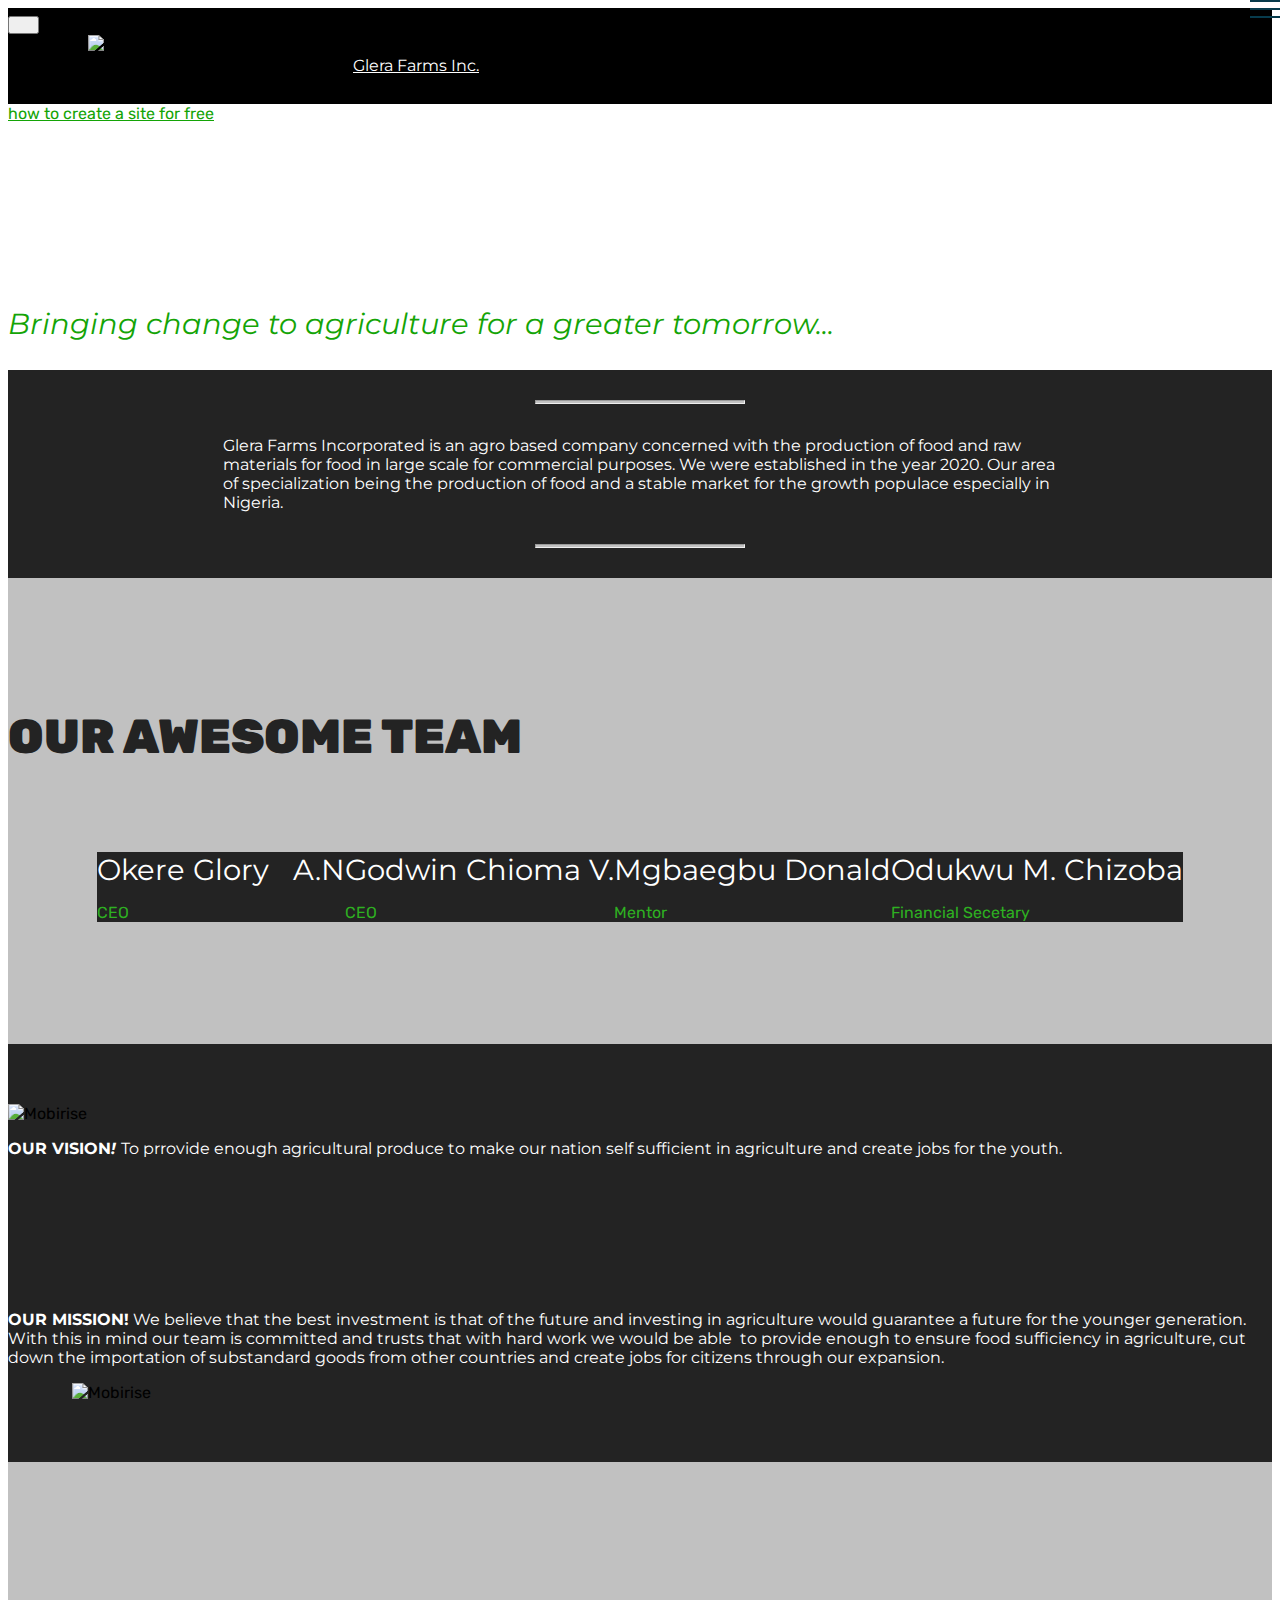
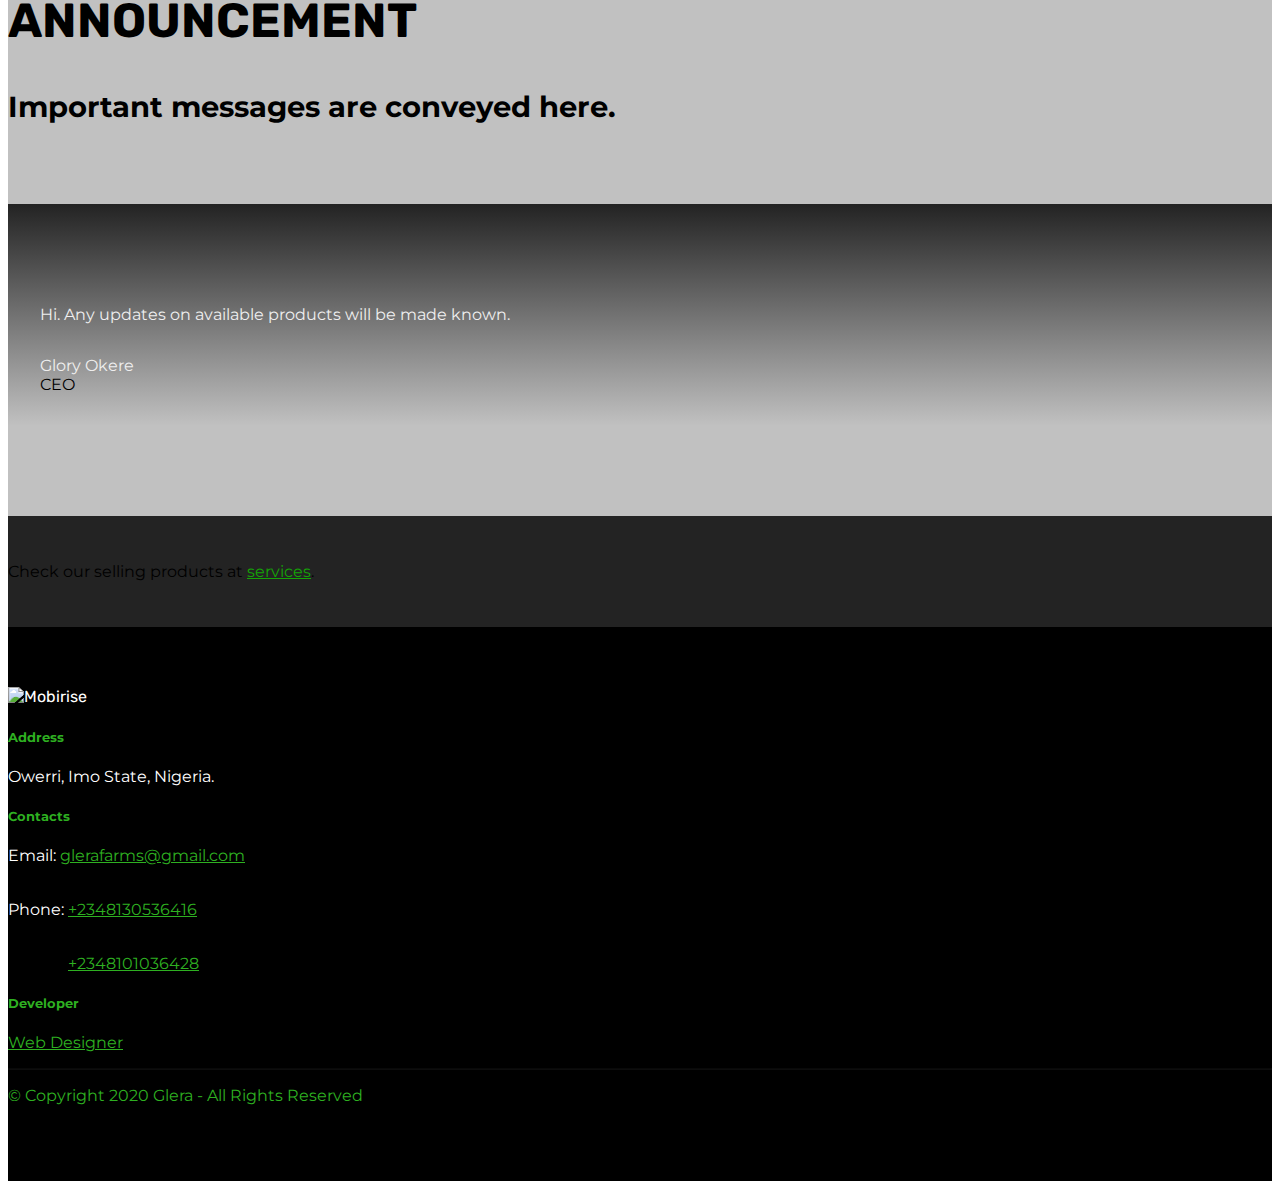
==== index.html @ 7c7e4fc2 "New Changes" ====
<!DOCTYPE html>
<html  >
<head>
  <!-- Site made with Mobirise Website Builder v4.12.3, https://mobirise.com -->
  <meta charset="UTF-8">
  <meta http-equiv="X-UA-Compatible" content="IE=edge">
  <meta name="generator" content="Mobirise v4.12.3, mobirise.com">
  <meta name="viewport" content="width=device-width, initial-scale=1, minimum-scale=1">
  <link rel="shortcut icon" href="assets/images/ok-122x123.jpg" type="image/x-icon">
  <meta name="description" content="">
  
  
  <title>Glera Farms</title>
  <link rel="stylesheet" href="assets/web/assets/mobirise-icons/mobirise-icons.css">
  <link rel="stylesheet" href="assets/web/assets/mobirise-icons-bold/mobirise-icons-bold.css">
  <link rel="stylesheet" href="assets/bootstrap/css/bootstrap.min.css">
  <link rel="stylesheet" href="assets/bootstrap/css/bootstrap-grid.min.css">
  <link rel="stylesheet" href="assets/bootstrap/css/bootstrap-reboot.min.css">
  <link rel="stylesheet" href="assets/dropdown/css/style.css">
  <link rel="stylesheet" href="assets/animatecss/animate.min.css">
  <link rel="stylesheet" href="assets/tether/tether.min.css">
  <link rel="stylesheet" href="assets/socicon/css/styles.css">
  <link rel="stylesheet" href="assets/theme/css/style.css">
  <link rel="preload" as="style" href="assets/mobirise/css/mbr-additional.css"><link rel="stylesheet" href="assets/mobirise/css/mbr-additional.css" type="text/css">
  
  
  
</head>
<body>
  <section class="menu cid-rYpEhX5kIC" once="menu" id="menu1-3">

    

    <nav class="navbar navbar-expand beta-menu navbar-dropdown align-items-center navbar-toggleable-sm">
        <button class="navbar-toggler navbar-toggler-right" type="button" data-toggle="collapse" data-target="#navbarSupportedContent" aria-controls="navbarSupportedContent" aria-expanded="false" aria-label="Toggle navigation">
            <div class="hamburger">
                <span></span>
                <span></span>
                <span></span>
                <span></span>
            </div>
        </button>
        <div class="menu-logo">
            <div class="navbar-brand">
                <span class="navbar-logo">
                    
                         <img src="assets/images/ok-122x123.jpg" alt="Mobirise" title="" style="height: 3.8rem;">
                    
                </span>
                <span class="navbar-caption-wrap"><a class="navbar-caption text-white display-7" href="index.html#header2-6">Glera Farms Inc.<br></a></span>
            </div>
        </div>
        <div class="collapse navbar-collapse" id="navbarSupportedContent">
            
            
        </div>
    </nav>
</section>

<section class="engine"><a href="https://mobirise.info/b">how to create a site for free</a></section><section class="cid-rYpISuRgr5 mbr-fullscreen mbr-parallax-background" id="header2-6">

    

    <div class="mbr-overlay" style="opacity: 0.5; background-color: rgb(0, 0, 0);"></div>

    <div class="container align-center">
        <div class="row justify-content-md-center">
            <div class="mbr-white col-md-10">
                <h1 class="mbr-section-title mbr-bold pb-3 mbr-fonts-style display-1">Glera Farms Inc.</h1>
                
                <p class="mbr-text pb-3 mbr-fonts-style display-5"><em>Bringing change to agriculture for a greater tomorrow...</em></p>
                
            </div>
        </div>
    </div>
    
</section>

<section class="mbr-section article content10 cid-rYXiJZzSGa" id="content10-b">
    
     

    <div class="container">
        <div class="inner-container" style="width: 66%;">
            <hr class="line" style="width: 25%;">
            <div class="section-text align-center mbr-white mbr-fonts-style display-7">
                    Glera Farms Incorporated is an agro based company concerned with the production of food and raw materials for food in large scale for commercial purposes. We were established in the year 2020. Our area of specialization being the production of food and a stable market for the growth populace especially in Nigeria.</div>
            <hr class="line" style="width: 25%;">
        </div>
    </div>
</section>

<section class="team1 cid-rYU2Dsq6cC" id="team1-a">
    
    
    
    <div class="container align-center">
        <h2 class="pb-3 mbr-fonts-style mbr-section-title display-2"><strong>
            OUR AWESOME TEAM
        </strong></h2>
        
        <div class="row media-row">
            
        <div class="team-item col-lg-3 col-md-6">
                <div class="item-image">
                    <img src="assets/images/glory-510x640.jpeg" alt="" title="">
                </div>
                <div class="item-caption py-3">
                    <div class="item-name px-2">
                        <p class="mbr-fonts-style display-5">Okere Glory &nbsp; A.N</p>
                    </div>
                    <div class="item-role px-2">
                        <p>CEO</p>
                    </div>
                    
                </div>
            </div><div class="team-item col-lg-3 col-md-6">
                <div class="item-image">
                    <img src="assets/images/img-4438-510x767.jpeg" alt="" title="">
                </div>
                <div class="item-caption py-3">
                    <div class="item-name px-2">
                        <p class="mbr-fonts-style display-5">Godwin Chioma V.</p>
                    </div>
                    <div class="item-role px-2">
                        <p>CEO</p>
                    </div>
                    
                </div>
            </div><div class="team-item col-lg-3 col-md-6">
                <div class="item-image">
                    <img src="assets/images/456d1de6-cbf7-4fbd-80b9-e3794b793639-1-510x510.jpeg" alt="" title="">
                </div>
                <div class="item-caption py-3">
                    <div class="item-name px-2">
                        <p class="mbr-fonts-style display-5">Mgbaegbu Donald</p>
                    </div>
                    <div class="item-role px-2">
                        <p>Mentor</p>
                    </div>
                    
                </div>
            </div><div class="team-item col-lg-3 col-md-6">
                <div class="item-image">
                    <img src="assets/images/6bdd0468-7d48-4ece-8a0d-b9d031b564d7-510x647.jpeg" alt="" title="">
                </div>
                <div class="item-caption py-3">
                    <div class="item-name px-2">
                        <p class="mbr-fonts-style display-5">Odukwu M. Chizoba</p>
                    </div>
                    <div class="item-role px-2">
                        <p>Financial Secetary</p>
                    </div>
                    
                </div>
            </div></div>    
    </div>
</section>

<section class="mbr-section content6 cid-rYpMB4xMUj" id="content6-8">
    
     
    
    <div class="container">
        <div class="media-container-row">
            <div class="col-12 col-md-8">
                <div class="media-container-row">
                    <div class="mbr-figure" style="width: 60%;">
                      <img src="assets/images/cornfield-corn-field-landscape-wallpaper-436x291.jpg" alt="Mobirise" title="">  
                    </div>
                    <div class="media-content">
                        <div class="mbr-section-text">
                            <p class="mbr-text mb-0 mbr-fonts-style display-7"><strong>OUR VISION<em>!</em> </strong>To prrovide enough agricultural produce to make our nation self sufficient in agriculture and create jobs for the youth.</p>
                        </div>
                    </div>
                </div>
            </div>
        </div>
    </div>
</section>

<section class="mbr-section content7 cid-rYpMBHvSHH" id="content7-9">
          
    

    <div class="container">
        <div class="media-container-row">
            <div class="col-12 col-md-8">
                <div class="media-container-row">
                    <div class="media-content">
                        <div class="mbr-section-text">
                            <p class="mbr-text align-right mb-0 mbr-fonts-style display-7"><strong>OUR MISSION!</strong>&nbsp;We believe that the best investment is that of the future and investing in agriculture would guarantee a future for the younger generation. With this in mind our team is committed and trusts that with hard work we would be able &nbsp;to provide enough to ensure food sufficiency in agriculture, cut down the importation of substandard goods from other countries and create jobs for citizens through our expansion.</p>
                        </div>
                    </div>
                    <div class="mbr-figure" style="width: 60%;">
                     <img src="assets/images/a0e2297a953da9bb38d69859714fb5f9-436x436.jpeg" alt="Mobirise" title="">  
                    </div>
                </div>
            </div>
        </div>
    </div>
</section>

<section class="testimonials5 cid-s3LOFqFEwD" id="testimonials5-p">

    

    
    <div class="container">
        <div class="media-container-row">
            <div class="title col-12 align-center">
                <h2 class="pb-3 mbr-fonts-style display-2">ANNOUNCEMENT</h2>
                <h3 class="mbr-section-subtitle mbr-light pb-3 mbr-fonts-style display-5">Important messages are conveyed here.</h3>
            </div>
        </div>
    </div>

    <div class="container">
        <div class="media-container-column">
            

            
        <div class="mbr-testimonial align-center col-12 col-md-10">
                <div class="panel-item">
                    <div class="card-block">
                        <div class="testimonial-photo">
                            <img src="assets/images/glory-240x301.jpeg" alt="" title="">
                        </div>
                        <p class="mbr-text mbr-fonts-style mbr-white display-7">
                           Hi. Any updates on available products will be made known.</p>
                    </div>
                    <div class="card-footer">
                        <div class="mbr-author-name mbr-bold mbr-fonts-style mbr-white display-7">Glory Okere<br></div>
                        <small class="mbr-author-desc mbr-italic mbr-light mbr-fonts-style mbr-white display-7">CEO</small>
                    </div>
                </div>
            </div></div>
    </div>   
</section>

<section once="footers" class="cid-s3LLorUhAg" id="footer6-o">

    

    

    <div class="container">
        <div class="media-container-row align-center mbr-white">
            <div class="col-12">
                <p class="mbr-text mb-0 mbr-fonts-style display-7">Check our selling products at <a href="page1.html">services</a>.</p>
            </div>
        </div>
    </div>
</section>

<section class="cid-rYXmDFBzrg mbr-reveal" id="footer1-c">

    

    

    <div class="container">
        <div class="media-container-row content text-white">
            <div class="col-12 col-md-3">
                <div class="media-wrap">
                    
                        <img src="assets/images/ok-192x193.jpg" alt="Mobirise" title="">
                    
                </div>
            </div>
            <div class="col-12 col-md-3 mbr-fonts-style display-7">
                <h5 class="pb-3">
                    Address
                </h5>
                <p class="mbr-text">Owerri, Imo State, Nigeria.</p>
            </div>
            <div class="col-12 col-md-3 mbr-fonts-style display-7">
                <h5 class="pb-3">
                    Contacts
                </h5>
                <p class="mbr-text">Email: <a href="mailto:glerafarms@gmail.com" class="text-info">glerafarms@gmail.com</a> 
<br><br></p><p>Phone: <a href="https://wa.me/+2348130536416 " class="text-info">+2348130536416 </a>
<br><br></p><p>&nbsp; &nbsp; &nbsp; &nbsp; &nbsp; &nbsp; &nbsp; &nbsp;<a href="https://wa.me/+2348101036428" class="text-info">+2348101036428</a></p>
            </div>
            <div class="col-12 col-md-3 mbr-fonts-style display-7">
                <h5 class="pb-3">Developer</h5>
                <p class="mbr-text"><a href="mailto:samuelonyebuchi170@gmail.com" class="text-warning">Web Designer</a></p>
            </div>
        </div>
        <div class="footer-lower">
            <div class="media-container-row">
                <div class="col-sm-12">
                    <hr>
                </div>
            </div>
            <div class="media-container-row mbr-white">
                <div class="col-sm-6 copyright">
                    <p class="mbr-text mbr-fonts-style display-7">
                        © Copyright 2020 Glera - All Rights Reserved
                    </p>
                </div>
                <div class="col-md-6">
                    <div class="social-list align-right">
                        <div class="soc-item">
                            <a href="https://www.instagram.com/glerafarms/" target="_blank">
                                <span class="mbr-iconfont mbr-iconfont-social socicon-instagram socicon" style="color: rgb(255, 51, 102); fill: rgb(255, 51, 102);"></span>
                            </a>
                        </div>
                        <div class="soc-item">
                            <a href="https://web.facebook.com/Glera-farms-Inc-106438004408232" target="_blank">
                                <span class="mbr-iconfont mbr-iconfont-social socicon-facebook socicon" style="color: rgb(20, 157, 204); fill: rgb(20, 157, 204);"></span>
                            </a>
                        </div>
                        
                        
                        
                        
                    </div>
                </div>
            </div>
        </div>
    </div>
</section>


  <script src="assets/popper/popper.min.js"></script>
  <script src="assets/web/assets/jquery/jquery.min.js"></script>
  <script src="assets/bootstrap/js/bootstrap.min.js"></script>
  <script src="assets/smoothscroll/smooth-scroll.js"></script>
  <script src="assets/dropdown/js/nav-dropdown.js"></script>
  <script src="assets/dropdown/js/navbar-dropdown.js"></script>
  <script src="assets/viewportchecker/jquery.viewportchecker.js"></script>
  <script src="assets/parallax/jarallax.min.js"></script>
  <script src="assets/tether/tether.min.js"></script>
  <script src="assets/touchswipe/jquery.touch-swipe.min.js"></script>
  <script src="assets/theme/js/script.js"></script>
  
  
  <input name="animation" type="hidden">
  </body>
</html>
---- assets/mobirise/css/mbr-additional.css ----
@import url(https://fonts.googleapis.com/css?family=Yellowtail:400&display=swap);
@import url(https://fonts.googleapis.com/css?family=Rubik:300,300i,400,400i,500,500i,700,700i,900,900i&display=swap);
@import url(https://fonts.googleapis.com/css?family=Montserrat:100,100i,200,200i,300,300i,400,400i,500,500i,600,600i,700,700i,800,800i,900,900i&display=swap);





body {
  font-family: Rubik;
}
.display-1 {
  font-family: 'Yellowtail', handwriting;
  font-size: 4.25rem;
  font-display: swap;
}
.display-1 > .mbr-iconfont {
  font-size: 6.8rem;
}
.display-2 {
  font-family: 'Rubik', sans-serif;
  font-size: 3rem;
  font-display: swap;
}
.display-2 > .mbr-iconfont {
  font-size: 4.8rem;
}
.display-4 {
  font-family: 'Rubik', sans-serif;
  font-size: 1rem;
  font-display: swap;
}
.display-4 > .mbr-iconfont {
  font-size: 1.6rem;
}
.display-5 {
  font-family: 'Montserrat', sans-serif;
  font-size: 1.8rem;
  font-display: swap;
}
.display-5 > .mbr-iconfont {
  font-size: 2.88rem;
}
.display-7 {
  font-family: 'Montserrat', sans-serif;
  font-size: 1rem;
  font-display: swap;
}
.display-7 > .mbr-iconfont {
  font-size: 1.6rem;
}
/* ---- Fluid typography for mobile devices ---- */
/* 1.4 - font scale ratio ( bootstrap == 1.42857 ) */
/* 100vw - current viewport width */
/* (48 - 20)  48 == 48rem == 768px, 20 == 20rem == 320px(minimal supported viewport) */
/* 0.65 - min scale variable, may vary */
@media (max-width: 768px) {
  .display-1 {
    font-size: 3.4rem;
    font-size: calc( 2.1374999999999997rem + (4.25 - 2.1374999999999997) * ((100vw - 20rem) / (48 - 20)));
    line-height: calc( 1.4 * (2.1374999999999997rem + (4.25 - 2.1374999999999997) * ((100vw - 20rem) / (48 - 20))));
  }
  .display-2 {
    font-size: 2.4rem;
    font-size: calc( 1.7rem + (3 - 1.7) * ((100vw - 20rem) / (48 - 20)));
    line-height: calc( 1.4 * (1.7rem + (3 - 1.7) * ((100vw - 20rem) / (48 - 20))));
  }
  .display-4 {
    font-size: 0.8rem;
    font-size: calc( 1rem + (1 - 1) * ((100vw - 20rem) / (48 - 20)));
    line-height: calc( 1.4 * (1rem + (1 - 1) * ((100vw - 20rem) / (48 - 20))));
  }
  .display-5 {
    font-size: 1.44rem;
    font-size: calc( 1.28rem + (1.8 - 1.28) * ((100vw - 20rem) / (48 - 20)));
    line-height: calc( 1.4 * (1.28rem + (1.8 - 1.28) * ((100vw - 20rem) / (48 - 20))));
  }
}
/* Buttons */
.btn {
  padding: 1rem 3rem;
  border-radius: 3px;
}
.btn-sm {
  padding: 0.6rem 1.5rem;
  border-radius: 3px;
}
.btn-md {
  padding: 1rem 3rem;
  border-radius: 3px;
}
.btn-lg {
  padding: 1.2rem 3.2rem;
  border-radius: 3px;
}
.bg-primary {
  background-color: #14a406 !important;
}
.bg-success {
  background-color: #f7ed4a !important;
}
.bg-info {
  background-color: #2eb021 !important;
}
.bg-warning {
  background-color: #2eb021 !important;
}
.bg-danger {
  background-color: #b1a374 !important;
}
.btn-primary,
.btn-primary:active {
  background-color: #14a406 !important;
  border-color: #14a406 !important;
  color: #ffffff !important;
}
.btn-primary:hover,
.btn-primary:focus,
.btn-primary.focus,
.btn-primary.active {
  color: #ffffff !important;
  background-color: #0b5a03 !important;
  border-color: #0b5a03 !important;
}
.btn-primary.disabled,
.btn-primary:disabled {
  color: #ffffff !important;
  background-color: #0b5a03 !important;
  border-color: #0b5a03 !important;
}
.btn-secondary,
.btn-secondary:active {
  background-color: #ff3366 !important;
  border-color: #ff3366 !important;
  color: #ffffff !important;
}
.btn-secondary:hover,
.btn-secondary:focus,
.btn-secondary.focus,
.btn-secondary.active {
  color: #ffffff !important;
  background-color: #e50039 !important;
  border-color: #e50039 !important;
}
.btn-secondary.disabled,
.btn-secondary:disabled {
  color: #ffffff !important;
  background-color: #e50039 !important;
  border-color: #e50039 !important;
}
.btn-info,
.btn-info:active {
  background-color: #2eb021 !important;
  border-color: #2eb021 !important;
  color: #ffffff !important;
}
.btn-info:hover,
.btn-info:focus,
.btn-info.focus,
.btn-info.active {
  color: #ffffff !important;
  background-color: #1d7015 !important;
  border-color: #1d7015 !important;
}
.btn-info.disabled,
.btn-info:disabled {
  color: #ffffff !important;
  background-color: #1d7015 !important;
  border-color: #1d7015 !important;
}
.btn-success,
.btn-success:active {
  background-color: #f7ed4a !important;
  border-color: #f7ed4a !important;
  color: #3f3c03 !important;
}
.btn-success:hover,
.btn-success:focus,
.btn-success.focus,
.btn-success.active {
  color: #3f3c03 !important;
  background-color: #eadd0a !important;
  border-color: #eadd0a !important;
}
.btn-success.disabled,
.btn-success:disabled {
  color: #3f3c03 !important;
  background-color: #eadd0a !important;
  border-color: #eadd0a !important;
}
.btn-warning,
.btn-warning:active {
  background-color: #2eb021 !important;
  border-color: #2eb021 !important;
  color: #ffffff !important;
}
.btn-warning:hover,
.btn-warning:focus,
.btn-warning.focus,
.btn-warning.active {
  color: #ffffff !important;
  background-color: #1d7015 !important;
  border-color: #1d7015 !important;
}
.btn-warning.disabled,
.btn-warning:disabled {
  color: #ffffff !important;
  background-color: #1d7015 !important;
  border-color: #1d7015 !important;
}
.btn-danger,
.btn-danger:active {
  background-color: #b1a374 !important;
  border-color: #b1a374 !important;
  color: #ffffff !important;
}
.btn-danger:hover,
.btn-danger:focus,
.btn-danger.focus,
.btn-danger.active {
  color: #ffffff !important;
  background-color: #8b7d4e !important;
  border-color: #8b7d4e !important;
}
.btn-danger.disabled,
.btn-danger:disabled {
  color: #ffffff !important;
  background-color: #8b7d4e !important;
  border-color: #8b7d4e !important;
}
.btn-white {
  color: #333333 !important;
}
.btn-white,
.btn-white:active {
  background-color: #ffffff !important;
  border-color: #ffffff !important;
  color: #808080 !important;
}
.btn-white:hover,
.btn-white:focus,
.btn-white.focus,
.btn-white.active {
  color: #808080 !important;
  background-color: #d9d9d9 !important;
  border-color: #d9d9d9 !important;
}
.btn-white.disabled,
.btn-white:disabled {
  color: #808080 !important;
  background-color: #d9d9d9 !important;
  border-color: #d9d9d9 !important;
}
.btn-black,
.btn-black:active {
  background-color: #333333 !important;
  border-color: #333333 !important;
  color: #ffffff !important;
}
.btn-black:hover,
.btn-black:focus,
.btn-black.focus,
.btn-black.active {
  color: #ffffff !important;
  background-color: #0d0d0d !important;
  border-color: #0d0d0d !important;
}
.btn-black.disabled,
.btn-black:disabled {
  color: #ffffff !important;
  background-color: #0d0d0d !important;
  border-color: #0d0d0d !important;
}
.btn-primary-outline,
.btn-primary-outline:active {
  background: none;
  border-color: #084202;
  color: #084202;
}
.btn-primary-outline:hover,
.btn-primary-outline:focus,
.btn-primary-outline.focus,
.btn-primary-outline.active {
  color: #ffffff;
  background-color: #14a406;
  border-color: #14a406;
}
.btn-primary-outline.disabled,
.btn-primary-outline:disabled {
  color: #ffffff !important;
  background-color: #14a406 !important;
  border-color: #14a406 !important;
}
.btn-secondary-outline,
.btn-secondary-outline:active {
  background: none;
  border-color: #cc0033;
  color: #cc0033;
}
.btn-secondary-outline:hover,
.btn-secondary-outline:focus,
.btn-secondary-outline.focus,
.btn-secondary-outline.active {
  color: #ffffff;
  background-color: #ff3366;
  border-color: #ff3366;
}
.btn-secondary-outline.disabled,
.btn-secondary-outline:disabled {
  color: #ffffff !important;
  background-color: #ff3366 !important;
  border-color: #ff3366 !important;
}
.btn-info-outline,
.btn-info-outline:active {
  background: none;
  border-color: #185a11;
  color: #185a11;
}
.btn-info-outline:hover,
.btn-info-outline:focus,
.btn-info-outline.focus,
.btn-info-outline.active {
  color: #ffffff;
  background-color: #2eb021;
  border-color: #2eb021;
}
.btn-info-outline.disabled,
.btn-info-outline:disabled {
  color: #ffffff !important;
  background-color: #2eb021 !important;
  border-color: #2eb021 !important;
}
.btn-success-outline,
.btn-success-outline:active {
  background: none;
  border-color: #d2c609;
  color: #d2c609;
}
.btn-success-outline:hover,
.btn-success-outline:focus,
.btn-success-outline.focus,
.btn-success-outline.active {
  color: #3f3c03;
  background-color: #f7ed4a;
  border-color: #f7ed4a;
}
.btn-success-outline.disabled,
.btn-success-outline:disabled {
  color: #3f3c03 !important;
  background-color: #f7ed4a !important;
  border-color: #f7ed4a !important;
}
.btn-warning-outline,
.btn-warning-outline:active {
  background: none;
  border-color: #185a11;
  color: #185a11;
}
.btn-warning-outline:hover,
.btn-warning-outline:focus,
.btn-warning-outline.focus,
.btn-warning-outline.active {
  color: #ffffff;
  background-color: #2eb021;
  border-color: #2eb021;
}
.btn-warning-outline.disabled,
.btn-warning-outline:disabled {
  color: #ffffff !important;
  background-color: #2eb021 !important;
  border-color: #2eb021 !important;
}
.btn-danger-outline,
.btn-danger-outline:active {
  background: none;
  border-color: #7a6e45;
  color: #7a6e45;
}
.btn-danger-outline:hover,
.btn-danger-outline:focus,
.btn-danger-outline.focus,
.btn-danger-outline.active {
  color: #ffffff;
  background-color: #b1a374;
  border-color: #b1a374;
}
.btn-danger-outline.disabled,
.btn-danger-outline:disabled {
  color: #ffffff !important;
  background-color: #b1a374 !important;
  border-color: #b1a374 !important;
}
.btn-black-outline,
.btn-black-outline:active {
  background: none;
  border-color: #000000;
  color: #000000;
}
.btn-black-outline:hover,
.btn-black-outline:focus,
.btn-black-outline.focus,
.btn-black-outline.active {
  color: #ffffff;
  background-color: #333333;
  border-color: #333333;
}
.btn-black-outline.disabled,
.btn-black-outline:disabled {
  color: #ffffff !important;
  background-color: #333333 !important;
  border-color: #333333 !important;
}
.btn-white-outline,
.btn-white-outline:active,
.btn-white-outline.active {
  background: none;
  border-color: #ffffff;
  color: #ffffff;
}
.btn-white-outline:hover,
.btn-white-outline:focus,
.btn-white-outline.focus {
  color: #333333;
  background-color: #ffffff;
  border-color: #ffffff;
}
.text-primary {
  color: #14a406 !important;
}
.text-secondary {
  color: #ff3366 !important;
}
.text-success {
  color: #f7ed4a !important;
}
.text-info {
  color: #2eb021 !important;
}
.text-warning {
  color: #2eb021 !important;
}
.text-danger {
  color: #b1a374 !important;
}
.text-white {
  color: #ffffff !important;
}
.text-black {
  color: #000000 !important;
}
a.text-primary:hover,
a.text-primary:focus {
  color: #084202 !important;
}
a.text-secondary:hover,
a.text-secondary:focus {
  color: #cc0033 !important;
}
a.text-success:hover,
a.text-success:focus {
  color: #d2c609 !important;
}
a.text-info:hover,
a.text-info:focus {
  color: #185a11 !important;
}
a.text-warning:hover,
a.text-warning:focus {
  color: #185a11 !important;
}
a.text-danger:hover,
a.text-danger:focus {
  color: #7a6e45 !important;
}
a.text-white:hover,
a.text-white:focus {
  color: #b3b3b3 !important;
}
a.text-black:hover,
a.text-black:focus {
  color: #4d4d4d !important;
}
.alert-success {
  background-color: #70c770;
}
.alert-info {
  background-color: #2eb021;
}
.alert-warning {
  background-color: #2eb021;
}
.alert-danger {
  background-color: #b1a374;
}
.mbr-section-btn a.btn:not(.btn-form) {
  border-radius: 100px;
}
.mbr-section-btn a.btn:not(.btn-form):hover,
.mbr-section-btn a.btn:not(.btn-form):focus {
  box-shadow: none !important;
}
.mbr-section-btn a.btn:not(.btn-form):hover,
.mbr-section-btn a.btn:not(.btn-form):focus {
  box-shadow: 0 10px 40px 0 rgba(0, 0, 0, 0.2) !important;
  -webkit-box-shadow: 0 10px 40px 0 rgba(0, 0, 0, 0.2) !important;
}
.mbr-gallery-filter li a {
  border-radius: 100px !important;
}
.mbr-gallery-filter li.active .btn {
  background-color: #14a406;
  border-color: #14a406;
  color: #ffffff;
}
.mbr-gallery-filter li.active .btn:focus {
  box-shadow: none;
}
.nav-tabs .nav-link {
  border-radius: 100px !important;
}
a,
a:hover {
  color: #14a406;
}
.mbr-plan-header.bg-primary .mbr-plan-subtitle,
.mbr-plan-header.bg-primary .mbr-plan-price-desc {
  color: #44f832;
}
.mbr-plan-header.bg-success .mbr-plan-subtitle,
.mbr-plan-header.bg-success .mbr-plan-price-desc {
  color: #ffffff;
}
.mbr-plan-header.bg-info .mbr-plan-subtitle,
.mbr-plan-header.bg-info .mbr-plan-price-desc {
  color: #78e46d;
}
.mbr-plan-header.bg-warning .mbr-plan-subtitle,
.mbr-plan-header.bg-warning .mbr-plan-price-desc {
  color: #78e46d;
}
.mbr-plan-header.bg-danger .mbr-plan-subtitle,
.mbr-plan-header.bg-danger .mbr-plan-price-desc {
  color: #dfd9c6;
}
/* Scroll to top button*/
.scrollToTop_wraper {
  display: none;
}
.form-control {
  font-family: 'Montserrat', sans-serif;
  font-size: 1rem;
  font-display: swap;
}
.form-control > .mbr-iconfont {
  font-size: 1.6rem;
}
blockquote {
  border-color: #14a406;
}
/* Forms */
.mbr-form .btn {
  margin: .4rem 0;
}
.mbr-form .input-group-btn a.btn {
  border-radius: 100px !important;
}
.mbr-form .input-group-btn a.btn:hover {
  box-shadow: 0 10px 40px 0 rgba(0, 0, 0, 0.2);
}
.mbr-form .input-group-btn button[type="submit"] {
  border-radius: 100px !important;
  padding: 1rem 3rem;
}
.mbr-form .input-group-btn button[type="submit"]:hover {
  box-shadow: 0 10px 40px 0 rgba(0, 0, 0, 0.2);
}
.form2 .form-control {
  border-top-left-radius: 100px;
  border-bottom-left-radius: 100px;
}
.form2 .input-group-btn a.btn {
  border-top-left-radius: 0 !important;
  border-bottom-left-radius: 0 !important;
}
.form2 .input-group-btn button[type="submit"] {
  border-top-left-radius: 0 !important;
  border-bottom-left-radius: 0 !important;
}
.form3 input[type="email"] {
  border-radius: 100px !important;
}
@media (max-width: 349px) {
  .form2 input[type="email"] {
    border-radius: 100px !important;
  }
  .form2 .input-group-btn a.btn {
    border-radius: 100px !important;
  }
  .form2 .input-group-btn button[type="submit"] {
    border-radius: 100px !important;
  }
}
@media (max-width: 767px) {
  .btn {
    font-size: .75rem !important;
  }
  .btn .mbr-iconfont {
    font-size: 1rem !important;
  }
}
/* Footer */
.mbr-footer-content li::before,
.mbr-footer .mbr-contacts li::before {
  background: #14a406;
}
.mbr-footer-content li a:hover,
.mbr-footer .mbr-contacts li a:hover {
  color: #14a406;
}
.footer3 input[type="email"],
.footer4 input[type="email"] {
  border-radius: 100px !important;
}
.footer3 .input-group-btn a.btn,
.footer4 .input-group-btn a.btn {
  border-radius: 100px !important;
}
.footer3 .input-group-btn button[type="submit"],
.footer4 .input-group-btn button[type="submit"] {
  border-radius: 100px !important;
}
/* Headers*/
.header13 .form-inline input[type="email"],
.header14 .form-inline input[type="email"] {
  border-radius: 100px;
}
.header13 .form-inline input[type="text"],
.header14 .form-inline input[type="text"] {
  border-radius: 100px;
}
.header13 .form-inline input[type="tel"],
.header14 .form-inline input[type="tel"] {
  border-radius: 100px;
}
.header13 .form-inline a.btn,
.header14 .form-inline a.btn {
  border-radius: 100px;
}
.header13 .form-inline button,
.header14 .form-inline button {
  border-radius: 100px !important;
}
@media screen and (-ms-high-contrast: active), (-ms-high-contrast: none) {
  .card-wrapper {
    flex: auto !important;
  }
}
.jq-selectbox li:hover,
.jq-selectbox li.selected {
  background-color: #14a406;
  color: #ffffff;
}
.jq-selectbox .jq-selectbox__trigger-arrow,
.jq-number__spin.minus:after,
.jq-number__spin.plus:after {
  transition: 0.4s;
  border-top-color: currentColor;
  border-bottom-color: currentColor;
}
.jq-selectbox:hover .jq-selectbox__trigger-arrow,
.jq-number__spin.minus:hover:after,
.jq-number__spin.plus:hover:after {
  border-top-color: #14a406;
  border-bottom-color: #14a406;
}
.xdsoft_datetimepicker .xdsoft_calendar td.xdsoft_default,
.xdsoft_datetimepicker .xdsoft_calendar td.xdsoft_current,
.xdsoft_datetimepicker .xdsoft_timepicker .xdsoft_time_box > div > div.xdsoft_current {
  color: #ffffff !important;
  background-color: #14a406 !important;
  box-shadow: none !important;
}
.xdsoft_datetimepicker .xdsoft_calendar td:hover,
.xdsoft_datetimepicker .xdsoft_timepicker .xdsoft_time_box > div > div:hover {
  color: #ffffff !important;
  background: #ff3366 !important;
  box-shadow: none !important;
}
.lazy-bg {
  background-image: none !important;
}
.lazy-placeholder:not(section),
.lazy-none {
  display: block;
  position: relative;
  padding-bottom: 56.25%;
}
iframe.lazy-placeholder,
.lazy-placeholder:after {
  content: '';
  position: absolute;
  width: 100px;
  height: 100px;
  background: transparent no-repeat center;
  background-size: contain;
  top: 50%;
  left: 50%;
  transform: translateX(-50%) translateY(-50%);
  background-image: url("data:image/svg+xml;charset=UTF-8,%3csvg width='32' height='32' viewBox='0 0 64 64' xmlns='http://www.w3.org/2000/svg' stroke='%2314a406' %3e%3cg fill='none' fill-rule='evenodd'%3e%3cg transform='translate(16 16)' stroke-width='2'%3e%3ccircle stroke-opacity='.5' cx='16' cy='16' r='16'/%3e%3cpath d='M32 16c0-9.94-8.06-16-16-16'%3e%3canimateTransform attributeName='transform' type='rotate' from='0 16 16' to='360 16 16' dur='1s' repeatCount='indefinite'/%3e%3c/path%3e%3c/g%3e%3c/g%3e%3c/svg%3e");
}
section.lazy-placeholder:after {
  opacity: 0.3;
}
.cid-s1k7cuKG4f {
  padding-top: 120px;
  padding-bottom: 60px;
  background-image: url("../../../assets/images/spiral-jpg-395x550.jpeg");
}
.cid-s1k7cuKG4f .mbr-section-subtitle {
  color: #5be74b;
}
.cid-rYpEhX5kIC .navbar {
  padding: .5rem 0;
  background: #000000;
  transition: none;
  min-height: 77px;
}
.cid-rYpEhX5kIC .navbar-dropdown.bg-color.transparent.opened {
  background: #000000;
}
.cid-rYpEhX5kIC a {
  font-style: normal;
}
.cid-rYpEhX5kIC .nav-item span {
  padding-right: 0.4em;
  line-height: 0.5em;
  vertical-align: text-bottom;
  position: relative;
  text-decoration: none;
}
.cid-rYpEhX5kIC .nav-item a {
  display: -webkit-flex;
  align-items: center;
  justify-content: center;
  padding: 0.7rem 0 !important;
  margin: 0rem .65rem !important;
  -webkit-align-items: center;
  -webkit-justify-content: center;
}
.cid-rYpEhX5kIC .nav-item:focus,
.cid-rYpEhX5kIC .nav-link:focus {
  outline: none;
}
.cid-rYpEhX5kIC .btn {
  padding: 0.4rem 1.5rem;
  display: -webkit-inline-flex;
  align-items: center;
  -webkit-align-items: center;
}
.cid-rYpEhX5kIC .btn .mbr-iconfont {
  font-size: 1.6rem;
}
.cid-rYpEhX5kIC .menu-logo {
  margin-right: auto;
}
.cid-rYpEhX5kIC .menu-logo .navbar-brand {
  display: flex;
  margin-left: 5rem;
  padding: 0;
  transition: padding .2s;
  min-height: 3.8rem;
  -webkit-align-items: center;
  align-items: center;
}
.cid-rYpEhX5kIC .menu-logo .navbar-brand .navbar-caption-wrap {
  display: flex;
  -webkit-align-items: center;
  align-items: center;
  word-break: break-word;
  min-width: 7rem;
  margin: .3rem 0;
}
.cid-rYpEhX5kIC .menu-logo .navbar-brand .navbar-caption-wrap .navbar-caption {
  line-height: 1.2rem !important;
  padding-right: 2rem;
}
.cid-rYpEhX5kIC .menu-logo .navbar-brand .navbar-logo {
  font-size: 4rem;
  transition: font-size 0.25s;
}
.cid-rYpEhX5kIC .menu-logo .navbar-brand .navbar-logo img {
  display: flex;
}
.cid-rYpEhX5kIC .menu-logo .navbar-brand .navbar-logo .mbr-iconfont {
  transition: font-size 0.25s;
}
.cid-rYpEhX5kIC .menu-logo .navbar-brand .navbar-logo a {
  display: inline-flex;
}
.cid-rYpEhX5kIC .navbar-toggleable-sm .navbar-collapse {
  justify-content: flex-end;
  -webkit-justify-content: flex-end;
  padding-right: 5rem;
  width: auto;
}
.cid-rYpEhX5kIC .navbar-toggleable-sm .navbar-collapse .navbar-nav {
  flex-wrap: wrap;
  -webkit-flex-wrap: wrap;
  padding-left: 0;
}
.cid-rYpEhX5kIC .navbar-toggleable-sm .navbar-collapse .navbar-nav .nav-item {
  -webkit-align-self: center;
  align-self: center;
}
.cid-rYpEhX5kIC .navbar-toggleable-sm .navbar-collapse .navbar-buttons {
  padding-left: 0;
  padding-bottom: 0;
}
.cid-rYpEhX5kIC .dropdown .dropdown-menu {
  background: #000000;
  visibility: hidden;
  display: block;
  position: absolute;
  min-width: 5rem;
  padding-top: 1.4rem;
  padding-bottom: 1.4rem;
  text-align: left;
}
.cid-rYpEhX5kIC .dropdown .dropdown-menu .dropdown-item {
  width: auto;
  padding: 0.235em 1.5385em 0.235em 1.5385em !important;
}
.cid-rYpEhX5kIC .dropdown .dropdown-menu .dropdown-item::after {
  right: 0.5rem;
}
.cid-rYpEhX5kIC .dropdown .dropdown-menu .dropdown-submenu {
  margin: 0;
}
.cid-rYpEhX5kIC .dropdown.open > .dropdown-menu {
  visibility: visible;
}
.cid-rYpEhX5kIC .navbar-toggleable-sm.opened:after {
  position: absolute;
  width: 100vw;
  height: 100vh;
  content: '';
  background-color: rgba(0, 0, 0, 0.1);
  left: 0;
  bottom: 0;
  transform: translateY(100%);
  -webkit-transform: translateY(100%);
  z-index: 1000;
}
.cid-rYpEhX5kIC .navbar.navbar-short {
  min-height: 60px;
  transition: all .2s;
}
.cid-rYpEhX5kIC .navbar.navbar-short .navbar-toggler-right {
  top: 20px;
}
.cid-rYpEhX5kIC .navbar.navbar-short .navbar-logo a {
  font-size: 2.5rem !important;
  line-height: 2.5rem;
  transition: font-size 0.25s;
}
.cid-rYpEhX5kIC .navbar.navbar-short .navbar-logo a .mbr-iconfont {
  font-size: 2.5rem !important;
}
.cid-rYpEhX5kIC .navbar.navbar-short .navbar-logo a img {
  height: 3rem !important;
}
.cid-rYpEhX5kIC .navbar.navbar-short .navbar-brand {
  min-height: 3rem;
}
.cid-rYpEhX5kIC button.navbar-toggler {
  width: 31px;
  height: 18px;
  cursor: pointer;
  transition: all .2s;
  top: 1.5rem;
  right: 1rem;
}
.cid-rYpEhX5kIC button.navbar-toggler:focus {
  outline: none;
}
.cid-rYpEhX5kIC button.navbar-toggler .hamburger span {
  position: absolute;
  right: 0;
  width: 30px;
  height: 2px;
  border-right: 5px;
  background-color: #073b4c;
}
.cid-rYpEhX5kIC button.navbar-toggler .hamburger span:nth-child(1) {
  top: 0;
  transition: all .2s;
}
.cid-rYpEhX5kIC button.navbar-toggler .hamburger span:nth-child(2) {
  top: 8px;
  transition: all .15s;
}
.cid-rYpEhX5kIC button.navbar-toggler .hamburger span:nth-child(3) {
  top: 8px;
  transition: all .15s;
}
.cid-rYpEhX5kIC button.navbar-toggler .hamburger span:nth-child(4) {
  top: 16px;
  transition: all .2s;
}
.cid-rYpEhX5kIC nav.opened .hamburger span:nth-child(1) {
  top: 8px;
  width: 0;
  opacity: 0;
  right: 50%;
  transition: all .2s;
}
.cid-rYpEhX5kIC nav.opened .hamburger span:nth-child(2) {
  -webkit-transform: rotate(45deg);
  transform: rotate(45deg);
  transition: all .25s;
}
.cid-rYpEhX5kIC nav.opened .hamburger span:nth-child(3) {
  -webkit-transform: rotate(-45deg);
  transform: rotate(-45deg);
  transition: all .25s;
}
.cid-rYpEhX5kIC nav.opened .hamburger span:nth-child(4) {
  top: 8px;
  width: 0;
  opacity: 0;
  right: 50%;
  transition: all .2s;
}
.cid-rYpEhX5kIC .collapsed.navbar-expand {
  flex-direction: column;
  -webkit-flex-direction: column;
}
.cid-rYpEhX5kIC .collapsed .btn {
  display: -webkit-flex;
}
.cid-rYpEhX5kIC .collapsed .navbar-collapse {
  display: none !important;
  padding-right: 0 !important;
}
.cid-rYpEhX5kIC .collapsed .navbar-collapse.collapsing,
.cid-rYpEhX5kIC .collapsed .navbar-collapse.show {
  display: block !important;
}
.cid-rYpEhX5kIC .collapsed .navbar-collapse.collapsing .navbar-nav,
.cid-rYpEhX5kIC .collapsed .navbar-collapse.show .navbar-nav {
  display: block;
  text-align: center;
}
.cid-rYpEhX5kIC .collapsed .navbar-collapse.collapsing .navbar-nav .nav-item,
.cid-rYpEhX5kIC .collapsed .navbar-collapse.show .navbar-nav .nav-item {
  clear: both;
}
.cid-rYpEhX5kIC .collapsed .navbar-collapse.collapsing .navbar-nav .nav-item:last-child,
.cid-rYpEhX5kIC .collapsed .navbar-collapse.show .navbar-nav .nav-item:last-child {
  margin-bottom: 1rem;
}
.cid-rYpEhX5kIC .collapsed .navbar-collapse.collapsing .navbar-buttons,
.cid-rYpEhX5kIC .collapsed .navbar-collapse.show .navbar-buttons {
  text-align: center;
}
.cid-rYpEhX5kIC .collapsed .navbar-collapse.collapsing .navbar-buttons:last-child,
.cid-rYpEhX5kIC .collapsed .navbar-collapse.show .navbar-buttons:last-child {
  margin-bottom: 1rem;
}
@media (min-width: 1024px) {
  .cid-rYpEhX5kIC .collapsed:not(.navbar-short) .navbar-collapse {
    max-height: calc(98.5vh - 3.8rem);
  }
}
.cid-rYpEhX5kIC .collapsed button.navbar-toggler {
  display: block;
}
.cid-rYpEhX5kIC .collapsed .navbar-brand {
  margin-left: 1rem !important;
}
.cid-rYpEhX5kIC .collapsed .navbar-toggleable-sm {
  flex-direction: column;
  -webkit-flex-direction: column;
}
.cid-rYpEhX5kIC .collapsed .dropdown .dropdown-menu {
  width: 100%;
  text-align: center;
  position: relative;
  opacity: 0;
  overflow: hidden;
  display: block;
  height: 0;
  visibility: hidden;
  padding: 0;
  transition-duration: .5s;
  transition-property: opacity,padding,height;
}
.cid-rYpEhX5kIC .collapsed .dropdown.open > .dropdown-menu {
  position: relative;
  opacity: 1;
  height: auto;
  padding: 1.4rem 0;
  visibility: visible;
}
.cid-rYpEhX5kIC .collapsed .dropdown .dropdown-submenu {
  left: 0;
  text-align: center;
  width: 100%;
}
.cid-rYpEhX5kIC .collapsed .dropdown .dropdown-toggle[data-toggle="dropdown-submenu"]::after {
  margin-top: 0;
  position: inherit;
  right: 0;
  top: 50%;
  display: inline-block;
  width: 0;
  height: 0;
  margin-left: .3em;
  vertical-align: middle;
  content: "";
  border-top: .30em solid;
  border-right: .30em solid transparent;
  border-left: .30em solid transparent;
}
@media (max-width: 1023px) {
  .cid-rYpEhX5kIC .navbar-expand {
    flex-direction: column;
    -webkit-flex-direction: column;
  }
  .cid-rYpEhX5kIC img {
    height: 3.8rem !important;
  }
  .cid-rYpEhX5kIC .btn {
    display: -webkit-flex;
  }
  .cid-rYpEhX5kIC button.navbar-toggler {
    display: block;
  }
  .cid-rYpEhX5kIC .navbar-brand {
    margin-left: 1rem !important;
  }
  .cid-rYpEhX5kIC .navbar-toggleable-sm {
    flex-direction: column;
    -webkit-flex-direction: column;
  }
  .cid-rYpEhX5kIC .navbar-collapse {
    display: none !important;
    padding-right: 0 !important;
  }
  .cid-rYpEhX5kIC .navbar-collapse.collapsing,
  .cid-rYpEhX5kIC .navbar-collapse.show {
    display: block !important;
  }
  .cid-rYpEhX5kIC .navbar-collapse.collapsing .navbar-nav,
  .cid-rYpEhX5kIC .navbar-collapse.show .navbar-nav {
    display: block;
    text-align: center;
  }
  .cid-rYpEhX5kIC .navbar-collapse.collapsing .navbar-nav .nav-item,
  .cid-rYpEhX5kIC .navbar-collapse.show .navbar-nav .nav-item {
    clear: both;
  }
  .cid-rYpEhX5kIC .navbar-collapse.collapsing .navbar-nav .nav-item:last-child,
  .cid-rYpEhX5kIC .navbar-collapse.show .navbar-nav .nav-item:last-child {
    margin-bottom: 1rem;
  }
  .cid-rYpEhX5kIC .navbar-collapse.collapsing .navbar-buttons,
  .cid-rYpEhX5kIC .navbar-collapse.show .navbar-buttons {
    text-align: center;
  }
  .cid-rYpEhX5kIC .navbar-collapse.collapsing .navbar-buttons:last-child,
  .cid-rYpEhX5kIC .navbar-collapse.show .navbar-buttons:last-child {
    margin-bottom: 1rem;
  }
  .cid-rYpEhX5kIC .dropdown .dropdown-menu {
    width: 100%;
    text-align: center;
    position: relative;
    opacity: 0;
    overflow: hidden;
    display: block;
    height: 0;
    visibility: hidden;
    padding: 0;
    transition-duration: .5s;
    transition-property: opacity,padding,height;
  }
  .cid-rYpEhX5kIC .dropdown.open > .dropdown-menu {
    position: relative;
    opacity: 1;
    height: auto;
    padding: 1.4rem 0;
    visibility: visible;
  }
  .cid-rYpEhX5kIC .dropdown .dropdown-submenu {
    left: 0;
    text-align: center;
    width: 100%;
  }
  .cid-rYpEhX5kIC .dropdown .dropdown-toggle[data-toggle="dropdown-submenu"]::after {
    margin-top: 0;
    position: inherit;
    right: 0;
    top: 50%;
    display: inline-block;
    width: 0;
    height: 0;
    margin-left: .3em;
    vertical-align: middle;
    content: "";
    border-top: .30em solid;
    border-right: .30em solid transparent;
    border-left: .30em solid transparent;
  }
}
@media (min-width: 767px) {
  .cid-rYpEhX5kIC .menu-logo {
    flex-shrink: 0;
    -webkit-flex-shrink: 0;
  }
}
.cid-rYpEhX5kIC .navbar-collapse {
  flex-basis: auto;
  -webkit-flex-basis: auto;
}
.cid-rYpEhX5kIC .nav-link:hover,
.cid-rYpEhX5kIC .dropdown-item:hover {
  color: #2eb021 !important;
}
.cid-s1k27gDlg5 {
  padding-top: 90px;
  padding-bottom: 90px;
  background-color: #232323;
}
.cid-s1k27gDlg5 .mbr-section-subtitle {
  color: #14a406;
  font-weight: 300;
}
.cid-s1k27gDlg5 .number-wrap {
  color: #2eb021;
  border-color: rgba(255, 255, 255, 0.15);
  position: relative;
  display: inline-block;
  text-align: center;
  padding: 5px 10px 13px 10px;
  margin: 0;
  min-width: 118px;
  border-radius: 2px;
  max-width: 100%;
}
.cid-s1k27gDlg5 .number {
  font-style: normal;
  font-weight: 700;
  font-size: 55px;
  text-transform: none;
  letter-spacing: -2px;
  word-spacing: 0;
  line-height: 1.3;
  color: #cccccc;
}
.cid-s1k27gDlg5 .period {
  display: block;
  padding-top: 2px;
  border-top: 1px solid rgba(0, 0, 0, 0.1);
}
.cid-s1k27gDlg5 .dot {
  position: absolute;
  top: -10px;
  right: -1em;
  width: 1em;
  display: block;
  height: 83%;
  overflow: hidden;
  font-style: normal;
  font-weight: 700;
  font-size: 55px;
  line-height: 89.65px;
  text-transform: none;
  letter-spacing: 0;
  word-spacing: 0;
  color: #cccccc;
}
.cid-s1k27gDlg5 .countdown-cont {
  max-width: 700px;
  margin: 0 auto;
}
@media (max-width: 768px) {
  .cid-s1k27gDlg5 .dot {
    display: none;
  }
}
@media (max-width: 543px) {
  .cid-s1k27gDlg5 .number-wrap {
    margin-bottom: 15px;
  }
}
@media (max-width: 550px) {
  .cid-s1k27gDlg5 .col-xs-3 {
    padding-left: 0;
    padding-right: 0;
    max-width: 25%;
    flex: 0 0 25%;
  }
  .cid-s1k27gDlg5 .number-wrap {
    min-width: auto;
  }
}
@media (max-width: 440px) {
  .cid-s1k27gDlg5 .number,
  .cid-s1k27gDlg5 .dot {
    font-size: 40px;
  }
}
@media (max-width: 380px) {
  .cid-s1k27gDlg5 .period {
    font-size: 0.8rem;
  }
}
.cid-s1k27gDlg5 H2 {
  color: #c1c1c1;
}
.cid-s1k7Fqi1yx {
  padding-top: 90px;
  padding-bottom: 90px;
  background-color: #c1c1c1;
}
.cid-s1k7Fqi1yx .title {
  margin-bottom: 2rem;
}
.cid-s1k7Fqi1yx .mbr-section-subtitle {
  color: #3cb22f;
}
.cid-s1k7Fqi1yx a:not([href]):not([tabindex]) {
  color: #fff;
  border-radius: 3px;
}
.cid-s1k7Fqi1yx a.btn-white:not([href]):not([tabindex]) {
  color: #333;
}
.cid-s1k7Fqi1yx textarea.form-control {
  min-height: 188px;
}
.cid-s1k7Fqi1yx H2 {
  color: #232323;
}
.cid-s1k8FqBK40 {
  padding-top: 15px;
  padding-bottom: 0px;
  background-color: #232323;
}
.cid-s1k8FqBK40 .mbr-section-subtitle {
  color: #14a406;
}
.cid-s1k8FqBK40 .formoid {
  margin: auto;
}
.cid-s1k8FqBK40 .form-control {
  padding-left: 1.5rem;
  padding-right: 1.5rem;
}
.cid-s1k8FqBK40 .input-group-btn .btn {
  padding-top: 1rem;
  padding-bottom: 1rem;
  margin: 0 !important;
}
.cid-s1k8FqBK40 a:not([href]):not([tabindex]) {
  color: #fff;
}
.cid-s1k8FqBK40 a.btn-white:not([href]):not([tabindex]) {
  color: #333;
}
@media (max-width: 768px) {
  .cid-s1k8FqBK40 .mbr-form .row {
    -webkit-flex-direction: column;
    flex-direction: column;
    -webkit-align-items: center;
    align-items: center;
  }
  .cid-s1k8FqBK40 .form-group,
  .cid-s1k8FqBK40 .input-group-btn,
  .cid-s1k8FqBK40 .input-group-btn .btn {
    max-width: 300px;
    width: 100%;
  }
}
@media (min-width: 769px) {
  .cid-s1k8FqBK40 .mbr-form .row > * {
    padding: 0 0.5rem;
  }
}
.cid-s1k8FqBK40 H2 {
  color: #c1c1c1;
}
.cid-s1k16TVUEi {
  padding-top: 60px;
  padding-bottom: 60px;
  background-color: #000000;
}
@media (max-width: 767px) {
  .cid-s1k16TVUEi .content {
    text-align: center;
  }
  .cid-s1k16TVUEi .content > div:not(:last-child) {
    margin-bottom: 2rem;
  }
}
@media (max-width: 767px) {
  .cid-s1k16TVUEi .media-wrap {
    margin-bottom: 1rem;
  }
}
.cid-s1k16TVUEi .media-wrap .mbr-iconfont-logo {
  font-size: 7.5rem;
  color: #f36;
}
.cid-s1k16TVUEi .media-wrap img {
  height: 6rem;
}
@media (max-width: 767px) {
  .cid-s1k16TVUEi .footer-lower .copyright {
    margin-bottom: 1rem;
    text-align: center;
  }
}
.cid-s1k16TVUEi .footer-lower hr {
  margin: 1rem 0;
  border-color: #fff;
  opacity: .05;
}
.cid-s1k16TVUEi .footer-lower .social-list {
  padding-left: 0;
  margin-bottom: 0;
  list-style: none;
  display: flex;
  -webkit-flex-wrap: wrap;
  flex-wrap: wrap;
  -webkit-justify-content: flex-end;
  justify-content: flex-end;
}
.cid-s1k16TVUEi .footer-lower .social-list .mbr-iconfont-social {
  font-size: 1.3rem;
  color: #fff;
}
.cid-s1k16TVUEi .footer-lower .social-list .soc-item {
  margin: 0 .5rem;
}
.cid-s1k16TVUEi .footer-lower .social-list a {
  margin: 0;
  opacity: .5;
  -webkit-transition: .2s linear;
  transition: .2s linear;
}
.cid-s1k16TVUEi .footer-lower .social-list a:hover {
  opacity: 1;
}
@media (max-width: 767px) {
  .cid-s1k16TVUEi .footer-lower .social-list {
    -webkit-justify-content: center;
    justify-content: center;
  }
}
.cid-s1k16TVUEi P {
  color: #efefef;
}
.cid-s1k16TVUEi H5 {
  color: #2eb021;
}
.cid-s1k16TVUEi .copyright > p {
  color: #2eb021;
}
.cid-rYpEhX5kIC .navbar {
  padding: .5rem 0;
  background: #000000;
  transition: none;
  min-height: 77px;
}
.cid-rYpEhX5kIC .navbar-dropdown.bg-color.transparent.opened {
  background: #000000;
}
.cid-rYpEhX5kIC a {
  font-style: normal;
}
.cid-rYpEhX5kIC .nav-item span {
  padding-right: 0.4em;
  line-height: 0.5em;
  vertical-align: text-bottom;
  position: relative;
  text-decoration: none;
}
.cid-rYpEhX5kIC .nav-item a {
  display: -webkit-flex;
  align-items: center;
  justify-content: center;
  padding: 0.7rem 0 !important;
  margin: 0rem .65rem !important;
  -webkit-align-items: center;
  -webkit-justify-content: center;
}
.cid-rYpEhX5kIC .nav-item:focus,
.cid-rYpEhX5kIC .nav-link:focus {
  outline: none;
}
.cid-rYpEhX5kIC .btn {
  padding: 0.4rem 1.5rem;
  display: -webkit-inline-flex;
  align-items: center;
  -webkit-align-items: center;
}
.cid-rYpEhX5kIC .btn .mbr-iconfont {
  font-size: 1.6rem;
}
.cid-rYpEhX5kIC .menu-logo {
  margin-right: auto;
}
.cid-rYpEhX5kIC .menu-logo .navbar-brand {
  display: flex;
  margin-left: 5rem;
  padding: 0;
  transition: padding .2s;
  min-height: 3.8rem;
  -webkit-align-items: center;
  align-items: center;
}
.cid-rYpEhX5kIC .menu-logo .navbar-brand .navbar-caption-wrap {
  display: flex;
  -webkit-align-items: center;
  align-items: center;
  word-break: break-word;
  min-width: 7rem;
  margin: .3rem 0;
}
.cid-rYpEhX5kIC .menu-logo .navbar-brand .navbar-caption-wrap .navbar-caption {
  line-height: 1.2rem !important;
  padding-right: 2rem;
}
.cid-rYpEhX5kIC .menu-logo .navbar-brand .navbar-logo {
  font-size: 4rem;
  transition: font-size 0.25s;
}
.cid-rYpEhX5kIC .menu-logo .navbar-brand .navbar-logo img {
  display: flex;
}
.cid-rYpEhX5kIC .menu-logo .navbar-brand .navbar-logo .mbr-iconfont {
  transition: font-size 0.25s;
}
.cid-rYpEhX5kIC .menu-logo .navbar-brand .navbar-logo a {
  display: inline-flex;
}
.cid-rYpEhX5kIC .navbar-toggleable-sm .navbar-collapse {
  justify-content: flex-end;
  -webkit-justify-content: flex-end;
  padding-right: 5rem;
  width: auto;
}
.cid-rYpEhX5kIC .navbar-toggleable-sm .navbar-collapse .navbar-nav {
  flex-wrap: wrap;
  -webkit-flex-wrap: wrap;
  padding-left: 0;
}
.cid-rYpEhX5kIC .navbar-toggleable-sm .navbar-collapse .navbar-nav .nav-item {
  -webkit-align-self: center;
  align-self: center;
}
.cid-rYpEhX5kIC .navbar-toggleable-sm .navbar-collapse .navbar-buttons {
  padding-left: 0;
  padding-bottom: 0;
}
.cid-rYpEhX5kIC .dropdown .dropdown-menu {
  background: #000000;
  visibility: hidden;
  display: block;
  position: absolute;
  min-width: 5rem;
  padding-top: 1.4rem;
  padding-bottom: 1.4rem;
  text-align: left;
}
.cid-rYpEhX5kIC .dropdown .dropdown-menu .dropdown-item {
  width: auto;
  padding: 0.235em 1.5385em 0.235em 1.5385em !important;
}
.cid-rYpEhX5kIC .dropdown .dropdown-menu .dropdown-item::after {
  right: 0.5rem;
}
.cid-rYpEhX5kIC .dropdown .dropdown-menu .dropdown-submenu {
  margin: 0;
}
.cid-rYpEhX5kIC .dropdown.open > .dropdown-menu {
  visibility: visible;
}
.cid-rYpEhX5kIC .navbar-toggleable-sm.opened:after {
  position: absolute;
  width: 100vw;
  height: 100vh;
  content: '';
  background-color: rgba(0, 0, 0, 0.1);
  left: 0;
  bottom: 0;
  transform: translateY(100%);
  -webkit-transform: translateY(100%);
  z-index: 1000;
}
.cid-rYpEhX5kIC .navbar.navbar-short {
  min-height: 60px;
  transition: all .2s;
}
.cid-rYpEhX5kIC .navbar.navbar-short .navbar-toggler-right {
  top: 20px;
}
.cid-rYpEhX5kIC .navbar.navbar-short .navbar-logo a {
  font-size: 2.5rem !important;
  line-height: 2.5rem;
  transition: font-size 0.25s;
}
.cid-rYpEhX5kIC .navbar.navbar-short .navbar-logo a .mbr-iconfont {
  font-size: 2.5rem !important;
}
.cid-rYpEhX5kIC .navbar.navbar-short .navbar-logo a img {
  height: 3rem !important;
}
.cid-rYpEhX5kIC .navbar.navbar-short .navbar-brand {
  min-height: 3rem;
}
.cid-rYpEhX5kIC button.navbar-toggler {
  width: 31px;
  height: 18px;
  cursor: pointer;
  transition: all .2s;
  top: 1.5rem;
  right: 1rem;
}
.cid-rYpEhX5kIC button.navbar-toggler:focus {
  outline: none;
}
.cid-rYpEhX5kIC button.navbar-toggler .hamburger span {
  position: absolute;
  right: 0;
  width: 30px;
  height: 2px;
  border-right: 5px;
  background-color: #073b4c;
}
.cid-rYpEhX5kIC button.navbar-toggler .hamburger span:nth-child(1) {
  top: 0;
  transition: all .2s;
}
.cid-rYpEhX5kIC button.navbar-toggler .hamburger span:nth-child(2) {
  top: 8px;
  transition: all .15s;
}
.cid-rYpEhX5kIC button.navbar-toggler .hamburger span:nth-child(3) {
  top: 8px;
  transition: all .15s;
}
.cid-rYpEhX5kIC button.navbar-toggler .hamburger span:nth-child(4) {
  top: 16px;
  transition: all .2s;
}
.cid-rYpEhX5kIC nav.opened .hamburger span:nth-child(1) {
  top: 8px;
  width: 0;
  opacity: 0;
  right: 50%;
  transition: all .2s;
}
.cid-rYpEhX5kIC nav.opened .hamburger span:nth-child(2) {
  -webkit-transform: rotate(45deg);
  transform: rotate(45deg);
  transition: all .25s;
}
.cid-rYpEhX5kIC nav.opened .hamburger span:nth-child(3) {
  -webkit-transform: rotate(-45deg);
  transform: rotate(-45deg);
  transition: all .25s;
}
.cid-rYpEhX5kIC nav.opened .hamburger span:nth-child(4) {
  top: 8px;
  width: 0;
  opacity: 0;
  right: 50%;
  transition: all .2s;
}
.cid-rYpEhX5kIC .collapsed.navbar-expand {
  flex-direction: column;
  -webkit-flex-direction: column;
}
.cid-rYpEhX5kIC .collapsed .btn {
  display: -webkit-flex;
}
.cid-rYpEhX5kIC .collapsed .navbar-collapse {
  display: none !important;
  padding-right: 0 !important;
}
.cid-rYpEhX5kIC .collapsed .navbar-collapse.collapsing,
.cid-rYpEhX5kIC .collapsed .navbar-collapse.show {
  display: block !important;
}
.cid-rYpEhX5kIC .collapsed .navbar-collapse.collapsing .navbar-nav,
.cid-rYpEhX5kIC .collapsed .navbar-collapse.show .navbar-nav {
  display: block;
  text-align: center;
}
.cid-rYpEhX5kIC .collapsed .navbar-collapse.collapsing .navbar-nav .nav-item,
.cid-rYpEhX5kIC .collapsed .navbar-collapse.show .navbar-nav .nav-item {
  clear: both;
}
.cid-rYpEhX5kIC .collapsed .navbar-collapse.collapsing .navbar-nav .nav-item:last-child,
.cid-rYpEhX5kIC .collapsed .navbar-collapse.show .navbar-nav .nav-item:last-child {
  margin-bottom: 1rem;
}
.cid-rYpEhX5kIC .collapsed .navbar-collapse.collapsing .navbar-buttons,
.cid-rYpEhX5kIC .collapsed .navbar-collapse.show .navbar-buttons {
  text-align: center;
}
.cid-rYpEhX5kIC .collapsed .navbar-collapse.collapsing .navbar-buttons:last-child,
.cid-rYpEhX5kIC .collapsed .navbar-collapse.show .navbar-buttons:last-child {
  margin-bottom: 1rem;
}
@media (min-width: 1024px) {
  .cid-rYpEhX5kIC .collapsed:not(.navbar-short) .navbar-collapse {
    max-height: calc(98.5vh - 3.8rem);
  }
}
.cid-rYpEhX5kIC .collapsed button.navbar-toggler {
  display: block;
}
.cid-rYpEhX5kIC .collapsed .navbar-brand {
  margin-left: 1rem !important;
}
.cid-rYpEhX5kIC .collapsed .navbar-toggleable-sm {
  flex-direction: column;
  -webkit-flex-direction: column;
}
.cid-rYpEhX5kIC .collapsed .dropdown .dropdown-menu {
  width: 100%;
  text-align: center;
  position: relative;
  opacity: 0;
  overflow: hidden;
  display: block;
  height: 0;
  visibility: hidden;
  padding: 0;
  transition-duration: .5s;
  transition-property: opacity,padding,height;
}
.cid-rYpEhX5kIC .collapsed .dropdown.open > .dropdown-menu {
  position: relative;
  opacity: 1;
  height: auto;
  padding: 1.4rem 0;
  visibility: visible;
}
.cid-rYpEhX5kIC .collapsed .dropdown .dropdown-submenu {
  left: 0;
  text-align: center;
  width: 100%;
}
.cid-rYpEhX5kIC .collapsed .dropdown .dropdown-toggle[data-toggle="dropdown-submenu"]::after {
  margin-top: 0;
  position: inherit;
  right: 0;
  top: 50%;
  display: inline-block;
  width: 0;
  height: 0;
  margin-left: .3em;
  vertical-align: middle;
  content: "";
  border-top: .30em solid;
  border-right: .30em solid transparent;
  border-left: .30em solid transparent;
}
@media (max-width: 1023px) {
  .cid-rYpEhX5kIC .navbar-expand {
    flex-direction: column;
    -webkit-flex-direction: column;
  }
  .cid-rYpEhX5kIC img {
    height: 3.8rem !important;
  }
  .cid-rYpEhX5kIC .btn {
    display: -webkit-flex;
  }
  .cid-rYpEhX5kIC button.navbar-toggler {
    display: block;
  }
  .cid-rYpEhX5kIC .navbar-brand {
    margin-left: 1rem !important;
  }
  .cid-rYpEhX5kIC .navbar-toggleable-sm {
    flex-direction: column;
    -webkit-flex-direction: column;
  }
  .cid-rYpEhX5kIC .navbar-collapse {
    display: none !important;
    padding-right: 0 !important;
  }
  .cid-rYpEhX5kIC .navbar-collapse.collapsing,
  .cid-rYpEhX5kIC .navbar-collapse.show {
    display: block !important;
  }
  .cid-rYpEhX5kIC .navbar-collapse.collapsing .navbar-nav,
  .cid-rYpEhX5kIC .navbar-collapse.show .navbar-nav {
    display: block;
    text-align: center;
  }
  .cid-rYpEhX5kIC .navbar-collapse.collapsing .navbar-nav .nav-item,
  .cid-rYpEhX5kIC .navbar-collapse.show .navbar-nav .nav-item {
    clear: both;
  }
  .cid-rYpEhX5kIC .navbar-collapse.collapsing .navbar-nav .nav-item:last-child,
  .cid-rYpEhX5kIC .navbar-collapse.show .navbar-nav .nav-item:last-child {
    margin-bottom: 1rem;
  }
  .cid-rYpEhX5kIC .navbar-collapse.collapsing .navbar-buttons,
  .cid-rYpEhX5kIC .navbar-collapse.show .navbar-buttons {
    text-align: center;
  }
  .cid-rYpEhX5kIC .navbar-collapse.collapsing .navbar-buttons:last-child,
  .cid-rYpEhX5kIC .navbar-collapse.show .navbar-buttons:last-child {
    margin-bottom: 1rem;
  }
  .cid-rYpEhX5kIC .dropdown .dropdown-menu {
    width: 100%;
    text-align: center;
    position: relative;
    opacity: 0;
    overflow: hidden;
    display: block;
    height: 0;
    visibility: hidden;
    padding: 0;
    transition-duration: .5s;
    transition-property: opacity,padding,height;
  }
  .cid-rYpEhX5kIC .dropdown.open > .dropdown-menu {
    position: relative;
    opacity: 1;
    height: auto;
    padding: 1.4rem 0;
    visibility: visible;
  }
  .cid-rYpEhX5kIC .dropdown .dropdown-submenu {
    left: 0;
    text-align: center;
    width: 100%;
  }
  .cid-rYpEhX5kIC .dropdown .dropdown-toggle[data-toggle="dropdown-submenu"]::after {
    margin-top: 0;
    position: inherit;
    right: 0;
    top: 50%;
    display: inline-block;
    width: 0;
    height: 0;
    margin-left: .3em;
    vertical-align: middle;
    content: "";
    border-top: .30em solid;
    border-right: .30em solid transparent;
    border-left: .30em solid transparent;
  }
}
@media (min-width: 767px) {
  .cid-rYpEhX5kIC .menu-logo {
    flex-shrink: 0;
    -webkit-flex-shrink: 0;
  }
}
.cid-rYpEhX5kIC .navbar-collapse {
  flex-basis: auto;
  -webkit-flex-basis: auto;
}
.cid-rYpEhX5kIC .nav-link:hover,
.cid-rYpEhX5kIC .dropdown-item:hover {
  color: #2eb021 !important;
}
.cid-rYpISuRgr5 {
  background-image: url("../../../assets/images/6805294-peppers-wallpaper-1366x768.jpg");
}
.cid-rYpISuRgr5 .mbr-text,
.cid-rYpISuRgr5 .mbr-section-btn {
  color: #14a406;
}
.cid-rYpISuRgr5 H1 {
  color: #ffffff;
}
.cid-rYXiJZzSGa {
  padding-top: 30px;
  padding-bottom: 30px;
  background-color: #232323;
}
.cid-rYXiJZzSGa .line {
  background-color: #c1c1c1;
  color: #c1c1c1;
  align: center;
  height: 2px;
  margin: 0 auto;
}
.cid-rYXiJZzSGa .section-text {
  padding: 2rem 0;
  color: #ffffff;
}
.cid-rYXiJZzSGa .inner-container {
  margin: 0 auto;
}
@media (max-width: 768px) {
  .cid-rYXiJZzSGa .inner-container {
    width: 100% !important;
  }
}
.cid-rYU2Dsq6cC {
  padding-top: 90px;
  padding-bottom: 90px;
  background-color: #c1c1c1;
}
.cid-rYU2Dsq6cC .mbr-section-subtitle {
  color: #767676;
}
.cid-rYU2Dsq6cC .media-row {
  display: -webkit-flex;
  justify-content: center;
  -webkit-justify-content: center;
}
.cid-rYU2Dsq6cC .team-item {
  transition: all .2s;
  margin-bottom: 2rem;
}
.cid-rYU2Dsq6cC .team-item .item-image img {
  width: 100%;
}
.cid-rYU2Dsq6cC .team-item .item-name p {
  margin-bottom: 0;
}
.cid-rYU2Dsq6cC .team-item .item-role p {
  margin-bottom: 0;
}
.cid-rYU2Dsq6cC .team-item .item-social {
  display: -webkit-flex;
  flex-wrap: wrap;
  justify-content: center;
  -webkit-flex-wrap: wrap;
  -webkit-justify-content: center;
}
.cid-rYU2Dsq6cC .team-item .item-social .socicon {
  color: #232323;
  font-size: 17px;
}
.cid-rYU2Dsq6cC .team-item .item-caption {
  background: #232323;
}
.cid-rYU2Dsq6cC .item-name {
  color: #ffffff;
}
.cid-rYU2Dsq6cC .item-role P {
  color: #2eb021;
}
.cid-rYU2Dsq6cC H2 {
  color: #232323;
}
.cid-rYpMB4xMUj {
  padding-top: 60px;
  padding-bottom: 60px;
  background-color: #232323;
}
@media (min-width: 992px) {
  .cid-rYpMB4xMUj .mbr-figure {
    padding-right: 4rem;
  }
}
@media (max-width: 991px) {
  .cid-rYpMB4xMUj .mbr-figure {
    padding-bottom: 1rem;
  }
}
.cid-rYpMB4xMUj .mbr-text {
  color: #ffffff;
}
.cid-rYpMBHvSHH {
  padding-top: 60px;
  padding-bottom: 60px;
  background-color: #232323;
}
@media (min-width: 992px) {
  .cid-rYpMBHvSHH .mbr-figure {
    padding-left: 4rem;
  }
}
@media (max-width: 992px) {
  .cid-rYpMBHvSHH .mbr-figure {
    padding-top: 1rem;
  }
}
.cid-rYpMBHvSHH .mbr-text {
  color: #ffffff;
}
.cid-s3LOFqFEwD {
  padding-top: 90px;
  padding-bottom: 90px;
  background-color: #c1c1c1;
}
.cid-s3LOFqFEwD .media-container-column {
  align-items: center;
  -webkit-align-items: center;
}
.cid-s3LOFqFEwD .mbr-author-desc {
  display: block;
}
.cid-s3LOFqFEwD .mbr-testimonial {
  flex-basis: auto;
  margin-top: 5rem;
  -webkit-flex-basis: auto;
}
.cid-s3LOFqFEwD .mbr-testimonial .panel-item {
  background-color: #232323;
  background: linear-gradient(#232323, transparent);
}
.cid-s3LOFqFEwD .mbr-testimonial .card-block {
  -webkit-flex-grow: 0;
  flex-grow: 0;
  padding: 2rem;
}
.cid-s3LOFqFEwD .mbr-testimonial .card-block .testimonial-photo {
  margin-top: -5rem;
  display: inline-block;
  width: 120px;
  height: 120px;
  margin-bottom: 1.6rem;
  overflow: hidden;
  border-radius: 50%;
}
.cid-s3LOFqFEwD .mbr-testimonial .card-block .testimonial-photo img {
  width: 100%;
  min-width: 100%;
  min-height: 100%;
}
.cid-s3LOFqFEwD .mbr-testimonial .card-block p {
  margin: 0;
}
.cid-s3LOFqFEwD .mbr-testimonial .card-footer {
  padding: 0 2rem 2rem 2rem;
  border-top: 0;
  word-wrap: break-word;
  word-break: break-word;
  background: none;
}
@media (max-width: 260px) {
  .cid-s3LOFqFEwD .testimonial-photo {
    width: 100% !important;
    height: auto !important;
  }
}
.cid-s3LOFqFEwD .mbr-author-name {
  color: #efefef;
}
.cid-s3LOFqFEwD .mbr-text {
  color: #efefef;
}
.cid-s3LLorUhAg {
  padding-top: 30px;
  padding-bottom: 30px;
  background-color: #232323;
}
.cid-rYXmDFBzrg {
  padding-top: 60px;
  padding-bottom: 60px;
  background-color: #000000;
}
@media (max-width: 767px) {
  .cid-rYXmDFBzrg .content {
    text-align: center;
  }
  .cid-rYXmDFBzrg .content > div:not(:last-child) {
    margin-bottom: 2rem;
  }
}
@media (max-width: 767px) {
  .cid-rYXmDFBzrg .media-wrap {
    margin-bottom: 1rem;
  }
}
.cid-rYXmDFBzrg .media-wrap .mbr-iconfont-logo {
  font-size: 7.5rem;
  color: #f36;
}
.cid-rYXmDFBzrg .media-wrap img {
  height: 6rem;
}
@media (max-width: 767px) {
  .cid-rYXmDFBzrg .footer-lower .copyright {
    margin-bottom: 1rem;
    text-align: center;
  }
}
.cid-rYXmDFBzrg .footer-lower hr {
  margin: 1rem 0;
  border-color: #fff;
  opacity: .05;
}
.cid-rYXmDFBzrg .footer-lower .social-list {
  padding-left: 0;
  margin-bottom: 0;
  list-style: none;
  display: flex;
  -webkit-flex-wrap: wrap;
  flex-wrap: wrap;
  -webkit-justify-content: flex-end;
  justify-content: flex-end;
}
.cid-rYXmDFBzrg .footer-lower .social-list .mbr-iconfont-social {
  font-size: 1.3rem;
  color: #fff;
}
.cid-rYXmDFBzrg .footer-lower .social-list .soc-item {
  margin: 0 .5rem;
}
.cid-rYXmDFBzrg .footer-lower .social-list a {
  margin: 0;
  opacity: .5;
  -webkit-transition: .2s linear;
  transition: .2s linear;
}
.cid-rYXmDFBzrg .footer-lower .social-list a:hover {
  opacity: 1;
}
@media (max-width: 767px) {
  .cid-rYXmDFBzrg .footer-lower .social-list {
    -webkit-justify-content: center;
    justify-content: center;
  }
}
.cid-rYXmDFBzrg P {
  color: #ffffff;
}
.cid-rYXmDFBzrg H5 {
  color: #2eb021;
}
.cid-rYXmDFBzrg .copyright > p {
  color: #2eb021;
}
---- assets/mobirise/css/mbr-additional.css ----
@import url(https://fonts.googleapis.com/css?family=Yellowtail:400&display=swap);
@import url(https://fonts.googleapis.com/css?family=Rubik:300,300i,400,400i,500,500i,700,700i,900,900i&display=swap);
@import url(https://fonts.googleapis.com/css?family=Montserrat:100,100i,200,200i,300,300i,400,400i,500,500i,600,600i,700,700i,800,800i,900,900i&display=swap);





body {
  font-family: Rubik;
}
.display-1 {
  font-family: 'Yellowtail', handwriting;
  font-size: 4.25rem;
  font-display: swap;
}
.display-1 > .mbr-iconfont {
  font-size: 6.8rem;
}
.display-2 {
  font-family: 'Rubik', sans-serif;
  font-size: 3rem;
  font-display: swap;
}
.display-2 > .mbr-iconfont {
  font-size: 4.8rem;
}
.display-4 {
  font-family: 'Rubik', sans-serif;
  font-size: 1rem;
  font-display: swap;
}
.display-4 > .mbr-iconfont {
  font-size: 1.6rem;
}
.display-5 {
  font-family: 'Montserrat', sans-serif;
  font-size: 1.8rem;
  font-display: swap;
}
.display-5 > .mbr-iconfont {
  font-size: 2.88rem;
}
.display-7 {
  font-family: 'Montserrat', sans-serif;
  font-size: 1rem;
  font-display: swap;
}
.display-7 > .mbr-iconfont {
  font-size: 1.6rem;
}
/* ---- Fluid typography for mobile devices ---- */
/* 1.4 - font scale ratio ( bootstrap == 1.42857 ) */
/* 100vw - current viewport width */
/* (48 - 20)  48 == 48rem == 768px, 20 == 20rem == 320px(minimal supported viewport) */
/* 0.65 - min scale variable, may vary */
@media (max-width: 768px) {
  .display-1 {
    font-size: 3.4rem;
    font-size: calc( 2.1374999999999997rem + (4.25 - 2.1374999999999997) * ((100vw - 20rem) / (48 - 20)));
    line-height: calc( 1.4 * (2.1374999999999997rem + (4.25 - 2.1374999999999997) * ((100vw - 20rem) / (48 - 20))));
  }
  .display-2 {
    font-size: 2.4rem;
    font-size: calc( 1.7rem + (3 - 1.7) * ((100vw - 20rem) / (48 - 20)));
    line-height: calc( 1.4 * (1.7rem + (3 - 1.7) * ((100vw - 20rem) / (48 - 20))));
  }
  .display-4 {
    font-size: 0.8rem;
    font-size: calc( 1rem + (1 - 1) * ((100vw - 20rem) / (48 - 20)));
    line-height: calc( 1.4 * (1rem + (1 - 1) * ((100vw - 20rem) / (48 - 20))));
  }
  .display-5 {
    font-size: 1.44rem;
    font-size: calc( 1.28rem + (1.8 - 1.28) * ((100vw - 20rem) / (48 - 20)));
    line-height: calc( 1.4 * (1.28rem + (1.8 - 1.28) * ((100vw - 20rem) / (48 - 20))));
  }
}
/* Buttons */
.btn {
  padding: 1rem 3rem;
  border-radius: 3px;
}
.btn-sm {
  padding: 0.6rem 1.5rem;
  border-radius: 3px;
}
.btn-md {
  padding: 1rem 3rem;
  border-radius: 3px;
}
.btn-lg {
  padding: 1.2rem 3.2rem;
  border-radius: 3px;
}
.bg-primary {
  background-color: #14a406 !important;
}
.bg-success {
  background-color: #f7ed4a !important;
}
.bg-info {
  background-color: #2eb021 !important;
}
.bg-warning {
  background-color: #2eb021 !important;
}
.bg-danger {
  background-color: #b1a374 !important;
}
.btn-primary,
.btn-primary:active {
  background-color: #14a406 !important;
  border-color: #14a406 !important;
  color: #ffffff !important;
}
.btn-primary:hover,
.btn-primary:focus,
.btn-primary.focus,
.btn-primary.active {
  color: #ffffff !important;
  background-color: #0b5a03 !important;
  border-color: #0b5a03 !important;
}
.btn-primary.disabled,
.btn-primary:disabled {
  color: #ffffff !important;
  background-color: #0b5a03 !important;
  border-color: #0b5a03 !important;
}
.btn-secondary,
.btn-secondary:active {
  background-color: #ff3366 !important;
  border-color: #ff3366 !important;
  color: #ffffff !important;
}
.btn-secondary:hover,
.btn-secondary:focus,
.btn-secondary.focus,
.btn-secondary.active {
  color: #ffffff !important;
  background-color: #e50039 !important;
  border-color: #e50039 !important;
}
.btn-secondary.disabled,
.btn-secondary:disabled {
  color: #ffffff !important;
  background-color: #e50039 !important;
  border-color: #e50039 !important;
}
.btn-info,
.btn-info:active {
  background-color: #2eb021 !important;
  border-color: #2eb021 !important;
  color: #ffffff !important;
}
.btn-info:hover,
.btn-info:focus,
.btn-info.focus,
.btn-info.active {
  color: #ffffff !important;
  background-color: #1d7015 !important;
  border-color: #1d7015 !important;
}
.btn-info.disabled,
.btn-info:disabled {
  color: #ffffff !important;
  background-color: #1d7015 !important;
  border-color: #1d7015 !important;
}
.btn-success,
.btn-success:active {
  background-color: #f7ed4a !important;
  border-color: #f7ed4a !important;
  color: #3f3c03 !important;
}
.btn-success:hover,
.btn-success:focus,
.btn-success.focus,
.btn-success.active {
  color: #3f3c03 !important;
  background-color: #eadd0a !important;
  border-color: #eadd0a !important;
}
.btn-success.disabled,
.btn-success:disabled {
  color: #3f3c03 !important;
  background-color: #eadd0a !important;
  border-color: #eadd0a !important;
}
.btn-warning,
.btn-warning:active {
  background-color: #2eb021 !important;
  border-color: #2eb021 !important;
  color: #ffffff !important;
}
.btn-warning:hover,
.btn-warning:focus,
.btn-warning.focus,
.btn-warning.active {
  color: #ffffff !important;
  background-color: #1d7015 !important;
  border-color: #1d7015 !important;
}
.btn-warning.disabled,
.btn-warning:disabled {
  color: #ffffff !important;
  background-color: #1d7015 !important;
  border-color: #1d7015 !important;
}
.btn-danger,
.btn-danger:active {
  background-color: #b1a374 !important;
  border-color: #b1a374 !important;
  color: #ffffff !important;
}
.btn-danger:hover,
.btn-danger:focus,
.btn-danger.focus,
.btn-danger.active {
  color: #ffffff !important;
  background-color: #8b7d4e !important;
  border-color: #8b7d4e !important;
}
.btn-danger.disabled,
.btn-danger:disabled {
  color: #ffffff !important;
  background-color: #8b7d4e !important;
  border-color: #8b7d4e !important;
}
.btn-white {
  color: #333333 !important;
}
.btn-white,
.btn-white:active {
  background-color: #ffffff !important;
  border-color: #ffffff !important;
  color: #808080 !important;
}
.btn-white:hover,
.btn-white:focus,
.btn-white.focus,
.btn-white.active {
  color: #808080 !important;
  background-color: #d9d9d9 !important;
  border-color: #d9d9d9 !important;
}
.btn-white.disabled,
.btn-white:disabled {
  color: #808080 !important;
  background-color: #d9d9d9 !important;
  border-color: #d9d9d9 !important;
}
.btn-black,
.btn-black:active {
  background-color: #333333 !important;
  border-color: #333333 !important;
  color: #ffffff !important;
}
.btn-black:hover,
.btn-black:focus,
.btn-black.focus,
.btn-black.active {
  color: #ffffff !important;
  background-color: #0d0d0d !important;
  border-color: #0d0d0d !important;
}
.btn-black.disabled,
.btn-black:disabled {
  color: #ffffff !important;
  background-color: #0d0d0d !important;
  border-color: #0d0d0d !important;
}
.btn-primary-outline,
.btn-primary-outline:active {
  background: none;
  border-color: #084202;
  color: #084202;
}
.btn-primary-outline:hover,
.btn-primary-outline:focus,
.btn-primary-outline.focus,
.btn-primary-outline.active {
  color: #ffffff;
  background-color: #14a406;
  border-color: #14a406;
}
.btn-primary-outline.disabled,
.btn-primary-outline:disabled {
  color: #ffffff !important;
  background-color: #14a406 !important;
  border-color: #14a406 !important;
}
.btn-secondary-outline,
.btn-secondary-outline:active {
  background: none;
  border-color: #cc0033;
  color: #cc0033;
}
.btn-secondary-outline:hover,
.btn-secondary-outline:focus,
.btn-secondary-outline.focus,
.btn-secondary-outline.active {
  color: #ffffff;
  background-color: #ff3366;
  border-color: #ff3366;
}
.btn-secondary-outline.disabled,
.btn-secondary-outline:disabled {
  color: #ffffff !important;
  background-color: #ff3366 !important;
  border-color: #ff3366 !important;
}
.btn-info-outline,
.btn-info-outline:active {
  background: none;
  border-color: #185a11;
  color: #185a11;
}
.btn-info-outline:hover,
.btn-info-outline:focus,
.btn-info-outline.focus,
.btn-info-outline.active {
  color: #ffffff;
  background-color: #2eb021;
  border-color: #2eb021;
}
.btn-info-outline.disabled,
.btn-info-outline:disabled {
  color: #ffffff !important;
  background-color: #2eb021 !important;
  border-color: #2eb021 !important;
}
.btn-success-outline,
.btn-success-outline:active {
  background: none;
  border-color: #d2c609;
  color: #d2c609;
}
.btn-success-outline:hover,
.btn-success-outline:focus,
.btn-success-outline.focus,
.btn-success-outline.active {
  color: #3f3c03;
  background-color: #f7ed4a;
  border-color: #f7ed4a;
}
.btn-success-outline.disabled,
.btn-success-outline:disabled {
  color: #3f3c03 !important;
  background-color: #f7ed4a !important;
  border-color: #f7ed4a !important;
}
.btn-warning-outline,
.btn-warning-outline:active {
  background: none;
  border-color: #185a11;
  color: #185a11;
}
.btn-warning-outline:hover,
.btn-warning-outline:focus,
.btn-warning-outline.focus,
.btn-warning-outline.active {
  color: #ffffff;
  background-color: #2eb021;
  border-color: #2eb021;
}
.btn-warning-outline.disabled,
.btn-warning-outline:disabled {
  color: #ffffff !important;
  background-color: #2eb021 !important;
  border-color: #2eb021 !important;
}
.btn-danger-outline,
.btn-danger-outline:active {
  background: none;
  border-color: #7a6e45;
  color: #7a6e45;
}
.btn-danger-outline:hover,
.btn-danger-outline:focus,
.btn-danger-outline.focus,
.btn-danger-outline.active {
  color: #ffffff;
  background-color: #b1a374;
  border-color: #b1a374;
}
.btn-danger-outline.disabled,
.btn-danger-outline:disabled {
  color: #ffffff !important;
  background-color: #b1a374 !important;
  border-color: #b1a374 !important;
}
.btn-black-outline,
.btn-black-outline:active {
  background: none;
  border-color: #000000;
  color: #000000;
}
.btn-black-outline:hover,
.btn-black-outline:focus,
.btn-black-outline.focus,
.btn-black-outline.active {
  color: #ffffff;
  background-color: #333333;
  border-color: #333333;
}
.btn-black-outline.disabled,
.btn-black-outline:disabled {
  color: #ffffff !important;
  background-color: #333333 !important;
  border-color: #333333 !important;
}
.btn-white-outline,
.btn-white-outline:active,
.btn-white-outline.active {
  background: none;
  border-color: #ffffff;
  color: #ffffff;
}
.btn-white-outline:hover,
.btn-white-outline:focus,
.btn-white-outline.focus {
  color: #333333;
  background-color: #ffffff;
  border-color: #ffffff;
}
.text-primary {
  color: #14a406 !important;
}
.text-secondary {
  color: #ff3366 !important;
}
.text-success {
  color: #f7ed4a !important;
}
.text-info {
  color: #2eb021 !important;
}
.text-warning {
  color: #2eb021 !important;
}
.text-danger {
  color: #b1a374 !important;
}
.text-white {
  color: #ffffff !important;
}
.text-black {
  color: #000000 !important;
}
a.text-primary:hover,
a.text-primary:focus {
  color: #084202 !important;
}
a.text-secondary:hover,
a.text-secondary:focus {
  color: #cc0033 !important;
}
a.text-success:hover,
a.text-success:focus {
  color: #d2c609 !important;
}
a.text-info:hover,
a.text-info:focus {
  color: #185a11 !important;
}
a.text-warning:hover,
a.text-warning:focus {
  color: #185a11 !important;
}
a.text-danger:hover,
a.text-danger:focus {
  color: #7a6e45 !important;
}
a.text-white:hover,
a.text-white:focus {
  color: #b3b3b3 !important;
}
a.text-black:hover,
a.text-black:focus {
  color: #4d4d4d !important;
}
.alert-success {
  background-color: #70c770;
}
.alert-info {
  background-color: #2eb021;
}
.alert-warning {
  background-color: #2eb021;
}
.alert-danger {
  background-color: #b1a374;
}
.mbr-section-btn a.btn:not(.btn-form) {
  border-radius: 100px;
}
.mbr-section-btn a.btn:not(.btn-form):hover,
.mbr-section-btn a.btn:not(.btn-form):focus {
  box-shadow: none !important;
}
.mbr-section-btn a.btn:not(.btn-form):hover,
.mbr-section-btn a.btn:not(.btn-form):focus {
  box-shadow: 0 10px 40px 0 rgba(0, 0, 0, 0.2) !important;
  -webkit-box-shadow: 0 10px 40px 0 rgba(0, 0, 0, 0.2) !important;
}
.mbr-gallery-filter li a {
  border-radius: 100px !important;
}
.mbr-gallery-filter li.active .btn {
  background-color: #14a406;
  border-color: #14a406;
  color: #ffffff;
}
.mbr-gallery-filter li.active .btn:focus {
  box-shadow: none;
}
.nav-tabs .nav-link {
  border-radius: 100px !important;
}
a,
a:hover {
  color: #14a406;
}
.mbr-plan-header.bg-primary .mbr-plan-subtitle,
.mbr-plan-header.bg-primary .mbr-plan-price-desc {
  color: #44f832;
}
.mbr-plan-header.bg-success .mbr-plan-subtitle,
.mbr-plan-header.bg-success .mbr-plan-price-desc {
  color: #ffffff;
}
.mbr-plan-header.bg-info .mbr-plan-subtitle,
.mbr-plan-header.bg-info .mbr-plan-price-desc {
  color: #78e46d;
}
.mbr-plan-header.bg-warning .mbr-plan-subtitle,
.mbr-plan-header.bg-warning .mbr-plan-price-desc {
  color: #78e46d;
}
.mbr-plan-header.bg-danger .mbr-plan-subtitle,
.mbr-plan-header.bg-danger .mbr-plan-price-desc {
  color: #dfd9c6;
}
/* Scroll to top button*/
.scrollToTop_wraper {
  display: none;
}
.form-control {
  font-family: 'Montserrat', sans-serif;
  font-size: 1rem;
  font-display: swap;
}
.form-control > .mbr-iconfont {
  font-size: 1.6rem;
}
blockquote {
  border-color: #14a406;
}
/* Forms */
.mbr-form .btn {
  margin: .4rem 0;
}
.mbr-form .input-group-btn a.btn {
  border-radius: 100px !important;
}
.mbr-form .input-group-btn a.btn:hover {
  box-shadow: 0 10px 40px 0 rgba(0, 0, 0, 0.2);
}
.mbr-form .input-group-btn button[type="submit"] {
  border-radius: 100px !important;
  padding: 1rem 3rem;
}
.mbr-form .input-group-btn button[type="submit"]:hover {
  box-shadow: 0 10px 40px 0 rgba(0, 0, 0, 0.2);
}
.form2 .form-control {
  border-top-left-radius: 100px;
  border-bottom-left-radius: 100px;
}
.form2 .input-group-btn a.btn {
  border-top-left-radius: 0 !important;
  border-bottom-left-radius: 0 !important;
}
.form2 .input-group-btn button[type="submit"] {
  border-top-left-radius: 0 !important;
  border-bottom-left-radius: 0 !important;
}
.form3 input[type="email"] {
  border-radius: 100px !important;
}
@media (max-width: 349px) {
  .form2 input[type="email"] {
    border-radius: 100px !important;
  }
  .form2 .input-group-btn a.btn {
    border-radius: 100px !important;
  }
  .form2 .input-group-btn button[type="submit"] {
    border-radius: 100px !important;
  }
}
@media (max-width: 767px) {
  .btn {
    font-size: .75rem !important;
  }
  .btn .mbr-iconfont {
    font-size: 1rem !important;
  }
}
/* Footer */
.mbr-footer-content li::before,
.mbr-footer .mbr-contacts li::before {
  background: #14a406;
}
.mbr-footer-content li a:hover,
.mbr-footer .mbr-contacts li a:hover {
  color: #14a406;
}
.footer3 input[type="email"],
.footer4 input[type="email"] {
  border-radius: 100px !important;
}
.footer3 .input-group-btn a.btn,
.footer4 .input-group-btn a.btn {
  border-radius: 100px !important;
}
.footer3 .input-group-btn button[type="submit"],
.footer4 .input-group-btn button[type="submit"] {
  border-radius: 100px !important;
}
/* Headers*/
.header13 .form-inline input[type="email"],
.header14 .form-inline input[type="email"] {
  border-radius: 100px;
}
.header13 .form-inline input[type="text"],
.header14 .form-inline input[type="text"] {
  border-radius: 100px;
}
.header13 .form-inline input[type="tel"],
.header14 .form-inline input[type="tel"] {
  border-radius: 100px;
}
.header13 .form-inline a.btn,
.header14 .form-inline a.btn {
  border-radius: 100px;
}
.header13 .form-inline button,
.header14 .form-inline button {
  border-radius: 100px !important;
}
@media screen and (-ms-high-contrast: active), (-ms-high-contrast: none) {
  .card-wrapper {
    flex: auto !important;
  }
}
.jq-selectbox li:hover,
.jq-selectbox li.selected {
  background-color: #14a406;
  color: #ffffff;
}
.jq-selectbox .jq-selectbox__trigger-arrow,
.jq-number__spin.minus:after,
.jq-number__spin.plus:after {
  transition: 0.4s;
  border-top-color: currentColor;
  border-bottom-color: currentColor;
}
.jq-selectbox:hover .jq-selectbox__trigger-arrow,
.jq-number__spin.minus:hover:after,
.jq-number__spin.plus:hover:after {
  border-top-color: #14a406;
  border-bottom-color: #14a406;
}
.xdsoft_datetimepicker .xdsoft_calendar td.xdsoft_default,
.xdsoft_datetimepicker .xdsoft_calendar td.xdsoft_current,
.xdsoft_datetimepicker .xdsoft_timepicker .xdsoft_time_box > div > div.xdsoft_current {
  color: #ffffff !important;
  background-color: #14a406 !important;
  box-shadow: none !important;
}
.xdsoft_datetimepicker .xdsoft_calendar td:hover,
.xdsoft_datetimepicker .xdsoft_timepicker .xdsoft_time_box > div > div:hover {
  color: #ffffff !important;
  background: #ff3366 !important;
  box-shadow: none !important;
}
.lazy-bg {
  background-image: none !important;
}
.lazy-placeholder:not(section),
.lazy-none {
  display: block;
  position: relative;
  padding-bottom: 56.25%;
}
iframe.lazy-placeholder,
.lazy-placeholder:after {
  content: '';
  position: absolute;
  width: 100px;
  height: 100px;
  background: transparent no-repeat center;
  background-size: contain;
  top: 50%;
  left: 50%;
  transform: translateX(-50%) translateY(-50%);
  background-image: url("data:image/svg+xml;charset=UTF-8,%3csvg width='32' height='32' viewBox='0 0 64 64' xmlns='http://www.w3.org/2000/svg' stroke='%2314a406' %3e%3cg fill='none' fill-rule='evenodd'%3e%3cg transform='translate(16 16)' stroke-width='2'%3e%3ccircle stroke-opacity='.5' cx='16' cy='16' r='16'/%3e%3cpath d='M32 16c0-9.94-8.06-16-16-16'%3e%3canimateTransform attributeName='transform' type='rotate' from='0 16 16' to='360 16 16' dur='1s' repeatCount='indefinite'/%3e%3c/path%3e%3c/g%3e%3c/g%3e%3c/svg%3e");
}
section.lazy-placeholder:after {
  opacity: 0.3;
}
.cid-s1k7cuKG4f {
  padding-top: 120px;
  padding-bottom: 60px;
  background-image: url("../../../assets/images/spiral-jpg-395x550.jpeg");
}
.cid-s1k7cuKG4f .mbr-section-subtitle {
  color: #5be74b;
}
.cid-rYpEhX5kIC .navbar {
  padding: .5rem 0;
  background: #000000;
  transition: none;
  min-height: 77px;
}
.cid-rYpEhX5kIC .navbar-dropdown.bg-color.transparent.opened {
  background: #000000;
}
.cid-rYpEhX5kIC a {
  font-style: normal;
}
.cid-rYpEhX5kIC .nav-item span {
  padding-right: 0.4em;
  line-height: 0.5em;
  vertical-align: text-bottom;
  position: relative;
  text-decoration: none;
}
.cid-rYpEhX5kIC .nav-item a {
  display: -webkit-flex;
  align-items: center;
  justify-content: center;
  padding: 0.7rem 0 !important;
  margin: 0rem .65rem !important;
  -webkit-align-items: center;
  -webkit-justify-content: center;
}
.cid-rYpEhX5kIC .nav-item:focus,
.cid-rYpEhX5kIC .nav-link:focus {
  outline: none;
}
.cid-rYpEhX5kIC .btn {
  padding: 0.4rem 1.5rem;
  display: -webkit-inline-flex;
  align-items: center;
  -webkit-align-items: center;
}
.cid-rYpEhX5kIC .btn .mbr-iconfont {
  font-size: 1.6rem;
}
.cid-rYpEhX5kIC .menu-logo {
  margin-right: auto;
}
.cid-rYpEhX5kIC .menu-logo .navbar-brand {
  display: flex;
  margin-left: 5rem;
  padding: 0;
  transition: padding .2s;
  min-height: 3.8rem;
  -webkit-align-items: center;
  align-items: center;
}
.cid-rYpEhX5kIC .menu-logo .navbar-brand .navbar-caption-wrap {
  display: flex;
  -webkit-align-items: center;
  align-items: center;
  word-break: break-word;
  min-width: 7rem;
  margin: .3rem 0;
}
.cid-rYpEhX5kIC .menu-logo .navbar-brand .navbar-caption-wrap .navbar-caption {
  line-height: 1.2rem !important;
  padding-right: 2rem;
}
.cid-rYpEhX5kIC .menu-logo .navbar-brand .navbar-logo {
  font-size: 4rem;
  transition: font-size 0.25s;
}
.cid-rYpEhX5kIC .menu-logo .navbar-brand .navbar-logo img {
  display: flex;
}
.cid-rYpEhX5kIC .menu-logo .navbar-brand .navbar-logo .mbr-iconfont {
  transition: font-size 0.25s;
}
.cid-rYpEhX5kIC .menu-logo .navbar-brand .navbar-logo a {
  display: inline-flex;
}
.cid-rYpEhX5kIC .navbar-toggleable-sm .navbar-collapse {
  justify-content: flex-end;
  -webkit-justify-content: flex-end;
  padding-right: 5rem;
  width: auto;
}
.cid-rYpEhX5kIC .navbar-toggleable-sm .navbar-collapse .navbar-nav {
  flex-wrap: wrap;
  -webkit-flex-wrap: wrap;
  padding-left: 0;
}
.cid-rYpEhX5kIC .navbar-toggleable-sm .navbar-collapse .navbar-nav .nav-item {
  -webkit-align-self: center;
  align-self: center;
}
.cid-rYpEhX5kIC .navbar-toggleable-sm .navbar-collapse .navbar-buttons {
  padding-left: 0;
  padding-bottom: 0;
}
.cid-rYpEhX5kIC .dropdown .dropdown-menu {
  background: #000000;
  visibility: hidden;
  display: block;
  position: absolute;
  min-width: 5rem;
  padding-top: 1.4rem;
  padding-bottom: 1.4rem;
  text-align: left;
}
.cid-rYpEhX5kIC .dropdown .dropdown-menu .dropdown-item {
  width: auto;
  padding: 0.235em 1.5385em 0.235em 1.5385em !important;
}
.cid-rYpEhX5kIC .dropdown .dropdown-menu .dropdown-item::after {
  right: 0.5rem;
}
.cid-rYpEhX5kIC .dropdown .dropdown-menu .dropdown-submenu {
  margin: 0;
}
.cid-rYpEhX5kIC .dropdown.open > .dropdown-menu {
  visibility: visible;
}
.cid-rYpEhX5kIC .navbar-toggleable-sm.opened:after {
  position: absolute;
  width: 100vw;
  height: 100vh;
  content: '';
  background-color: rgba(0, 0, 0, 0.1);
  left: 0;
  bottom: 0;
  transform: translateY(100%);
  -webkit-transform: translateY(100%);
  z-index: 1000;
}
.cid-rYpEhX5kIC .navbar.navbar-short {
  min-height: 60px;
  transition: all .2s;
}
.cid-rYpEhX5kIC .navbar.navbar-short .navbar-toggler-right {
  top: 20px;
}
.cid-rYpEhX5kIC .navbar.navbar-short .navbar-logo a {
  font-size: 2.5rem !important;
  line-height: 2.5rem;
  transition: font-size 0.25s;
}
.cid-rYpEhX5kIC .navbar.navbar-short .navbar-logo a .mbr-iconfont {
  font-size: 2.5rem !important;
}
.cid-rYpEhX5kIC .navbar.navbar-short .navbar-logo a img {
  height: 3rem !important;
}
.cid-rYpEhX5kIC .navbar.navbar-short .navbar-brand {
  min-height: 3rem;
}
.cid-rYpEhX5kIC button.navbar-toggler {
  width: 31px;
  height: 18px;
  cursor: pointer;
  transition: all .2s;
  top: 1.5rem;
  right: 1rem;
}
.cid-rYpEhX5kIC button.navbar-toggler:focus {
  outline: none;
}
.cid-rYpEhX5kIC button.navbar-toggler .hamburger span {
  position: absolute;
  right: 0;
  width: 30px;
  height: 2px;
  border-right: 5px;
  background-color: #073b4c;
}
.cid-rYpEhX5kIC button.navbar-toggler .hamburger span:nth-child(1) {
  top: 0;
  transition: all .2s;
}
.cid-rYpEhX5kIC button.navbar-toggler .hamburger span:nth-child(2) {
  top: 8px;
  transition: all .15s;
}
.cid-rYpEhX5kIC button.navbar-toggler .hamburger span:nth-child(3) {
  top: 8px;
  transition: all .15s;
}
.cid-rYpEhX5kIC button.navbar-toggler .hamburger span:nth-child(4) {
  top: 16px;
  transition: all .2s;
}
.cid-rYpEhX5kIC nav.opened .hamburger span:nth-child(1) {
  top: 8px;
  width: 0;
  opacity: 0;
  right: 50%;
  transition: all .2s;
}
.cid-rYpEhX5kIC nav.opened .hamburger span:nth-child(2) {
  -webkit-transform: rotate(45deg);
  transform: rotate(45deg);
  transition: all .25s;
}
.cid-rYpEhX5kIC nav.opened .hamburger span:nth-child(3) {
  -webkit-transform: rotate(-45deg);
  transform: rotate(-45deg);
  transition: all .25s;
}
.cid-rYpEhX5kIC nav.opened .hamburger span:nth-child(4) {
  top: 8px;
  width: 0;
  opacity: 0;
  right: 50%;
  transition: all .2s;
}
.cid-rYpEhX5kIC .collapsed.navbar-expand {
  flex-direction: column;
  -webkit-flex-direction: column;
}
.cid-rYpEhX5kIC .collapsed .btn {
  display: -webkit-flex;
}
.cid-rYpEhX5kIC .collapsed .navbar-collapse {
  display: none !important;
  padding-right: 0 !important;
}
.cid-rYpEhX5kIC .collapsed .navbar-collapse.collapsing,
.cid-rYpEhX5kIC .collapsed .navbar-collapse.show {
  display: block !important;
}
.cid-rYpEhX5kIC .collapsed .navbar-collapse.collapsing .navbar-nav,
.cid-rYpEhX5kIC .collapsed .navbar-collapse.show .navbar-nav {
  display: block;
  text-align: center;
}
.cid-rYpEhX5kIC .collapsed .navbar-collapse.collapsing .navbar-nav .nav-item,
.cid-rYpEhX5kIC .collapsed .navbar-collapse.show .navbar-nav .nav-item {
  clear: both;
}
.cid-rYpEhX5kIC .collapsed .navbar-collapse.collapsing .navbar-nav .nav-item:last-child,
.cid-rYpEhX5kIC .collapsed .navbar-collapse.show .navbar-nav .nav-item:last-child {
  margin-bottom: 1rem;
}
.cid-rYpEhX5kIC .collapsed .navbar-collapse.collapsing .navbar-buttons,
.cid-rYpEhX5kIC .collapsed .navbar-collapse.show .navbar-buttons {
  text-align: center;
}
.cid-rYpEhX5kIC .collapsed .navbar-collapse.collapsing .navbar-buttons:last-child,
.cid-rYpEhX5kIC .collapsed .navbar-collapse.show .navbar-buttons:last-child {
  margin-bottom: 1rem;
}
@media (min-width: 1024px) {
  .cid-rYpEhX5kIC .collapsed:not(.navbar-short) .navbar-collapse {
    max-height: calc(98.5vh - 3.8rem);
  }
}
.cid-rYpEhX5kIC .collapsed button.navbar-toggler {
  display: block;
}
.cid-rYpEhX5kIC .collapsed .navbar-brand {
  margin-left: 1rem !important;
}
.cid-rYpEhX5kIC .collapsed .navbar-toggleable-sm {
  flex-direction: column;
  -webkit-flex-direction: column;
}
.cid-rYpEhX5kIC .collapsed .dropdown .dropdown-menu {
  width: 100%;
  text-align: center;
  position: relative;
  opacity: 0;
  overflow: hidden;
  display: block;
  height: 0;
  visibility: hidden;
  padding: 0;
  transition-duration: .5s;
  transition-property: opacity,padding,height;
}
.cid-rYpEhX5kIC .collapsed .dropdown.open > .dropdown-menu {
  position: relative;
  opacity: 1;
  height: auto;
  padding: 1.4rem 0;
  visibility: visible;
}
.cid-rYpEhX5kIC .collapsed .dropdown .dropdown-submenu {
  left: 0;
  text-align: center;
  width: 100%;
}
.cid-rYpEhX5kIC .collapsed .dropdown .dropdown-toggle[data-toggle="dropdown-submenu"]::after {
  margin-top: 0;
  position: inherit;
  right: 0;
  top: 50%;
  display: inline-block;
  width: 0;
  height: 0;
  margin-left: .3em;
  vertical-align: middle;
  content: "";
  border-top: .30em solid;
  border-right: .30em solid transparent;
  border-left: .30em solid transparent;
}
@media (max-width: 1023px) {
  .cid-rYpEhX5kIC .navbar-expand {
    flex-direction: column;
    -webkit-flex-direction: column;
  }
  .cid-rYpEhX5kIC img {
    height: 3.8rem !important;
  }
  .cid-rYpEhX5kIC .btn {
    display: -webkit-flex;
  }
  .cid-rYpEhX5kIC button.navbar-toggler {
    display: block;
  }
  .cid-rYpEhX5kIC .navbar-brand {
    margin-left: 1rem !important;
  }
  .cid-rYpEhX5kIC .navbar-toggleable-sm {
    flex-direction: column;
    -webkit-flex-direction: column;
  }
  .cid-rYpEhX5kIC .navbar-collapse {
    display: none !important;
    padding-right: 0 !important;
  }
  .cid-rYpEhX5kIC .navbar-collapse.collapsing,
  .cid-rYpEhX5kIC .navbar-collapse.show {
    display: block !important;
  }
  .cid-rYpEhX5kIC .navbar-collapse.collapsing .navbar-nav,
  .cid-rYpEhX5kIC .navbar-collapse.show .navbar-nav {
    display: block;
    text-align: center;
  }
  .cid-rYpEhX5kIC .navbar-collapse.collapsing .navbar-nav .nav-item,
  .cid-rYpEhX5kIC .navbar-collapse.show .navbar-nav .nav-item {
    clear: both;
  }
  .cid-rYpEhX5kIC .navbar-collapse.collapsing .navbar-nav .nav-item:last-child,
  .cid-rYpEhX5kIC .navbar-collapse.show .navbar-nav .nav-item:last-child {
    margin-bottom: 1rem;
  }
  .cid-rYpEhX5kIC .navbar-collapse.collapsing .navbar-buttons,
  .cid-rYpEhX5kIC .navbar-collapse.show .navbar-buttons {
    text-align: center;
  }
  .cid-rYpEhX5kIC .navbar-collapse.collapsing .navbar-buttons:last-child,
  .cid-rYpEhX5kIC .navbar-collapse.show .navbar-buttons:last-child {
    margin-bottom: 1rem;
  }
  .cid-rYpEhX5kIC .dropdown .dropdown-menu {
    width: 100%;
    text-align: center;
    position: relative;
    opacity: 0;
    overflow: hidden;
    display: block;
    height: 0;
    visibility: hidden;
    padding: 0;
    transition-duration: .5s;
    transition-property: opacity,padding,height;
  }
  .cid-rYpEhX5kIC .dropdown.open > .dropdown-menu {
    position: relative;
    opacity: 1;
    height: auto;
    padding: 1.4rem 0;
    visibility: visible;
  }
  .cid-rYpEhX5kIC .dropdown .dropdown-submenu {
    left: 0;
    text-align: center;
    width: 100%;
  }
  .cid-rYpEhX5kIC .dropdown .dropdown-toggle[data-toggle="dropdown-submenu"]::after {
    margin-top: 0;
    position: inherit;
    right: 0;
    top: 50%;
    display: inline-block;
    width: 0;
    height: 0;
    margin-left: .3em;
    vertical-align: middle;
    content: "";
    border-top: .30em solid;
    border-right: .30em solid transparent;
    border-left: .30em solid transparent;
  }
}
@media (min-width: 767px) {
  .cid-rYpEhX5kIC .menu-logo {
    flex-shrink: 0;
    -webkit-flex-shrink: 0;
  }
}
.cid-rYpEhX5kIC .navbar-collapse {
  flex-basis: auto;
  -webkit-flex-basis: auto;
}
.cid-rYpEhX5kIC .nav-link:hover,
.cid-rYpEhX5kIC .dropdown-item:hover {
  color: #2eb021 !important;
}
.cid-s1k27gDlg5 {
  padding-top: 90px;
  padding-bottom: 90px;
  background-color: #232323;
}
.cid-s1k27gDlg5 .mbr-section-subtitle {
  color: #14a406;
  font-weight: 300;
}
.cid-s1k27gDlg5 .number-wrap {
  color: #2eb021;
  border-color: rgba(255, 255, 255, 0.15);
  position: relative;
  display: inline-block;
  text-align: center;
  padding: 5px 10px 13px 10px;
  margin: 0;
  min-width: 118px;
  border-radius: 2px;
  max-width: 100%;
}
.cid-s1k27gDlg5 .number {
  font-style: normal;
  font-weight: 700;
  font-size: 55px;
  text-transform: none;
  letter-spacing: -2px;
  word-spacing: 0;
  line-height: 1.3;
  color: #cccccc;
}
.cid-s1k27gDlg5 .period {
  display: block;
  padding-top: 2px;
  border-top: 1px solid rgba(0, 0, 0, 0.1);
}
.cid-s1k27gDlg5 .dot {
  position: absolute;
  top: -10px;
  right: -1em;
  width: 1em;
  display: block;
  height: 83%;
  overflow: hidden;
  font-style: normal;
  font-weight: 700;
  font-size: 55px;
  line-height: 89.65px;
  text-transform: none;
  letter-spacing: 0;
  word-spacing: 0;
  color: #cccccc;
}
.cid-s1k27gDlg5 .countdown-cont {
  max-width: 700px;
  margin: 0 auto;
}
@media (max-width: 768px) {
  .cid-s1k27gDlg5 .dot {
    display: none;
  }
}
@media (max-width: 543px) {
  .cid-s1k27gDlg5 .number-wrap {
    margin-bottom: 15px;
  }
}
@media (max-width: 550px) {
  .cid-s1k27gDlg5 .col-xs-3 {
    padding-left: 0;
    padding-right: 0;
    max-width: 25%;
    flex: 0 0 25%;
  }
  .cid-s1k27gDlg5 .number-wrap {
    min-width: auto;
  }
}
@media (max-width: 440px) {
  .cid-s1k27gDlg5 .number,
  .cid-s1k27gDlg5 .dot {
    font-size: 40px;
  }
}
@media (max-width: 380px) {
  .cid-s1k27gDlg5 .period {
    font-size: 0.8rem;
  }
}
.cid-s1k27gDlg5 H2 {
  color: #c1c1c1;
}
.cid-s1k7Fqi1yx {
  padding-top: 90px;
  padding-bottom: 90px;
  background-color: #c1c1c1;
}
.cid-s1k7Fqi1yx .title {
  margin-bottom: 2rem;
}
.cid-s1k7Fqi1yx .mbr-section-subtitle {
  color: #3cb22f;
}
.cid-s1k7Fqi1yx a:not([href]):not([tabindex]) {
  color: #fff;
  border-radius: 3px;
}
.cid-s1k7Fqi1yx a.btn-white:not([href]):not([tabindex]) {
  color: #333;
}
.cid-s1k7Fqi1yx textarea.form-control {
  min-height: 188px;
}
.cid-s1k7Fqi1yx H2 {
  color: #232323;
}
.cid-s1k8FqBK40 {
  padding-top: 15px;
  padding-bottom: 0px;
  background-color: #232323;
}
.cid-s1k8FqBK40 .mbr-section-subtitle {
  color: #14a406;
}
.cid-s1k8FqBK40 .formoid {
  margin: auto;
}
.cid-s1k8FqBK40 .form-control {
  padding-left: 1.5rem;
  padding-right: 1.5rem;
}
.cid-s1k8FqBK40 .input-group-btn .btn {
  padding-top: 1rem;
  padding-bottom: 1rem;
  margin: 0 !important;
}
.cid-s1k8FqBK40 a:not([href]):not([tabindex]) {
  color: #fff;
}
.cid-s1k8FqBK40 a.btn-white:not([href]):not([tabindex]) {
  color: #333;
}
@media (max-width: 768px) {
  .cid-s1k8FqBK40 .mbr-form .row {
    -webkit-flex-direction: column;
    flex-direction: column;
    -webkit-align-items: center;
    align-items: center;
  }
  .cid-s1k8FqBK40 .form-group,
  .cid-s1k8FqBK40 .input-group-btn,
  .cid-s1k8FqBK40 .input-group-btn .btn {
    max-width: 300px;
    width: 100%;
  }
}
@media (min-width: 769px) {
  .cid-s1k8FqBK40 .mbr-form .row > * {
    padding: 0 0.5rem;
  }
}
.cid-s1k8FqBK40 H2 {
  color: #c1c1c1;
}
.cid-s1k16TVUEi {
  padding-top: 60px;
  padding-bottom: 60px;
  background-color: #000000;
}
@media (max-width: 767px) {
  .cid-s1k16TVUEi .content {
    text-align: center;
  }
  .cid-s1k16TVUEi .content > div:not(:last-child) {
    margin-bottom: 2rem;
  }
}
@media (max-width: 767px) {
  .cid-s1k16TVUEi .media-wrap {
    margin-bottom: 1rem;
  }
}
.cid-s1k16TVUEi .media-wrap .mbr-iconfont-logo {
  font-size: 7.5rem;
  color: #f36;
}
.cid-s1k16TVUEi .media-wrap img {
  height: 6rem;
}
@media (max-width: 767px) {
  .cid-s1k16TVUEi .footer-lower .copyright {
    margin-bottom: 1rem;
    text-align: center;
  }
}
.cid-s1k16TVUEi .footer-lower hr {
  margin: 1rem 0;
  border-color: #fff;
  opacity: .05;
}
.cid-s1k16TVUEi .footer-lower .social-list {
  padding-left: 0;
  margin-bottom: 0;
  list-style: none;
  display: flex;
  -webkit-flex-wrap: wrap;
  flex-wrap: wrap;
  -webkit-justify-content: flex-end;
  justify-content: flex-end;
}
.cid-s1k16TVUEi .footer-lower .social-list .mbr-iconfont-social {
  font-size: 1.3rem;
  color: #fff;
}
.cid-s1k16TVUEi .footer-lower .social-list .soc-item {
  margin: 0 .5rem;
}
.cid-s1k16TVUEi .footer-lower .social-list a {
  margin: 0;
  opacity: .5;
  -webkit-transition: .2s linear;
  transition: .2s linear;
}
.cid-s1k16TVUEi .footer-lower .social-list a:hover {
  opacity: 1;
}
@media (max-width: 767px) {
  .cid-s1k16TVUEi .footer-lower .social-list {
    -webkit-justify-content: center;
    justify-content: center;
  }
}
.cid-s1k16TVUEi P {
  color: #efefef;
}
.cid-s1k16TVUEi H5 {
  color: #2eb021;
}
.cid-s1k16TVUEi .copyright > p {
  color: #2eb021;
}
.cid-rYpEhX5kIC .navbar {
  padding: .5rem 0;
  background: #000000;
  transition: none;
  min-height: 77px;
}
.cid-rYpEhX5kIC .navbar-dropdown.bg-color.transparent.opened {
  background: #000000;
}
.cid-rYpEhX5kIC a {
  font-style: normal;
}
.cid-rYpEhX5kIC .nav-item span {
  padding-right: 0.4em;
  line-height: 0.5em;
  vertical-align: text-bottom;
  position: relative;
  text-decoration: none;
}
.cid-rYpEhX5kIC .nav-item a {
  display: -webkit-flex;
  align-items: center;
  justify-content: center;
  padding: 0.7rem 0 !important;
  margin: 0rem .65rem !important;
  -webkit-align-items: center;
  -webkit-justify-content: center;
}
.cid-rYpEhX5kIC .nav-item:focus,
.cid-rYpEhX5kIC .nav-link:focus {
  outline: none;
}
.cid-rYpEhX5kIC .btn {
  padding: 0.4rem 1.5rem;
  display: -webkit-inline-flex;
  align-items: center;
  -webkit-align-items: center;
}
.cid-rYpEhX5kIC .btn .mbr-iconfont {
  font-size: 1.6rem;
}
.cid-rYpEhX5kIC .menu-logo {
  margin-right: auto;
}
.cid-rYpEhX5kIC .menu-logo .navbar-brand {
  display: flex;
  margin-left: 5rem;
  padding: 0;
  transition: padding .2s;
  min-height: 3.8rem;
  -webkit-align-items: center;
  align-items: center;
}
.cid-rYpEhX5kIC .menu-logo .navbar-brand .navbar-caption-wrap {
  display: flex;
  -webkit-align-items: center;
  align-items: center;
  word-break: break-word;
  min-width: 7rem;
  margin: .3rem 0;
}
.cid-rYpEhX5kIC .menu-logo .navbar-brand .navbar-caption-wrap .navbar-caption {
  line-height: 1.2rem !important;
  padding-right: 2rem;
}
.cid-rYpEhX5kIC .menu-logo .navbar-brand .navbar-logo {
  font-size: 4rem;
  transition: font-size 0.25s;
}
.cid-rYpEhX5kIC .menu-logo .navbar-brand .navbar-logo img {
  display: flex;
}
.cid-rYpEhX5kIC .menu-logo .navbar-brand .navbar-logo .mbr-iconfont {
  transition: font-size 0.25s;
}
.cid-rYpEhX5kIC .menu-logo .navbar-brand .navbar-logo a {
  display: inline-flex;
}
.cid-rYpEhX5kIC .navbar-toggleable-sm .navbar-collapse {
  justify-content: flex-end;
  -webkit-justify-content: flex-end;
  padding-right: 5rem;
  width: auto;
}
.cid-rYpEhX5kIC .navbar-toggleable-sm .navbar-collapse .navbar-nav {
  flex-wrap: wrap;
  -webkit-flex-wrap: wrap;
  padding-left: 0;
}
.cid-rYpEhX5kIC .navbar-toggleable-sm .navbar-collapse .navbar-nav .nav-item {
  -webkit-align-self: center;
  align-self: center;
}
.cid-rYpEhX5kIC .navbar-toggleable-sm .navbar-collapse .navbar-buttons {
  padding-left: 0;
  padding-bottom: 0;
}
.cid-rYpEhX5kIC .dropdown .dropdown-menu {
  background: #000000;
  visibility: hidden;
  display: block;
  position: absolute;
  min-width: 5rem;
  padding-top: 1.4rem;
  padding-bottom: 1.4rem;
  text-align: left;
}
.cid-rYpEhX5kIC .dropdown .dropdown-menu .dropdown-item {
  width: auto;
  padding: 0.235em 1.5385em 0.235em 1.5385em !important;
}
.cid-rYpEhX5kIC .dropdown .dropdown-menu .dropdown-item::after {
  right: 0.5rem;
}
.cid-rYpEhX5kIC .dropdown .dropdown-menu .dropdown-submenu {
  margin: 0;
}
.cid-rYpEhX5kIC .dropdown.open > .dropdown-menu {
  visibility: visible;
}
.cid-rYpEhX5kIC .navbar-toggleable-sm.opened:after {
  position: absolute;
  width: 100vw;
  height: 100vh;
  content: '';
  background-color: rgba(0, 0, 0, 0.1);
  left: 0;
  bottom: 0;
  transform: translateY(100%);
  -webkit-transform: translateY(100%);
  z-index: 1000;
}
.cid-rYpEhX5kIC .navbar.navbar-short {
  min-height: 60px;
  transition: all .2s;
}
.cid-rYpEhX5kIC .navbar.navbar-short .navbar-toggler-right {
  top: 20px;
}
.cid-rYpEhX5kIC .navbar.navbar-short .navbar-logo a {
  font-size: 2.5rem !important;
  line-height: 2.5rem;
  transition: font-size 0.25s;
}
.cid-rYpEhX5kIC .navbar.navbar-short .navbar-logo a .mbr-iconfont {
  font-size: 2.5rem !important;
}
.cid-rYpEhX5kIC .navbar.navbar-short .navbar-logo a img {
  height: 3rem !important;
}
.cid-rYpEhX5kIC .navbar.navbar-short .navbar-brand {
  min-height: 3rem;
}
.cid-rYpEhX5kIC button.navbar-toggler {
  width: 31px;
  height: 18px;
  cursor: pointer;
  transition: all .2s;
  top: 1.5rem;
  right: 1rem;
}
.cid-rYpEhX5kIC button.navbar-toggler:focus {
  outline: none;
}
.cid-rYpEhX5kIC button.navbar-toggler .hamburger span {
  position: absolute;
  right: 0;
  width: 30px;
  height: 2px;
  border-right: 5px;
  background-color: #073b4c;
}
.cid-rYpEhX5kIC button.navbar-toggler .hamburger span:nth-child(1) {
  top: 0;
  transition: all .2s;
}
.cid-rYpEhX5kIC button.navbar-toggler .hamburger span:nth-child(2) {
  top: 8px;
  transition: all .15s;
}
.cid-rYpEhX5kIC button.navbar-toggler .hamburger span:nth-child(3) {
  top: 8px;
  transition: all .15s;
}
.cid-rYpEhX5kIC button.navbar-toggler .hamburger span:nth-child(4) {
  top: 16px;
  transition: all .2s;
}
.cid-rYpEhX5kIC nav.opened .hamburger span:nth-child(1) {
  top: 8px;
  width: 0;
  opacity: 0;
  right: 50%;
  transition: all .2s;
}
.cid-rYpEhX5kIC nav.opened .hamburger span:nth-child(2) {
  -webkit-transform: rotate(45deg);
  transform: rotate(45deg);
  transition: all .25s;
}
.cid-rYpEhX5kIC nav.opened .hamburger span:nth-child(3) {
  -webkit-transform: rotate(-45deg);
  transform: rotate(-45deg);
  transition: all .25s;
}
.cid-rYpEhX5kIC nav.opened .hamburger span:nth-child(4) {
  top: 8px;
  width: 0;
  opacity: 0;
  right: 50%;
  transition: all .2s;
}
.cid-rYpEhX5kIC .collapsed.navbar-expand {
  flex-direction: column;
  -webkit-flex-direction: column;
}
.cid-rYpEhX5kIC .collapsed .btn {
  display: -webkit-flex;
}
.cid-rYpEhX5kIC .collapsed .navbar-collapse {
  display: none !important;
  padding-right: 0 !important;
}
.cid-rYpEhX5kIC .collapsed .navbar-collapse.collapsing,
.cid-rYpEhX5kIC .collapsed .navbar-collapse.show {
  display: block !important;
}
.cid-rYpEhX5kIC .collapsed .navbar-collapse.collapsing .navbar-nav,
.cid-rYpEhX5kIC .collapsed .navbar-collapse.show .navbar-nav {
  display: block;
  text-align: center;
}
.cid-rYpEhX5kIC .collapsed .navbar-collapse.collapsing .navbar-nav .nav-item,
.cid-rYpEhX5kIC .collapsed .navbar-collapse.show .navbar-nav .nav-item {
  clear: both;
}
.cid-rYpEhX5kIC .collapsed .navbar-collapse.collapsing .navbar-nav .nav-item:last-child,
.cid-rYpEhX5kIC .collapsed .navbar-collapse.show .navbar-nav .nav-item:last-child {
  margin-bottom: 1rem;
}
.cid-rYpEhX5kIC .collapsed .navbar-collapse.collapsing .navbar-buttons,
.cid-rYpEhX5kIC .collapsed .navbar-collapse.show .navbar-buttons {
  text-align: center;
}
.cid-rYpEhX5kIC .collapsed .navbar-collapse.collapsing .navbar-buttons:last-child,
.cid-rYpEhX5kIC .collapsed .navbar-collapse.show .navbar-buttons:last-child {
  margin-bottom: 1rem;
}
@media (min-width: 1024px) {
  .cid-rYpEhX5kIC .collapsed:not(.navbar-short) .navbar-collapse {
    max-height: calc(98.5vh - 3.8rem);
  }
}
.cid-rYpEhX5kIC .collapsed button.navbar-toggler {
  display: block;
}
.cid-rYpEhX5kIC .collapsed .navbar-brand {
  margin-left: 1rem !important;
}
.cid-rYpEhX5kIC .collapsed .navbar-toggleable-sm {
  flex-direction: column;
  -webkit-flex-direction: column;
}
.cid-rYpEhX5kIC .collapsed .dropdown .dropdown-menu {
  width: 100%;
  text-align: center;
  position: relative;
  opacity: 0;
  overflow: hidden;
  display: block;
  height: 0;
  visibility: hidden;
  padding: 0;
  transition-duration: .5s;
  transition-property: opacity,padding,height;
}
.cid-rYpEhX5kIC .collapsed .dropdown.open > .dropdown-menu {
  position: relative;
  opacity: 1;
  height: auto;
  padding: 1.4rem 0;
  visibility: visible;
}
.cid-rYpEhX5kIC .collapsed .dropdown .dropdown-submenu {
  left: 0;
  text-align: center;
  width: 100%;
}
.cid-rYpEhX5kIC .collapsed .dropdown .dropdown-toggle[data-toggle="dropdown-submenu"]::after {
  margin-top: 0;
  position: inherit;
  right: 0;
  top: 50%;
  display: inline-block;
  width: 0;
  height: 0;
  margin-left: .3em;
  vertical-align: middle;
  content: "";
  border-top: .30em solid;
  border-right: .30em solid transparent;
  border-left: .30em solid transparent;
}
@media (max-width: 1023px) {
  .cid-rYpEhX5kIC .navbar-expand {
    flex-direction: column;
    -webkit-flex-direction: column;
  }
  .cid-rYpEhX5kIC img {
    height: 3.8rem !important;
  }
  .cid-rYpEhX5kIC .btn {
    display: -webkit-flex;
  }
  .cid-rYpEhX5kIC button.navbar-toggler {
    display: block;
  }
  .cid-rYpEhX5kIC .navbar-brand {
    margin-left: 1rem !important;
  }
  .cid-rYpEhX5kIC .navbar-toggleable-sm {
    flex-direction: column;
    -webkit-flex-direction: column;
  }
  .cid-rYpEhX5kIC .navbar-collapse {
    display: none !important;
    padding-right: 0 !important;
  }
  .cid-rYpEhX5kIC .navbar-collapse.collapsing,
  .cid-rYpEhX5kIC .navbar-collapse.show {
    display: block !important;
  }
  .cid-rYpEhX5kIC .navbar-collapse.collapsing .navbar-nav,
  .cid-rYpEhX5kIC .navbar-collapse.show .navbar-nav {
    display: block;
    text-align: center;
  }
  .cid-rYpEhX5kIC .navbar-collapse.collapsing .navbar-nav .nav-item,
  .cid-rYpEhX5kIC .navbar-collapse.show .navbar-nav .nav-item {
    clear: both;
  }
  .cid-rYpEhX5kIC .navbar-collapse.collapsing .navbar-nav .nav-item:last-child,
  .cid-rYpEhX5kIC .navbar-collapse.show .navbar-nav .nav-item:last-child {
    margin-bottom: 1rem;
  }
  .cid-rYpEhX5kIC .navbar-collapse.collapsing .navbar-buttons,
  .cid-rYpEhX5kIC .navbar-collapse.show .navbar-buttons {
    text-align: center;
  }
  .cid-rYpEhX5kIC .navbar-collapse.collapsing .navbar-buttons:last-child,
  .cid-rYpEhX5kIC .navbar-collapse.show .navbar-buttons:last-child {
    margin-bottom: 1rem;
  }
  .cid-rYpEhX5kIC .dropdown .dropdown-menu {
    width: 100%;
    text-align: center;
    position: relative;
    opacity: 0;
    overflow: hidden;
    display: block;
    height: 0;
    visibility: hidden;
    padding: 0;
    transition-duration: .5s;
    transition-property: opacity,padding,height;
  }
  .cid-rYpEhX5kIC .dropdown.open > .dropdown-menu {
    position: relative;
    opacity: 1;
    height: auto;
    padding: 1.4rem 0;
    visibility: visible;
  }
  .cid-rYpEhX5kIC .dropdown .dropdown-submenu {
    left: 0;
    text-align: center;
    width: 100%;
  }
  .cid-rYpEhX5kIC .dropdown .dropdown-toggle[data-toggle="dropdown-submenu"]::after {
    margin-top: 0;
    position: inherit;
    right: 0;
    top: 50%;
    display: inline-block;
    width: 0;
    height: 0;
    margin-left: .3em;
    vertical-align: middle;
    content: "";
    border-top: .30em solid;
    border-right: .30em solid transparent;
    border-left: .30em solid transparent;
  }
}
@media (min-width: 767px) {
  .cid-rYpEhX5kIC .menu-logo {
    flex-shrink: 0;
    -webkit-flex-shrink: 0;
  }
}
.cid-rYpEhX5kIC .navbar-collapse {
  flex-basis: auto;
  -webkit-flex-basis: auto;
}
.cid-rYpEhX5kIC .nav-link:hover,
.cid-rYpEhX5kIC .dropdown-item:hover {
  color: #2eb021 !important;
}
.cid-rYpISuRgr5 {
  background-image: url("../../../assets/images/6805294-peppers-wallpaper-1366x768.jpg");
}
.cid-rYpISuRgr5 .mbr-text,
.cid-rYpISuRgr5 .mbr-section-btn {
  color: #14a406;
}
.cid-rYpISuRgr5 H1 {
  color: #ffffff;
}
.cid-rYXiJZzSGa {
  padding-top: 30px;
  padding-bottom: 30px;
  background-color: #232323;
}
.cid-rYXiJZzSGa .line {
  background-color: #c1c1c1;
  color: #c1c1c1;
  align: center;
  height: 2px;
  margin: 0 auto;
}
.cid-rYXiJZzSGa .section-text {
  padding: 2rem 0;
  color: #ffffff;
}
.cid-rYXiJZzSGa .inner-container {
  margin: 0 auto;
}
@media (max-width: 768px) {
  .cid-rYXiJZzSGa .inner-container {
    width: 100% !important;
  }
}
.cid-rYU2Dsq6cC {
  padding-top: 90px;
  padding-bottom: 90px;
  background-color: #c1c1c1;
}
.cid-rYU2Dsq6cC .mbr-section-subtitle {
  color: #767676;
}
.cid-rYU2Dsq6cC .media-row {
  display: -webkit-flex;
  justify-content: center;
  -webkit-justify-content: center;
}
.cid-rYU2Dsq6cC .team-item {
  transition: all .2s;
  margin-bottom: 2rem;
}
.cid-rYU2Dsq6cC .team-item .item-image img {
  width: 100%;
}
.cid-rYU2Dsq6cC .team-item .item-name p {
  margin-bottom: 0;
}
.cid-rYU2Dsq6cC .team-item .item-role p {
  margin-bottom: 0;
}
.cid-rYU2Dsq6cC .team-item .item-social {
  display: -webkit-flex;
  flex-wrap: wrap;
  justify-content: center;
  -webkit-flex-wrap: wrap;
  -webkit-justify-content: center;
}
.cid-rYU2Dsq6cC .team-item .item-social .socicon {
  color: #232323;
  font-size: 17px;
}
.cid-rYU2Dsq6cC .team-item .item-caption {
  background: #232323;
}
.cid-rYU2Dsq6cC .item-name {
  color: #ffffff;
}
.cid-rYU2Dsq6cC .item-role P {
  color: #2eb021;
}
.cid-rYU2Dsq6cC H2 {
  color: #232323;
}
.cid-rYpMB4xMUj {
  padding-top: 60px;
  padding-bottom: 60px;
  background-color: #232323;
}
@media (min-width: 992px) {
  .cid-rYpMB4xMUj .mbr-figure {
    padding-right: 4rem;
  }
}
@media (max-width: 991px) {
  .cid-rYpMB4xMUj .mbr-figure {
    padding-bottom: 1rem;
  }
}
.cid-rYpMB4xMUj .mbr-text {
  color: #ffffff;
}
.cid-rYpMBHvSHH {
  padding-top: 60px;
  padding-bottom: 60px;
  background-color: #232323;
}
@media (min-width: 992px) {
  .cid-rYpMBHvSHH .mbr-figure {
    padding-left: 4rem;
  }
}
@media (max-width: 992px) {
  .cid-rYpMBHvSHH .mbr-figure {
    padding-top: 1rem;
  }
}
.cid-rYpMBHvSHH .mbr-text {
  color: #ffffff;
}
.cid-s3LOFqFEwD {
  padding-top: 90px;
  padding-bottom: 90px;
  background-color: #c1c1c1;
}
.cid-s3LOFqFEwD .media-container-column {
  align-items: center;
  -webkit-align-items: center;
}
.cid-s3LOFqFEwD .mbr-author-desc {
  display: block;
}
.cid-s3LOFqFEwD .mbr-testimonial {
  flex-basis: auto;
  margin-top: 5rem;
  -webkit-flex-basis: auto;
}
.cid-s3LOFqFEwD .mbr-testimonial .panel-item {
  background-color: #232323;
  background: linear-gradient(#232323, transparent);
}
.cid-s3LOFqFEwD .mbr-testimonial .card-block {
  -webkit-flex-grow: 0;
  flex-grow: 0;
  padding: 2rem;
}
.cid-s3LOFqFEwD .mbr-testimonial .card-block .testimonial-photo {
  margin-top: -5rem;
  display: inline-block;
  width: 120px;
  height: 120px;
  margin-bottom: 1.6rem;
  overflow: hidden;
  border-radius: 50%;
}
.cid-s3LOFqFEwD .mbr-testimonial .card-block .testimonial-photo img {
  width: 100%;
  min-width: 100%;
  min-height: 100%;
}
.cid-s3LOFqFEwD .mbr-testimonial .card-block p {
  margin: 0;
}
.cid-s3LOFqFEwD .mbr-testimonial .card-footer {
  padding: 0 2rem 2rem 2rem;
  border-top: 0;
  word-wrap: break-word;
  word-break: break-word;
  background: none;
}
@media (max-width: 260px) {
  .cid-s3LOFqFEwD .testimonial-photo {
    width: 100% !important;
    height: auto !important;
  }
}
.cid-s3LOFqFEwD .mbr-author-name {
  color: #efefef;
}
.cid-s3LOFqFEwD .mbr-text {
  color: #efefef;
}
.cid-s3LLorUhAg {
  padding-top: 30px;
  padding-bottom: 30px;
  background-color: #232323;
}
.cid-rYXmDFBzrg {
  padding-top: 60px;
  padding-bottom: 60px;
  background-color: #000000;
}
@media (max-width: 767px) {
  .cid-rYXmDFBzrg .content {
    text-align: center;
  }
  .cid-rYXmDFBzrg .content > div:not(:last-child) {
    margin-bottom: 2rem;
  }
}
@media (max-width: 767px) {
  .cid-rYXmDFBzrg .media-wrap {
    margin-bottom: 1rem;
  }
}
.cid-rYXmDFBzrg .media-wrap .mbr-iconfont-logo {
  font-size: 7.5rem;
  color: #f36;
}
.cid-rYXmDFBzrg .media-wrap img {
  height: 6rem;
}
@media (max-width: 767px) {
  .cid-rYXmDFBzrg .footer-lower .copyright {
    margin-bottom: 1rem;
    text-align: center;
  }
}
.cid-rYXmDFBzrg .footer-lower hr {
  margin: 1rem 0;
  border-color: #fff;
  opacity: .05;
}
.cid-rYXmDFBzrg .footer-lower .social-list {
  padding-left: 0;
  margin-bottom: 0;
  list-style: none;
  display: flex;
  -webkit-flex-wrap: wrap;
  flex-wrap: wrap;
  -webkit-justify-content: flex-end;
  justify-content: flex-end;
}
.cid-rYXmDFBzrg .footer-lower .social-list .mbr-iconfont-social {
  font-size: 1.3rem;
  color: #fff;
}
.cid-rYXmDFBzrg .footer-lower .social-list .soc-item {
  margin: 0 .5rem;
}
.cid-rYXmDFBzrg .footer-lower .social-list a {
  margin: 0;
  opacity: .5;
  -webkit-transition: .2s linear;
  transition: .2s linear;
}
.cid-rYXmDFBzrg .footer-lower .social-list a:hover {
  opacity: 1;
}
@media (max-width: 767px) {
  .cid-rYXmDFBzrg .footer-lower .social-list {
    -webkit-justify-content: center;
    justify-content: center;
  }
}
.cid-rYXmDFBzrg P {
  color: #ffffff;
}
.cid-rYXmDFBzrg H5 {
  color: #2eb021;
}
.cid-rYXmDFBzrg .copyright > p {
  color: #2eb021;
}
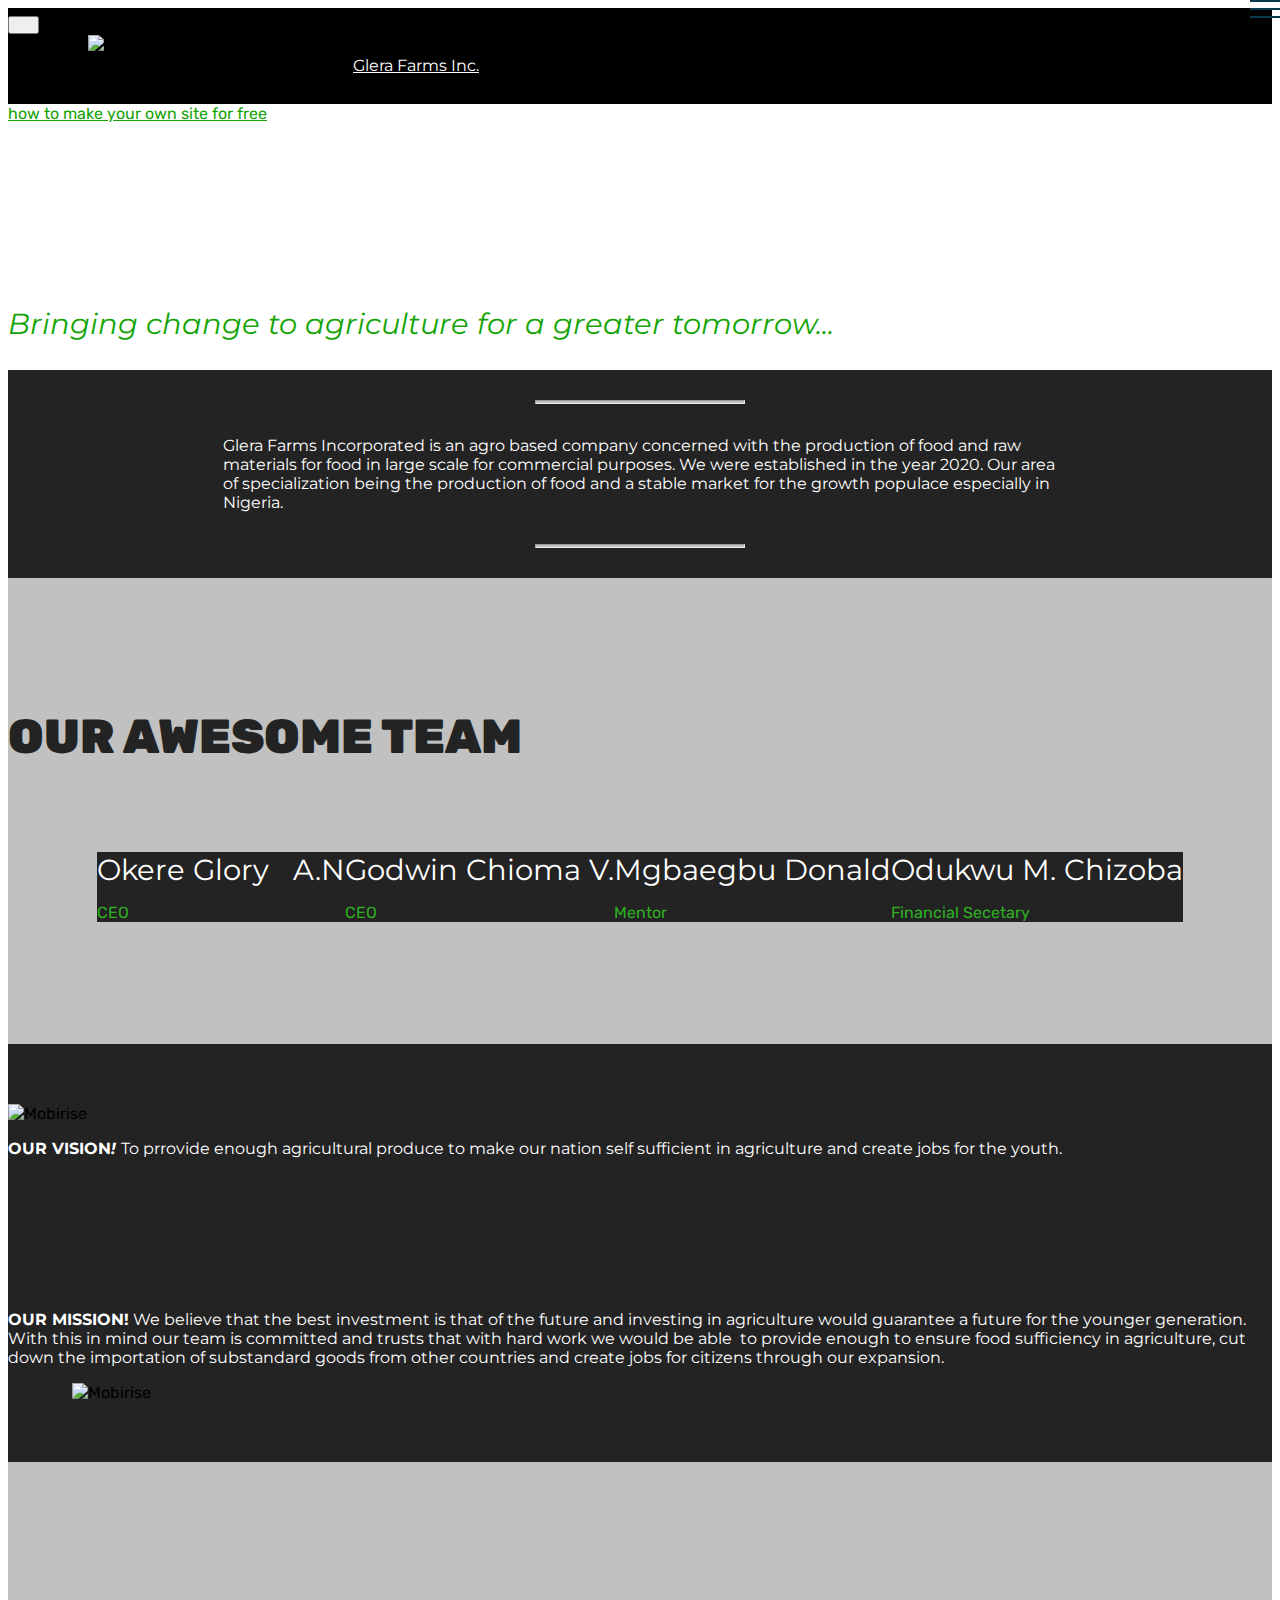
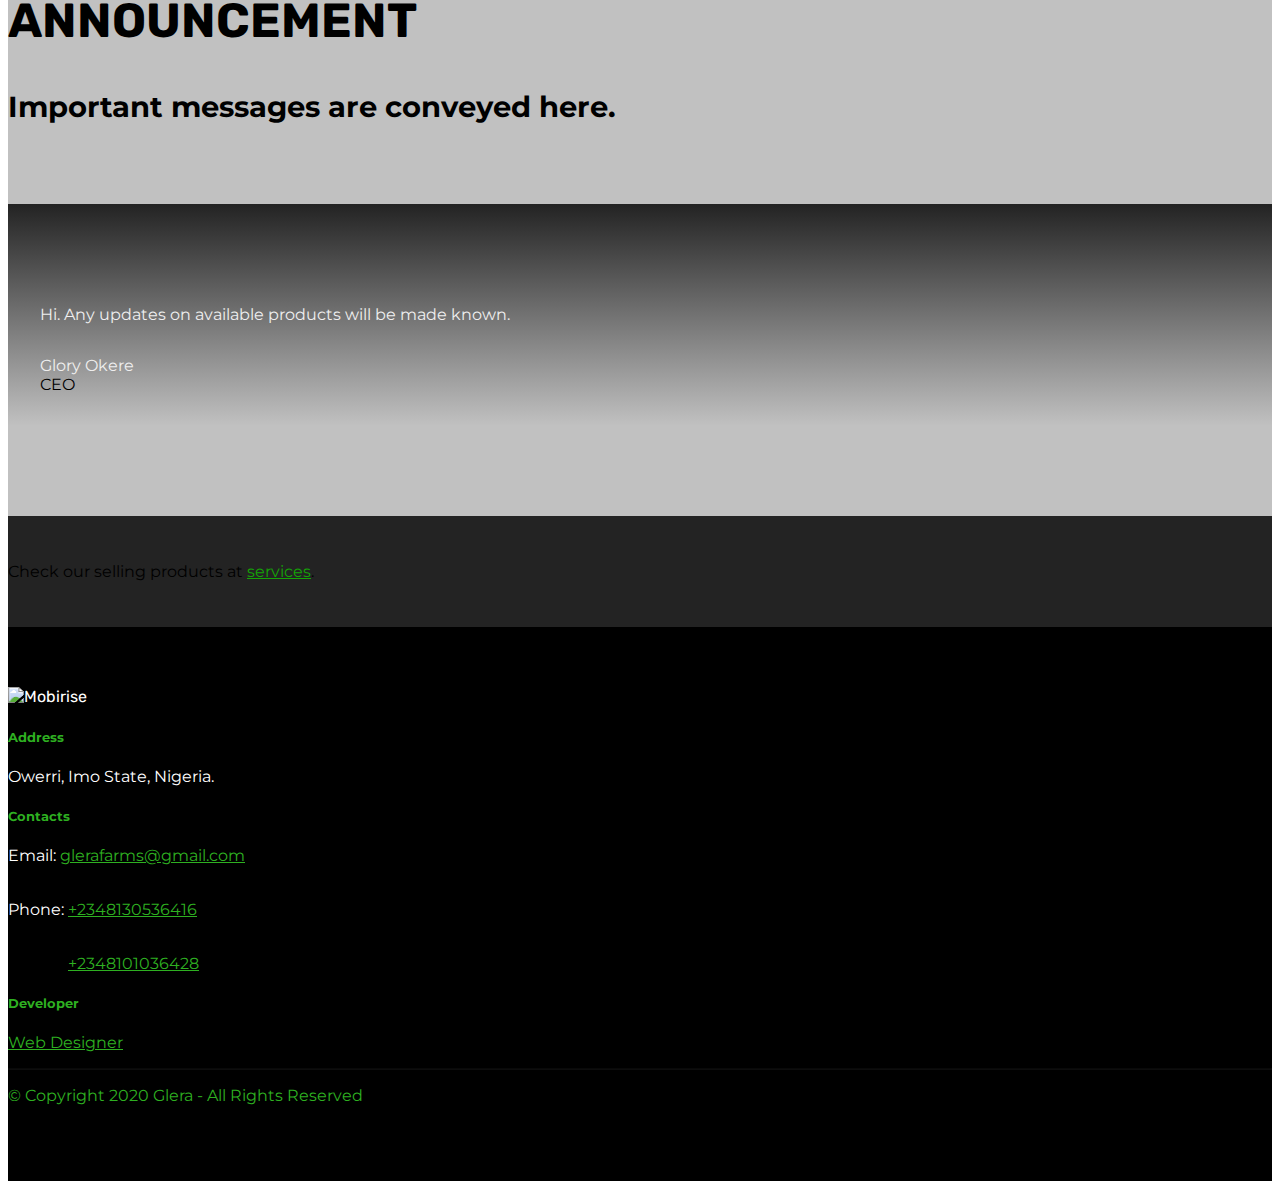
==== commit 51114ecd: "Service page correction" ====
--- a/index.html
+++ b/index.html
@@ -57,7 +57,7 @@
     </nav>
 </section>
 
-<section class="engine"><a href="https://mobirise.info/b">how to create a site for free</a></section><section class="cid-rYpISuRgr5 mbr-fullscreen mbr-parallax-background" id="header2-6">
+<section class="engine"><a href="https://mobirise.info/e">how to make your own site for free</a></section><section class="cid-rYpISuRgr5 mbr-fullscreen mbr-parallax-background" id="header2-6">
 
     
 
--- a/assets/mobirise/css/mbr-additional.css
+++ b/assets/mobirise/css/mbr-additional.css
@@ -711,6 +711,677 @@
 }
 section.lazy-placeholder:after {
   opacity: 0.3;
+}
+.cid-rYpEhX5kIC .navbar {
+  padding: .5rem 0;
+  background: #000000;
+  transition: none;
+  min-height: 77px;
+}
+.cid-rYpEhX5kIC .navbar-dropdown.bg-color.transparent.opened {
+  background: #000000;
+}
+.cid-rYpEhX5kIC a {
+  font-style: normal;
+}
+.cid-rYpEhX5kIC .nav-item span {
+  padding-right: 0.4em;
+  line-height: 0.5em;
+  vertical-align: text-bottom;
+  position: relative;
+  text-decoration: none;
+}
+.cid-rYpEhX5kIC .nav-item a {
+  display: -webkit-flex;
+  align-items: center;
+  justify-content: center;
+  padding: 0.7rem 0 !important;
+  margin: 0rem .65rem !important;
+  -webkit-align-items: center;
+  -webkit-justify-content: center;
+}
+.cid-rYpEhX5kIC .nav-item:focus,
+.cid-rYpEhX5kIC .nav-link:focus {
+  outline: none;
+}
+.cid-rYpEhX5kIC .btn {
+  padding: 0.4rem 1.5rem;
+  display: -webkit-inline-flex;
+  align-items: center;
+  -webkit-align-items: center;
+}
+.cid-rYpEhX5kIC .btn .mbr-iconfont {
+  font-size: 1.6rem;
+}
+.cid-rYpEhX5kIC .menu-logo {
+  margin-right: auto;
+}
+.cid-rYpEhX5kIC .menu-logo .navbar-brand {
+  display: flex;
+  margin-left: 5rem;
+  padding: 0;
+  transition: padding .2s;
+  min-height: 3.8rem;
+  -webkit-align-items: center;
+  align-items: center;
+}
+.cid-rYpEhX5kIC .menu-logo .navbar-brand .navbar-caption-wrap {
+  display: flex;
+  -webkit-align-items: center;
+  align-items: center;
+  word-break: break-word;
+  min-width: 7rem;
+  margin: .3rem 0;
+}
+.cid-rYpEhX5kIC .menu-logo .navbar-brand .navbar-caption-wrap .navbar-caption {
+  line-height: 1.2rem !important;
+  padding-right: 2rem;
+}
+.cid-rYpEhX5kIC .menu-logo .navbar-brand .navbar-logo {
+  font-size: 4rem;
+  transition: font-size 0.25s;
+}
+.cid-rYpEhX5kIC .menu-logo .navbar-brand .navbar-logo img {
+  display: flex;
+}
+.cid-rYpEhX5kIC .menu-logo .navbar-brand .navbar-logo .mbr-iconfont {
+  transition: font-size 0.25s;
+}
+.cid-rYpEhX5kIC .menu-logo .navbar-brand .navbar-logo a {
+  display: inline-flex;
+}
+.cid-rYpEhX5kIC .navbar-toggleable-sm .navbar-collapse {
+  justify-content: flex-end;
+  -webkit-justify-content: flex-end;
+  padding-right: 5rem;
+  width: auto;
+}
+.cid-rYpEhX5kIC .navbar-toggleable-sm .navbar-collapse .navbar-nav {
+  flex-wrap: wrap;
+  -webkit-flex-wrap: wrap;
+  padding-left: 0;
+}
+.cid-rYpEhX5kIC .navbar-toggleable-sm .navbar-collapse .navbar-nav .nav-item {
+  -webkit-align-self: center;
+  align-self: center;
+}
+.cid-rYpEhX5kIC .navbar-toggleable-sm .navbar-collapse .navbar-buttons {
+  padding-left: 0;
+  padding-bottom: 0;
+}
+.cid-rYpEhX5kIC .dropdown .dropdown-menu {
+  background: #000000;
+  visibility: hidden;
+  display: block;
+  position: absolute;
+  min-width: 5rem;
+  padding-top: 1.4rem;
+  padding-bottom: 1.4rem;
+  text-align: left;
+}
+.cid-rYpEhX5kIC .dropdown .dropdown-menu .dropdown-item {
+  width: auto;
+  padding: 0.235em 1.5385em 0.235em 1.5385em !important;
+}
+.cid-rYpEhX5kIC .dropdown .dropdown-menu .dropdown-item::after {
+  right: 0.5rem;
+}
+.cid-rYpEhX5kIC .dropdown .dropdown-menu .dropdown-submenu {
+  margin: 0;
+}
+.cid-rYpEhX5kIC .dropdown.open > .dropdown-menu {
+  visibility: visible;
+}
+.cid-rYpEhX5kIC .navbar-toggleable-sm.opened:after {
+  position: absolute;
+  width: 100vw;
+  height: 100vh;
+  content: '';
+  background-color: rgba(0, 0, 0, 0.1);
+  left: 0;
+  bottom: 0;
+  transform: translateY(100%);
+  -webkit-transform: translateY(100%);
+  z-index: 1000;
+}
+.cid-rYpEhX5kIC .navbar.navbar-short {
+  min-height: 60px;
+  transition: all .2s;
+}
+.cid-rYpEhX5kIC .navbar.navbar-short .navbar-toggler-right {
+  top: 20px;
+}
+.cid-rYpEhX5kIC .navbar.navbar-short .navbar-logo a {
+  font-size: 2.5rem !important;
+  line-height: 2.5rem;
+  transition: font-size 0.25s;
+}
+.cid-rYpEhX5kIC .navbar.navbar-short .navbar-logo a .mbr-iconfont {
+  font-size: 2.5rem !important;
+}
+.cid-rYpEhX5kIC .navbar.navbar-short .navbar-logo a img {
+  height: 3rem !important;
+}
+.cid-rYpEhX5kIC .navbar.navbar-short .navbar-brand {
+  min-height: 3rem;
+}
+.cid-rYpEhX5kIC button.navbar-toggler {
+  width: 31px;
+  height: 18px;
+  cursor: pointer;
+  transition: all .2s;
+  top: 1.5rem;
+  right: 1rem;
+}
+.cid-rYpEhX5kIC button.navbar-toggler:focus {
+  outline: none;
+}
+.cid-rYpEhX5kIC button.navbar-toggler .hamburger span {
+  position: absolute;
+  right: 0;
+  width: 30px;
+  height: 2px;
+  border-right: 5px;
+  background-color: #073b4c;
+}
+.cid-rYpEhX5kIC button.navbar-toggler .hamburger span:nth-child(1) {
+  top: 0;
+  transition: all .2s;
+}
+.cid-rYpEhX5kIC button.navbar-toggler .hamburger span:nth-child(2) {
+  top: 8px;
+  transition: all .15s;
+}
+.cid-rYpEhX5kIC button.navbar-toggler .hamburger span:nth-child(3) {
+  top: 8px;
+  transition: all .15s;
+}
+.cid-rYpEhX5kIC button.navbar-toggler .hamburger span:nth-child(4) {
+  top: 16px;
+  transition: all .2s;
+}
+.cid-rYpEhX5kIC nav.opened .hamburger span:nth-child(1) {
+  top: 8px;
+  width: 0;
+  opacity: 0;
+  right: 50%;
+  transition: all .2s;
+}
+.cid-rYpEhX5kIC nav.opened .hamburger span:nth-child(2) {
+  -webkit-transform: rotate(45deg);
+  transform: rotate(45deg);
+  transition: all .25s;
+}
+.cid-rYpEhX5kIC nav.opened .hamburger span:nth-child(3) {
+  -webkit-transform: rotate(-45deg);
+  transform: rotate(-45deg);
+  transition: all .25s;
+}
+.cid-rYpEhX5kIC nav.opened .hamburger span:nth-child(4) {
+  top: 8px;
+  width: 0;
+  opacity: 0;
+  right: 50%;
+  transition: all .2s;
+}
+.cid-rYpEhX5kIC .collapsed.navbar-expand {
+  flex-direction: column;
+  -webkit-flex-direction: column;
+}
+.cid-rYpEhX5kIC .collapsed .btn {
+  display: -webkit-flex;
+}
+.cid-rYpEhX5kIC .collapsed .navbar-collapse {
+  display: none !important;
+  padding-right: 0 !important;
+}
+.cid-rYpEhX5kIC .collapsed .navbar-collapse.collapsing,
+.cid-rYpEhX5kIC .collapsed .navbar-collapse.show {
+  display: block !important;
+}
+.cid-rYpEhX5kIC .collapsed .navbar-collapse.collapsing .navbar-nav,
+.cid-rYpEhX5kIC .collapsed .navbar-collapse.show .navbar-nav {
+  display: block;
+  text-align: center;
+}
+.cid-rYpEhX5kIC .collapsed .navbar-collapse.collapsing .navbar-nav .nav-item,
+.cid-rYpEhX5kIC .collapsed .navbar-collapse.show .navbar-nav .nav-item {
+  clear: both;
+}
+.cid-rYpEhX5kIC .collapsed .navbar-collapse.collapsing .navbar-nav .nav-item:last-child,
+.cid-rYpEhX5kIC .collapsed .navbar-collapse.show .navbar-nav .nav-item:last-child {
+  margin-bottom: 1rem;
+}
+.cid-rYpEhX5kIC .collapsed .navbar-collapse.collapsing .navbar-buttons,
+.cid-rYpEhX5kIC .collapsed .navbar-collapse.show .navbar-buttons {
+  text-align: center;
+}
+.cid-rYpEhX5kIC .collapsed .navbar-collapse.collapsing .navbar-buttons:last-child,
+.cid-rYpEhX5kIC .collapsed .navbar-collapse.show .navbar-buttons:last-child {
+  margin-bottom: 1rem;
+}
+@media (min-width: 1024px) {
+  .cid-rYpEhX5kIC .collapsed:not(.navbar-short) .navbar-collapse {
+    max-height: calc(98.5vh - 3.8rem);
+  }
+}
+.cid-rYpEhX5kIC .collapsed button.navbar-toggler {
+  display: block;
+}
+.cid-rYpEhX5kIC .collapsed .navbar-brand {
+  margin-left: 1rem !important;
+}
+.cid-rYpEhX5kIC .collapsed .navbar-toggleable-sm {
+  flex-direction: column;
+  -webkit-flex-direction: column;
+}
+.cid-rYpEhX5kIC .collapsed .dropdown .dropdown-menu {
+  width: 100%;
+  text-align: center;
+  position: relative;
+  opacity: 0;
+  overflow: hidden;
+  display: block;
+  height: 0;
+  visibility: hidden;
+  padding: 0;
+  transition-duration: .5s;
+  transition-property: opacity,padding,height;
+}
+.cid-rYpEhX5kIC .collapsed .dropdown.open > .dropdown-menu {
+  position: relative;
+  opacity: 1;
+  height: auto;
+  padding: 1.4rem 0;
+  visibility: visible;
+}
+.cid-rYpEhX5kIC .collapsed .dropdown .dropdown-submenu {
+  left: 0;
+  text-align: center;
+  width: 100%;
+}
+.cid-rYpEhX5kIC .collapsed .dropdown .dropdown-toggle[data-toggle="dropdown-submenu"]::after {
+  margin-top: 0;
+  position: inherit;
+  right: 0;
+  top: 50%;
+  display: inline-block;
+  width: 0;
+  height: 0;
+  margin-left: .3em;
+  vertical-align: middle;
+  content: "";
+  border-top: .30em solid;
+  border-right: .30em solid transparent;
+  border-left: .30em solid transparent;
+}
+@media (max-width: 1023px) {
+  .cid-rYpEhX5kIC .navbar-expand {
+    flex-direction: column;
+    -webkit-flex-direction: column;
+  }
+  .cid-rYpEhX5kIC img {
+    height: 3.8rem !important;
+  }
+  .cid-rYpEhX5kIC .btn {
+    display: -webkit-flex;
+  }
+  .cid-rYpEhX5kIC button.navbar-toggler {
+    display: block;
+  }
+  .cid-rYpEhX5kIC .navbar-brand {
+    margin-left: 1rem !important;
+  }
+  .cid-rYpEhX5kIC .navbar-toggleable-sm {
+    flex-direction: column;
+    -webkit-flex-direction: column;
+  }
+  .cid-rYpEhX5kIC .navbar-collapse {
+    display: none !important;
+    padding-right: 0 !important;
+  }
+  .cid-rYpEhX5kIC .navbar-collapse.collapsing,
+  .cid-rYpEhX5kIC .navbar-collapse.show {
+    display: block !important;
+  }
+  .cid-rYpEhX5kIC .navbar-collapse.collapsing .navbar-nav,
+  .cid-rYpEhX5kIC .navbar-collapse.show .navbar-nav {
+    display: block;
+    text-align: center;
+  }
+  .cid-rYpEhX5kIC .navbar-collapse.collapsing .navbar-nav .nav-item,
+  .cid-rYpEhX5kIC .navbar-collapse.show .navbar-nav .nav-item {
+    clear: both;
+  }
+  .cid-rYpEhX5kIC .navbar-collapse.collapsing .navbar-nav .nav-item:last-child,
+  .cid-rYpEhX5kIC .navbar-collapse.show .navbar-nav .nav-item:last-child {
+    margin-bottom: 1rem;
+  }
+  .cid-rYpEhX5kIC .navbar-collapse.collapsing .navbar-buttons,
+  .cid-rYpEhX5kIC .navbar-collapse.show .navbar-buttons {
+    text-align: center;
+  }
+  .cid-rYpEhX5kIC .navbar-collapse.collapsing .navbar-buttons:last-child,
+  .cid-rYpEhX5kIC .navbar-collapse.show .navbar-buttons:last-child {
+    margin-bottom: 1rem;
+  }
+  .cid-rYpEhX5kIC .dropdown .dropdown-menu {
+    width: 100%;
+    text-align: center;
+    position: relative;
+    opacity: 0;
+    overflow: hidden;
+    display: block;
+    height: 0;
+    visibility: hidden;
+    padding: 0;
+    transition-duration: .5s;
+    transition-property: opacity,padding,height;
+  }
+  .cid-rYpEhX5kIC .dropdown.open > .dropdown-menu {
+    position: relative;
+    opacity: 1;
+    height: auto;
+    padding: 1.4rem 0;
+    visibility: visible;
+  }
+  .cid-rYpEhX5kIC .dropdown .dropdown-submenu {
+    left: 0;
+    text-align: center;
+    width: 100%;
+  }
+  .cid-rYpEhX5kIC .dropdown .dropdown-toggle[data-toggle="dropdown-submenu"]::after {
+    margin-top: 0;
+    position: inherit;
+    right: 0;
+    top: 50%;
+    display: inline-block;
+    width: 0;
+    height: 0;
+    margin-left: .3em;
+    vertical-align: middle;
+    content: "";
+    border-top: .30em solid;
+    border-right: .30em solid transparent;
+    border-left: .30em solid transparent;
+  }
+}
+@media (min-width: 767px) {
+  .cid-rYpEhX5kIC .menu-logo {
+    flex-shrink: 0;
+    -webkit-flex-shrink: 0;
+  }
+}
+.cid-rYpEhX5kIC .navbar-collapse {
+  flex-basis: auto;
+  -webkit-flex-basis: auto;
+}
+.cid-rYpEhX5kIC .nav-link:hover,
+.cid-rYpEhX5kIC .dropdown-item:hover {
+  color: #2eb021 !important;
+}
+.cid-rYpISuRgr5 {
+  background-image: url("../../../assets/images/6805294-peppers-wallpaper-1366x768.jpg");
+}
+.cid-rYpISuRgr5 .mbr-text,
+.cid-rYpISuRgr5 .mbr-section-btn {
+  color: #14a406;
+}
+.cid-rYpISuRgr5 H1 {
+  color: #ffffff;
+}
+.cid-rYXiJZzSGa {
+  padding-top: 30px;
+  padding-bottom: 30px;
+  background-color: #232323;
+}
+.cid-rYXiJZzSGa .line {
+  background-color: #c1c1c1;
+  color: #c1c1c1;
+  align: center;
+  height: 2px;
+  margin: 0 auto;
+}
+.cid-rYXiJZzSGa .section-text {
+  padding: 2rem 0;
+  color: #ffffff;
+}
+.cid-rYXiJZzSGa .inner-container {
+  margin: 0 auto;
+}
+@media (max-width: 768px) {
+  .cid-rYXiJZzSGa .inner-container {
+    width: 100% !important;
+  }
+}
+.cid-rYU2Dsq6cC {
+  padding-top: 90px;
+  padding-bottom: 90px;
+  background-color: #c1c1c1;
+}
+.cid-rYU2Dsq6cC .mbr-section-subtitle {
+  color: #767676;
+}
+.cid-rYU2Dsq6cC .media-row {
+  display: -webkit-flex;
+  justify-content: center;
+  -webkit-justify-content: center;
+}
+.cid-rYU2Dsq6cC .team-item {
+  transition: all .2s;
+  margin-bottom: 2rem;
+}
+.cid-rYU2Dsq6cC .team-item .item-image img {
+  width: 100%;
+}
+.cid-rYU2Dsq6cC .team-item .item-name p {
+  margin-bottom: 0;
+}
+.cid-rYU2Dsq6cC .team-item .item-role p {
+  margin-bottom: 0;
+}
+.cid-rYU2Dsq6cC .team-item .item-social {
+  display: -webkit-flex;
+  flex-wrap: wrap;
+  justify-content: center;
+  -webkit-flex-wrap: wrap;
+  -webkit-justify-content: center;
+}
+.cid-rYU2Dsq6cC .team-item .item-social .socicon {
+  color: #232323;
+  font-size: 17px;
+}
+.cid-rYU2Dsq6cC .team-item .item-caption {
+  background: #232323;
+}
+.cid-rYU2Dsq6cC .item-name {
+  color: #ffffff;
+}
+.cid-rYU2Dsq6cC .item-role P {
+  color: #2eb021;
+}
+.cid-rYU2Dsq6cC H2 {
+  color: #232323;
+}
+.cid-rYpMB4xMUj {
+  padding-top: 60px;
+  padding-bottom: 60px;
+  background-color: #232323;
+}
+@media (min-width: 992px) {
+  .cid-rYpMB4xMUj .mbr-figure {
+    padding-right: 4rem;
+  }
+}
+@media (max-width: 991px) {
+  .cid-rYpMB4xMUj .mbr-figure {
+    padding-bottom: 1rem;
+  }
+}
+.cid-rYpMB4xMUj .mbr-text {
+  color: #ffffff;
+}
+.cid-rYpMBHvSHH {
+  padding-top: 60px;
+  padding-bottom: 60px;
+  background-color: #232323;
+}
+@media (min-width: 992px) {
+  .cid-rYpMBHvSHH .mbr-figure {
+    padding-left: 4rem;
+  }
+}
+@media (max-width: 992px) {
+  .cid-rYpMBHvSHH .mbr-figure {
+    padding-top: 1rem;
+  }
+}
+.cid-rYpMBHvSHH .mbr-text {
+  color: #ffffff;
+}
+.cid-s3LOFqFEwD {
+  padding-top: 90px;
+  padding-bottom: 90px;
+  background-color: #c1c1c1;
+}
+.cid-s3LOFqFEwD .media-container-column {
+  align-items: center;
+  -webkit-align-items: center;
+}
+.cid-s3LOFqFEwD .mbr-author-desc {
+  display: block;
+}
+.cid-s3LOFqFEwD .mbr-testimonial {
+  flex-basis: auto;
+  margin-top: 5rem;
+  -webkit-flex-basis: auto;
+}
+.cid-s3LOFqFEwD .mbr-testimonial .panel-item {
+  background-color: #232323;
+  background: linear-gradient(#232323, transparent);
+}
+.cid-s3LOFqFEwD .mbr-testimonial .card-block {
+  -webkit-flex-grow: 0;
+  flex-grow: 0;
+  padding: 2rem;
+}
+.cid-s3LOFqFEwD .mbr-testimonial .card-block .testimonial-photo {
+  margin-top: -5rem;
+  display: inline-block;
+  width: 120px;
+  height: 120px;
+  margin-bottom: 1.6rem;
+  overflow: hidden;
+  border-radius: 50%;
+}
+.cid-s3LOFqFEwD .mbr-testimonial .card-block .testimonial-photo img {
+  width: 100%;
+  min-width: 100%;
+  min-height: 100%;
+}
+.cid-s3LOFqFEwD .mbr-testimonial .card-block p {
+  margin: 0;
+}
+.cid-s3LOFqFEwD .mbr-testimonial .card-footer {
+  padding: 0 2rem 2rem 2rem;
+  border-top: 0;
+  word-wrap: break-word;
+  word-break: break-word;
+  background: none;
+}
+@media (max-width: 260px) {
+  .cid-s3LOFqFEwD .testimonial-photo {
+    width: 100% !important;
+    height: auto !important;
+  }
+}
+.cid-s3LOFqFEwD .mbr-author-name {
+  color: #efefef;
+}
+.cid-s3LOFqFEwD .mbr-text {
+  color: #efefef;
+}
+.cid-s3LLorUhAg {
+  padding-top: 30px;
+  padding-bottom: 30px;
+  background-color: #232323;
+}
+.cid-rYXmDFBzrg {
+  padding-top: 60px;
+  padding-bottom: 60px;
+  background-color: #000000;
+}
+@media (max-width: 767px) {
+  .cid-rYXmDFBzrg .content {
+    text-align: center;
+  }
+  .cid-rYXmDFBzrg .content > div:not(:last-child) {
+    margin-bottom: 2rem;
+  }
+}
+@media (max-width: 767px) {
+  .cid-rYXmDFBzrg .media-wrap {
+    margin-bottom: 1rem;
+  }
+}
+.cid-rYXmDFBzrg .media-wrap .mbr-iconfont-logo {
+  font-size: 7.5rem;
+  color: #f36;
+}
+.cid-rYXmDFBzrg .media-wrap img {
+  height: 6rem;
+}
+@media (max-width: 767px) {
+  .cid-rYXmDFBzrg .footer-lower .copyright {
+    margin-bottom: 1rem;
+    text-align: center;
+  }
+}
+.cid-rYXmDFBzrg .footer-lower hr {
+  margin: 1rem 0;
+  border-color: #fff;
+  opacity: .05;
+}
+.cid-rYXmDFBzrg .footer-lower .social-list {
+  padding-left: 0;
+  margin-bottom: 0;
+  list-style: none;
+  display: flex;
+  -webkit-flex-wrap: wrap;
+  flex-wrap: wrap;
+  -webkit-justify-content: flex-end;
+  justify-content: flex-end;
+}
+.cid-rYXmDFBzrg .footer-lower .social-list .mbr-iconfont-social {
+  font-size: 1.3rem;
+  color: #fff;
+}
+.cid-rYXmDFBzrg .footer-lower .social-list .soc-item {
+  margin: 0 .5rem;
+}
+.cid-rYXmDFBzrg .footer-lower .social-list a {
+  margin: 0;
+  opacity: .5;
+  -webkit-transition: .2s linear;
+  transition: .2s linear;
+}
+.cid-rYXmDFBzrg .footer-lower .social-list a:hover {
+  opacity: 1;
+}
+@media (max-width: 767px) {
+  .cid-rYXmDFBzrg .footer-lower .social-list {
+    -webkit-justify-content: center;
+    justify-content: center;
+  }
+}
+.cid-rYXmDFBzrg P {
+  color: #ffffff;
+}
+.cid-rYXmDFBzrg H5 {
+  color: #2eb021;
+}
+.cid-rYXmDFBzrg .copyright > p {
+  color: #2eb021;
 }
 .cid-s1k7cuKG4f {
   padding-top: 120px;
@@ -1369,674 +2040,3 @@
 .cid-s1k16TVUEi .copyright > p {
   color: #2eb021;
 }
-.cid-rYpEhX5kIC .navbar {
-  padding: .5rem 0;
-  background: #000000;
-  transition: none;
-  min-height: 77px;
-}
-.cid-rYpEhX5kIC .navbar-dropdown.bg-color.transparent.opened {
-  background: #000000;
-}
-.cid-rYpEhX5kIC a {
-  font-style: normal;
-}
-.cid-rYpEhX5kIC .nav-item span {
-  padding-right: 0.4em;
-  line-height: 0.5em;
-  vertical-align: text-bottom;
-  position: relative;
-  text-decoration: none;
-}
-.cid-rYpEhX5kIC .nav-item a {
-  display: -webkit-flex;
-  align-items: center;
-  justify-content: center;
-  padding: 0.7rem 0 !important;
-  margin: 0rem .65rem !important;
-  -webkit-align-items: center;
-  -webkit-justify-content: center;
-}
-.cid-rYpEhX5kIC .nav-item:focus,
-.cid-rYpEhX5kIC .nav-link:focus {
-  outline: none;
-}
-.cid-rYpEhX5kIC .btn {
-  padding: 0.4rem 1.5rem;
-  display: -webkit-inline-flex;
-  align-items: center;
-  -webkit-align-items: center;
-}
-.cid-rYpEhX5kIC .btn .mbr-iconfont {
-  font-size: 1.6rem;
-}
-.cid-rYpEhX5kIC .menu-logo {
-  margin-right: auto;
-}
-.cid-rYpEhX5kIC .menu-logo .navbar-brand {
-  display: flex;
-  margin-left: 5rem;
-  padding: 0;
-  transition: padding .2s;
-  min-height: 3.8rem;
-  -webkit-align-items: center;
-  align-items: center;
-}
-.cid-rYpEhX5kIC .menu-logo .navbar-brand .navbar-caption-wrap {
-  display: flex;
-  -webkit-align-items: center;
-  align-items: center;
-  word-break: break-word;
-  min-width: 7rem;
-  margin: .3rem 0;
-}
-.cid-rYpEhX5kIC .menu-logo .navbar-brand .navbar-caption-wrap .navbar-caption {
-  line-height: 1.2rem !important;
-  padding-right: 2rem;
-}
-.cid-rYpEhX5kIC .menu-logo .navbar-brand .navbar-logo {
-  font-size: 4rem;
-  transition: font-size 0.25s;
-}
-.cid-rYpEhX5kIC .menu-logo .navbar-brand .navbar-logo img {
-  display: flex;
-}
-.cid-rYpEhX5kIC .menu-logo .navbar-brand .navbar-logo .mbr-iconfont {
-  transition: font-size 0.25s;
-}
-.cid-rYpEhX5kIC .menu-logo .navbar-brand .navbar-logo a {
-  display: inline-flex;
-}
-.cid-rYpEhX5kIC .navbar-toggleable-sm .navbar-collapse {
-  justify-content: flex-end;
-  -webkit-justify-content: flex-end;
-  padding-right: 5rem;
-  width: auto;
-}
-.cid-rYpEhX5kIC .navbar-toggleable-sm .navbar-collapse .navbar-nav {
-  flex-wrap: wrap;
-  -webkit-flex-wrap: wrap;
-  padding-left: 0;
-}
-.cid-rYpEhX5kIC .navbar-toggleable-sm .navbar-collapse .navbar-nav .nav-item {
-  -webkit-align-self: center;
-  align-self: center;
-}
-.cid-rYpEhX5kIC .navbar-toggleable-sm .navbar-collapse .navbar-buttons {
-  padding-left: 0;
-  padding-bottom: 0;
-}
-.cid-rYpEhX5kIC .dropdown .dropdown-menu {
-  background: #000000;
-  visibility: hidden;
-  display: block;
-  position: absolute;
-  min-width: 5rem;
-  padding-top: 1.4rem;
-  padding-bottom: 1.4rem;
-  text-align: left;
-}
-.cid-rYpEhX5kIC .dropdown .dropdown-menu .dropdown-item {
-  width: auto;
-  padding: 0.235em 1.5385em 0.235em 1.5385em !important;
-}
-.cid-rYpEhX5kIC .dropdown .dropdown-menu .dropdown-item::after {
-  right: 0.5rem;
-}
-.cid-rYpEhX5kIC .dropdown .dropdown-menu .dropdown-submenu {
-  margin: 0;
-}
-.cid-rYpEhX5kIC .dropdown.open > .dropdown-menu {
-  visibility: visible;
-}
-.cid-rYpEhX5kIC .navbar-toggleable-sm.opened:after {
-  position: absolute;
-  width: 100vw;
-  height: 100vh;
-  content: '';
-  background-color: rgba(0, 0, 0, 0.1);
-  left: 0;
-  bottom: 0;
-  transform: translateY(100%);
-  -webkit-transform: translateY(100%);
-  z-index: 1000;
-}
-.cid-rYpEhX5kIC .navbar.navbar-short {
-  min-height: 60px;
-  transition: all .2s;
-}
-.cid-rYpEhX5kIC .navbar.navbar-short .navbar-toggler-right {
-  top: 20px;
-}
-.cid-rYpEhX5kIC .navbar.navbar-short .navbar-logo a {
-  font-size: 2.5rem !important;
-  line-height: 2.5rem;
-  transition: font-size 0.25s;
-}
-.cid-rYpEhX5kIC .navbar.navbar-short .navbar-logo a .mbr-iconfont {
-  font-size: 2.5rem !important;
-}
-.cid-rYpEhX5kIC .navbar.navbar-short .navbar-logo a img {
-  height: 3rem !important;
-}
-.cid-rYpEhX5kIC .navbar.navbar-short .navbar-brand {
-  min-height: 3rem;
-}
-.cid-rYpEhX5kIC button.navbar-toggler {
-  width: 31px;
-  height: 18px;
-  cursor: pointer;
-  transition: all .2s;
-  top: 1.5rem;
-  right: 1rem;
-}
-.cid-rYpEhX5kIC button.navbar-toggler:focus {
-  outline: none;
-}
-.cid-rYpEhX5kIC button.navbar-toggler .hamburger span {
-  position: absolute;
-  right: 0;
-  width: 30px;
-  height: 2px;
-  border-right: 5px;
-  background-color: #073b4c;
-}
-.cid-rYpEhX5kIC button.navbar-toggler .hamburger span:nth-child(1) {
-  top: 0;
-  transition: all .2s;
-}
-.cid-rYpEhX5kIC button.navbar-toggler .hamburger span:nth-child(2) {
-  top: 8px;
-  transition: all .15s;
-}
-.cid-rYpEhX5kIC button.navbar-toggler .hamburger span:nth-child(3) {
-  top: 8px;
-  transition: all .15s;
-}
-.cid-rYpEhX5kIC button.navbar-toggler .hamburger span:nth-child(4) {
-  top: 16px;
-  transition: all .2s;
-}
-.cid-rYpEhX5kIC nav.opened .hamburger span:nth-child(1) {
-  top: 8px;
-  width: 0;
-  opacity: 0;
-  right: 50%;
-  transition: all .2s;
-}
-.cid-rYpEhX5kIC nav.opened .hamburger span:nth-child(2) {
-  -webkit-transform: rotate(45deg);
-  transform: rotate(45deg);
-  transition: all .25s;
-}
-.cid-rYpEhX5kIC nav.opened .hamburger span:nth-child(3) {
-  -webkit-transform: rotate(-45deg);
-  transform: rotate(-45deg);
-  transition: all .25s;
-}
-.cid-rYpEhX5kIC nav.opened .hamburger span:nth-child(4) {
-  top: 8px;
-  width: 0;
-  opacity: 0;
-  right: 50%;
-  transition: all .2s;
-}
-.cid-rYpEhX5kIC .collapsed.navbar-expand {
-  flex-direction: column;
-  -webkit-flex-direction: column;
-}
-.cid-rYpEhX5kIC .collapsed .btn {
-  display: -webkit-flex;
-}
-.cid-rYpEhX5kIC .collapsed .navbar-collapse {
-  display: none !important;
-  padding-right: 0 !important;
-}
-.cid-rYpEhX5kIC .collapsed .navbar-collapse.collapsing,
-.cid-rYpEhX5kIC .collapsed .navbar-collapse.show {
-  display: block !important;
-}
-.cid-rYpEhX5kIC .collapsed .navbar-collapse.collapsing .navbar-nav,
-.cid-rYpEhX5kIC .collapsed .navbar-collapse.show .navbar-nav {
-  display: block;
-  text-align: center;
-}
-.cid-rYpEhX5kIC .collapsed .navbar-collapse.collapsing .navbar-nav .nav-item,
-.cid-rYpEhX5kIC .collapsed .navbar-collapse.show .navbar-nav .nav-item {
-  clear: both;
-}
-.cid-rYpEhX5kIC .collapsed .navbar-collapse.collapsing .navbar-nav .nav-item:last-child,
-.cid-rYpEhX5kIC .collapsed .navbar-collapse.show .navbar-nav .nav-item:last-child {
-  margin-bottom: 1rem;
-}
-.cid-rYpEhX5kIC .collapsed .navbar-collapse.collapsing .navbar-buttons,
-.cid-rYpEhX5kIC .collapsed .navbar-collapse.show .navbar-buttons {
-  text-align: center;
-}
-.cid-rYpEhX5kIC .collapsed .navbar-collapse.collapsing .navbar-buttons:last-child,
-.cid-rYpEhX5kIC .collapsed .navbar-collapse.show .navbar-buttons:last-child {
-  margin-bottom: 1rem;
-}
-@media (min-width: 1024px) {
-  .cid-rYpEhX5kIC .collapsed:not(.navbar-short) .navbar-collapse {
-    max-height: calc(98.5vh - 3.8rem);
-  }
-}
-.cid-rYpEhX5kIC .collapsed button.navbar-toggler {
-  display: block;
-}
-.cid-rYpEhX5kIC .collapsed .navbar-brand {
-  margin-left: 1rem !important;
-}
-.cid-rYpEhX5kIC .collapsed .navbar-toggleable-sm {
-  flex-direction: column;
-  -webkit-flex-direction: column;
-}
-.cid-rYpEhX5kIC .collapsed .dropdown .dropdown-menu {
-  width: 100%;
-  text-align: center;
-  position: relative;
-  opacity: 0;
-  overflow: hidden;
-  display: block;
-  height: 0;
-  visibility: hidden;
-  padding: 0;
-  transition-duration: .5s;
-  transition-property: opacity,padding,height;
-}
-.cid-rYpEhX5kIC .collapsed .dropdown.open > .dropdown-menu {
-  position: relative;
-  opacity: 1;
-  height: auto;
-  padding: 1.4rem 0;
-  visibility: visible;
-}
-.cid-rYpEhX5kIC .collapsed .dropdown .dropdown-submenu {
-  left: 0;
-  text-align: center;
-  width: 100%;
-}
-.cid-rYpEhX5kIC .collapsed .dropdown .dropdown-toggle[data-toggle="dropdown-submenu"]::after {
-  margin-top: 0;
-  position: inherit;
-  right: 0;
-  top: 50%;
-  display: inline-block;
-  width: 0;
-  height: 0;
-  margin-left: .3em;
-  vertical-align: middle;
-  content: "";
-  border-top: .30em solid;
-  border-right: .30em solid transparent;
-  border-left: .30em solid transparent;
-}
-@media (max-width: 1023px) {
-  .cid-rYpEhX5kIC .navbar-expand {
-    flex-direction: column;
-    -webkit-flex-direction: column;
-  }
-  .cid-rYpEhX5kIC img {
-    height: 3.8rem !important;
-  }
-  .cid-rYpEhX5kIC .btn {
-    display: -webkit-flex;
-  }
-  .cid-rYpEhX5kIC button.navbar-toggler {
-    display: block;
-  }
-  .cid-rYpEhX5kIC .navbar-brand {
-    margin-left: 1rem !important;
-  }
-  .cid-rYpEhX5kIC .navbar-toggleable-sm {
-    flex-direction: column;
-    -webkit-flex-direction: column;
-  }
-  .cid-rYpEhX5kIC .navbar-collapse {
-    display: none !important;
-    padding-right: 0 !important;
-  }
-  .cid-rYpEhX5kIC .navbar-collapse.collapsing,
-  .cid-rYpEhX5kIC .navbar-collapse.show {
-    display: block !important;
-  }
-  .cid-rYpEhX5kIC .navbar-collapse.collapsing .navbar-nav,
-  .cid-rYpEhX5kIC .navbar-collapse.show .navbar-nav {
-    display: block;
-    text-align: center;
-  }
-  .cid-rYpEhX5kIC .navbar-collapse.collapsing .navbar-nav .nav-item,
-  .cid-rYpEhX5kIC .navbar-collapse.show .navbar-nav .nav-item {
-    clear: both;
-  }
-  .cid-rYpEhX5kIC .navbar-collapse.collapsing .navbar-nav .nav-item:last-child,
-  .cid-rYpEhX5kIC .navbar-collapse.show .navbar-nav .nav-item:last-child {
-    margin-bottom: 1rem;
-  }
-  .cid-rYpEhX5kIC .navbar-collapse.collapsing .navbar-buttons,
-  .cid-rYpEhX5kIC .navbar-collapse.show .navbar-buttons {
-    text-align: center;
-  }
-  .cid-rYpEhX5kIC .navbar-collapse.collapsing .navbar-buttons:last-child,
-  .cid-rYpEhX5kIC .navbar-collapse.show .navbar-buttons:last-child {
-    margin-bottom: 1rem;
-  }
-  .cid-rYpEhX5kIC .dropdown .dropdown-menu {
-    width: 100%;
-    text-align: center;
-    position: relative;
-    opacity: 0;
-    overflow: hidden;
-    display: block;
-    height: 0;
-    visibility: hidden;
-    padding: 0;
-    transition-duration: .5s;
-    transition-property: opacity,padding,height;
-  }
-  .cid-rYpEhX5kIC .dropdown.open > .dropdown-menu {
-    position: relative;
-    opacity: 1;
-    height: auto;
-    padding: 1.4rem 0;
-    visibility: visible;
-  }
-  .cid-rYpEhX5kIC .dropdown .dropdown-submenu {
-    left: 0;
-    text-align: center;
-    width: 100%;
-  }
-  .cid-rYpEhX5kIC .dropdown .dropdown-toggle[data-toggle="dropdown-submenu"]::after {
-    margin-top: 0;
-    position: inherit;
-    right: 0;
-    top: 50%;
-    display: inline-block;
-    width: 0;
-    height: 0;
-    margin-left: .3em;
-    vertical-align: middle;
-    content: "";
-    border-top: .30em solid;
-    border-right: .30em solid transparent;
-    border-left: .30em solid transparent;
-  }
-}
-@media (min-width: 767px) {
-  .cid-rYpEhX5kIC .menu-logo {
-    flex-shrink: 0;
-    -webkit-flex-shrink: 0;
-  }
-}
-.cid-rYpEhX5kIC .navbar-collapse {
-  flex-basis: auto;
-  -webkit-flex-basis: auto;
-}
-.cid-rYpEhX5kIC .nav-link:hover,
-.cid-rYpEhX5kIC .dropdown-item:hover {
-  color: #2eb021 !important;
-}
-.cid-rYpISuRgr5 {
-  background-image: url("../../../assets/images/6805294-peppers-wallpaper-1366x768.jpg");
-}
-.cid-rYpISuRgr5 .mbr-text,
-.cid-rYpISuRgr5 .mbr-section-btn {
-  color: #14a406;
-}
-.cid-rYpISuRgr5 H1 {
-  color: #ffffff;
-}
-.cid-rYXiJZzSGa {
-  padding-top: 30px;
-  padding-bottom: 30px;
-  background-color: #232323;
-}
-.cid-rYXiJZzSGa .line {
-  background-color: #c1c1c1;
-  color: #c1c1c1;
-  align: center;
-  height: 2px;
-  margin: 0 auto;
-}
-.cid-rYXiJZzSGa .section-text {
-  padding: 2rem 0;
-  color: #ffffff;
-}
-.cid-rYXiJZzSGa .inner-container {
-  margin: 0 auto;
-}
-@media (max-width: 768px) {
-  .cid-rYXiJZzSGa .inner-container {
-    width: 100% !important;
-  }
-}
-.cid-rYU2Dsq6cC {
-  padding-top: 90px;
-  padding-bottom: 90px;
-  background-color: #c1c1c1;
-}
-.cid-rYU2Dsq6cC .mbr-section-subtitle {
-  color: #767676;
-}
-.cid-rYU2Dsq6cC .media-row {
-  display: -webkit-flex;
-  justify-content: center;
-  -webkit-justify-content: center;
-}
-.cid-rYU2Dsq6cC .team-item {
-  transition: all .2s;
-  margin-bottom: 2rem;
-}
-.cid-rYU2Dsq6cC .team-item .item-image img {
-  width: 100%;
-}
-.cid-rYU2Dsq6cC .team-item .item-name p {
-  margin-bottom: 0;
-}
-.cid-rYU2Dsq6cC .team-item .item-role p {
-  margin-bottom: 0;
-}
-.cid-rYU2Dsq6cC .team-item .item-social {
-  display: -webkit-flex;
-  flex-wrap: wrap;
-  justify-content: center;
-  -webkit-flex-wrap: wrap;
-  -webkit-justify-content: center;
-}
-.cid-rYU2Dsq6cC .team-item .item-social .socicon {
-  color: #232323;
-  font-size: 17px;
-}
-.cid-rYU2Dsq6cC .team-item .item-caption {
-  background: #232323;
-}
-.cid-rYU2Dsq6cC .item-name {
-  color: #ffffff;
-}
-.cid-rYU2Dsq6cC .item-role P {
-  color: #2eb021;
-}
-.cid-rYU2Dsq6cC H2 {
-  color: #232323;
-}
-.cid-rYpMB4xMUj {
-  padding-top: 60px;
-  padding-bottom: 60px;
-  background-color: #232323;
-}
-@media (min-width: 992px) {
-  .cid-rYpMB4xMUj .mbr-figure {
-    padding-right: 4rem;
-  }
-}
-@media (max-width: 991px) {
-  .cid-rYpMB4xMUj .mbr-figure {
-    padding-bottom: 1rem;
-  }
-}
-.cid-rYpMB4xMUj .mbr-text {
-  color: #ffffff;
-}
-.cid-rYpMBHvSHH {
-  padding-top: 60px;
-  padding-bottom: 60px;
-  background-color: #232323;
-}
-@media (min-width: 992px) {
-  .cid-rYpMBHvSHH .mbr-figure {
-    padding-left: 4rem;
-  }
-}
-@media (max-width: 992px) {
-  .cid-rYpMBHvSHH .mbr-figure {
-    padding-top: 1rem;
-  }
-}
-.cid-rYpMBHvSHH .mbr-text {
-  color: #ffffff;
-}
-.cid-s3LOFqFEwD {
-  padding-top: 90px;
-  padding-bottom: 90px;
-  background-color: #c1c1c1;
-}
-.cid-s3LOFqFEwD .media-container-column {
-  align-items: center;
-  -webkit-align-items: center;
-}
-.cid-s3LOFqFEwD .mbr-author-desc {
-  display: block;
-}
-.cid-s3LOFqFEwD .mbr-testimonial {
-  flex-basis: auto;
-  margin-top: 5rem;
-  -webkit-flex-basis: auto;
-}
-.cid-s3LOFqFEwD .mbr-testimonial .panel-item {
-  background-color: #232323;
-  background: linear-gradient(#232323, transparent);
-}
-.cid-s3LOFqFEwD .mbr-testimonial .card-block {
-  -webkit-flex-grow: 0;
-  flex-grow: 0;
-  padding: 2rem;
-}
-.cid-s3LOFqFEwD .mbr-testimonial .card-block .testimonial-photo {
-  margin-top: -5rem;
-  display: inline-block;
-  width: 120px;
-  height: 120px;
-  margin-bottom: 1.6rem;
-  overflow: hidden;
-  border-radius: 50%;
-}
-.cid-s3LOFqFEwD .mbr-testimonial .card-block .testimonial-photo img {
-  width: 100%;
-  min-width: 100%;
-  min-height: 100%;
-}
-.cid-s3LOFqFEwD .mbr-testimonial .card-block p {
-  margin: 0;
-}
-.cid-s3LOFqFEwD .mbr-testimonial .card-footer {
-  padding: 0 2rem 2rem 2rem;
-  border-top: 0;
-  word-wrap: break-word;
-  word-break: break-word;
-  background: none;
-}
-@media (max-width: 260px) {
-  .cid-s3LOFqFEwD .testimonial-photo {
-    width: 100% !important;
-    height: auto !important;
-  }
-}
-.cid-s3LOFqFEwD .mbr-author-name {
-  color: #efefef;
-}
-.cid-s3LOFqFEwD .mbr-text {
-  color: #efefef;
-}
-.cid-s3LLorUhAg {
-  padding-top: 30px;
-  padding-bottom: 30px;
-  background-color: #232323;
-}
-.cid-rYXmDFBzrg {
-  padding-top: 60px;
-  padding-bottom: 60px;
-  background-color: #000000;
-}
-@media (max-width: 767px) {
-  .cid-rYXmDFBzrg .content {
-    text-align: center;
-  }
-  .cid-rYXmDFBzrg .content > div:not(:last-child) {
-    margin-bottom: 2rem;
-  }
-}
-@media (max-width: 767px) {
-  .cid-rYXmDFBzrg .media-wrap {
-    margin-bottom: 1rem;
-  }
-}
-.cid-rYXmDFBzrg .media-wrap .mbr-iconfont-logo {
-  font-size: 7.5rem;
-  color: #f36;
-}
-.cid-rYXmDFBzrg .media-wrap img {
-  height: 6rem;
-}
-@media (max-width: 767px) {
-  .cid-rYXmDFBzrg .footer-lower .copyright {
-    margin-bottom: 1rem;
-    text-align: center;
-  }
-}
-.cid-rYXmDFBzrg .footer-lower hr {
-  margin: 1rem 0;
-  border-color: #fff;
-  opacity: .05;
-}
-.cid-rYXmDFBzrg .footer-lower .social-list {
-  padding-left: 0;
-  margin-bottom: 0;
-  list-style: none;
-  display: flex;
-  -webkit-flex-wrap: wrap;
-  flex-wrap: wrap;
-  -webkit-justify-content: flex-end;
-  justify-content: flex-end;
-}
-.cid-rYXmDFBzrg .footer-lower .social-list .mbr-iconfont-social {
-  font-size: 1.3rem;
-  color: #fff;
-}
-.cid-rYXmDFBzrg .footer-lower .social-list .soc-item {
-  margin: 0 .5rem;
-}
-.cid-rYXmDFBzrg .footer-lower .social-list a {
-  margin: 0;
-  opacity: .5;
-  -webkit-transition: .2s linear;
-  transition: .2s linear;
-}
-.cid-rYXmDFBzrg .footer-lower .social-list a:hover {
-  opacity: 1;
-}
-@media (max-width: 767px) {
-  .cid-rYXmDFBzrg .footer-lower .social-list {
-    -webkit-justify-content: center;
-    justify-content: center;
-  }
-}
-.cid-rYXmDFBzrg P {
-  color: #ffffff;
-}
-.cid-rYXmDFBzrg H5 {
-  color: #2eb021;
-}
-.cid-rYXmDFBzrg .copyright > p {
-  color: #2eb021;
-}
--- a/assets/mobirise/css/mbr-additional.css
+++ b/assets/mobirise/css/mbr-additional.css
@@ -711,6 +711,677 @@
 }
 section.lazy-placeholder:after {
   opacity: 0.3;
+}
+.cid-rYpEhX5kIC .navbar {
+  padding: .5rem 0;
+  background: #000000;
+  transition: none;
+  min-height: 77px;
+}
+.cid-rYpEhX5kIC .navbar-dropdown.bg-color.transparent.opened {
+  background: #000000;
+}
+.cid-rYpEhX5kIC a {
+  font-style: normal;
+}
+.cid-rYpEhX5kIC .nav-item span {
+  padding-right: 0.4em;
+  line-height: 0.5em;
+  vertical-align: text-bottom;
+  position: relative;
+  text-decoration: none;
+}
+.cid-rYpEhX5kIC .nav-item a {
+  display: -webkit-flex;
+  align-items: center;
+  justify-content: center;
+  padding: 0.7rem 0 !important;
+  margin: 0rem .65rem !important;
+  -webkit-align-items: center;
+  -webkit-justify-content: center;
+}
+.cid-rYpEhX5kIC .nav-item:focus,
+.cid-rYpEhX5kIC .nav-link:focus {
+  outline: none;
+}
+.cid-rYpEhX5kIC .btn {
+  padding: 0.4rem 1.5rem;
+  display: -webkit-inline-flex;
+  align-items: center;
+  -webkit-align-items: center;
+}
+.cid-rYpEhX5kIC .btn .mbr-iconfont {
+  font-size: 1.6rem;
+}
+.cid-rYpEhX5kIC .menu-logo {
+  margin-right: auto;
+}
+.cid-rYpEhX5kIC .menu-logo .navbar-brand {
+  display: flex;
+  margin-left: 5rem;
+  padding: 0;
+  transition: padding .2s;
+  min-height: 3.8rem;
+  -webkit-align-items: center;
+  align-items: center;
+}
+.cid-rYpEhX5kIC .menu-logo .navbar-brand .navbar-caption-wrap {
+  display: flex;
+  -webkit-align-items: center;
+  align-items: center;
+  word-break: break-word;
+  min-width: 7rem;
+  margin: .3rem 0;
+}
+.cid-rYpEhX5kIC .menu-logo .navbar-brand .navbar-caption-wrap .navbar-caption {
+  line-height: 1.2rem !important;
+  padding-right: 2rem;
+}
+.cid-rYpEhX5kIC .menu-logo .navbar-brand .navbar-logo {
+  font-size: 4rem;
+  transition: font-size 0.25s;
+}
+.cid-rYpEhX5kIC .menu-logo .navbar-brand .navbar-logo img {
+  display: flex;
+}
+.cid-rYpEhX5kIC .menu-logo .navbar-brand .navbar-logo .mbr-iconfont {
+  transition: font-size 0.25s;
+}
+.cid-rYpEhX5kIC .menu-logo .navbar-brand .navbar-logo a {
+  display: inline-flex;
+}
+.cid-rYpEhX5kIC .navbar-toggleable-sm .navbar-collapse {
+  justify-content: flex-end;
+  -webkit-justify-content: flex-end;
+  padding-right: 5rem;
+  width: auto;
+}
+.cid-rYpEhX5kIC .navbar-toggleable-sm .navbar-collapse .navbar-nav {
+  flex-wrap: wrap;
+  -webkit-flex-wrap: wrap;
+  padding-left: 0;
+}
+.cid-rYpEhX5kIC .navbar-toggleable-sm .navbar-collapse .navbar-nav .nav-item {
+  -webkit-align-self: center;
+  align-self: center;
+}
+.cid-rYpEhX5kIC .navbar-toggleable-sm .navbar-collapse .navbar-buttons {
+  padding-left: 0;
+  padding-bottom: 0;
+}
+.cid-rYpEhX5kIC .dropdown .dropdown-menu {
+  background: #000000;
+  visibility: hidden;
+  display: block;
+  position: absolute;
+  min-width: 5rem;
+  padding-top: 1.4rem;
+  padding-bottom: 1.4rem;
+  text-align: left;
+}
+.cid-rYpEhX5kIC .dropdown .dropdown-menu .dropdown-item {
+  width: auto;
+  padding: 0.235em 1.5385em 0.235em 1.5385em !important;
+}
+.cid-rYpEhX5kIC .dropdown .dropdown-menu .dropdown-item::after {
+  right: 0.5rem;
+}
+.cid-rYpEhX5kIC .dropdown .dropdown-menu .dropdown-submenu {
+  margin: 0;
+}
+.cid-rYpEhX5kIC .dropdown.open > .dropdown-menu {
+  visibility: visible;
+}
+.cid-rYpEhX5kIC .navbar-toggleable-sm.opened:after {
+  position: absolute;
+  width: 100vw;
+  height: 100vh;
+  content: '';
+  background-color: rgba(0, 0, 0, 0.1);
+  left: 0;
+  bottom: 0;
+  transform: translateY(100%);
+  -webkit-transform: translateY(100%);
+  z-index: 1000;
+}
+.cid-rYpEhX5kIC .navbar.navbar-short {
+  min-height: 60px;
+  transition: all .2s;
+}
+.cid-rYpEhX5kIC .navbar.navbar-short .navbar-toggler-right {
+  top: 20px;
+}
+.cid-rYpEhX5kIC .navbar.navbar-short .navbar-logo a {
+  font-size: 2.5rem !important;
+  line-height: 2.5rem;
+  transition: font-size 0.25s;
+}
+.cid-rYpEhX5kIC .navbar.navbar-short .navbar-logo a .mbr-iconfont {
+  font-size: 2.5rem !important;
+}
+.cid-rYpEhX5kIC .navbar.navbar-short .navbar-logo a img {
+  height: 3rem !important;
+}
+.cid-rYpEhX5kIC .navbar.navbar-short .navbar-brand {
+  min-height: 3rem;
+}
+.cid-rYpEhX5kIC button.navbar-toggler {
+  width: 31px;
+  height: 18px;
+  cursor: pointer;
+  transition: all .2s;
+  top: 1.5rem;
+  right: 1rem;
+}
+.cid-rYpEhX5kIC button.navbar-toggler:focus {
+  outline: none;
+}
+.cid-rYpEhX5kIC button.navbar-toggler .hamburger span {
+  position: absolute;
+  right: 0;
+  width: 30px;
+  height: 2px;
+  border-right: 5px;
+  background-color: #073b4c;
+}
+.cid-rYpEhX5kIC button.navbar-toggler .hamburger span:nth-child(1) {
+  top: 0;
+  transition: all .2s;
+}
+.cid-rYpEhX5kIC button.navbar-toggler .hamburger span:nth-child(2) {
+  top: 8px;
+  transition: all .15s;
+}
+.cid-rYpEhX5kIC button.navbar-toggler .hamburger span:nth-child(3) {
+  top: 8px;
+  transition: all .15s;
+}
+.cid-rYpEhX5kIC button.navbar-toggler .hamburger span:nth-child(4) {
+  top: 16px;
+  transition: all .2s;
+}
+.cid-rYpEhX5kIC nav.opened .hamburger span:nth-child(1) {
+  top: 8px;
+  width: 0;
+  opacity: 0;
+  right: 50%;
+  transition: all .2s;
+}
+.cid-rYpEhX5kIC nav.opened .hamburger span:nth-child(2) {
+  -webkit-transform: rotate(45deg);
+  transform: rotate(45deg);
+  transition: all .25s;
+}
+.cid-rYpEhX5kIC nav.opened .hamburger span:nth-child(3) {
+  -webkit-transform: rotate(-45deg);
+  transform: rotate(-45deg);
+  transition: all .25s;
+}
+.cid-rYpEhX5kIC nav.opened .hamburger span:nth-child(4) {
+  top: 8px;
+  width: 0;
+  opacity: 0;
+  right: 50%;
+  transition: all .2s;
+}
+.cid-rYpEhX5kIC .collapsed.navbar-expand {
+  flex-direction: column;
+  -webkit-flex-direction: column;
+}
+.cid-rYpEhX5kIC .collapsed .btn {
+  display: -webkit-flex;
+}
+.cid-rYpEhX5kIC .collapsed .navbar-collapse {
+  display: none !important;
+  padding-right: 0 !important;
+}
+.cid-rYpEhX5kIC .collapsed .navbar-collapse.collapsing,
+.cid-rYpEhX5kIC .collapsed .navbar-collapse.show {
+  display: block !important;
+}
+.cid-rYpEhX5kIC .collapsed .navbar-collapse.collapsing .navbar-nav,
+.cid-rYpEhX5kIC .collapsed .navbar-collapse.show .navbar-nav {
+  display: block;
+  text-align: center;
+}
+.cid-rYpEhX5kIC .collapsed .navbar-collapse.collapsing .navbar-nav .nav-item,
+.cid-rYpEhX5kIC .collapsed .navbar-collapse.show .navbar-nav .nav-item {
+  clear: both;
+}
+.cid-rYpEhX5kIC .collapsed .navbar-collapse.collapsing .navbar-nav .nav-item:last-child,
+.cid-rYpEhX5kIC .collapsed .navbar-collapse.show .navbar-nav .nav-item:last-child {
+  margin-bottom: 1rem;
+}
+.cid-rYpEhX5kIC .collapsed .navbar-collapse.collapsing .navbar-buttons,
+.cid-rYpEhX5kIC .collapsed .navbar-collapse.show .navbar-buttons {
+  text-align: center;
+}
+.cid-rYpEhX5kIC .collapsed .navbar-collapse.collapsing .navbar-buttons:last-child,
+.cid-rYpEhX5kIC .collapsed .navbar-collapse.show .navbar-buttons:last-child {
+  margin-bottom: 1rem;
+}
+@media (min-width: 1024px) {
+  .cid-rYpEhX5kIC .collapsed:not(.navbar-short) .navbar-collapse {
+    max-height: calc(98.5vh - 3.8rem);
+  }
+}
+.cid-rYpEhX5kIC .collapsed button.navbar-toggler {
+  display: block;
+}
+.cid-rYpEhX5kIC .collapsed .navbar-brand {
+  margin-left: 1rem !important;
+}
+.cid-rYpEhX5kIC .collapsed .navbar-toggleable-sm {
+  flex-direction: column;
+  -webkit-flex-direction: column;
+}
+.cid-rYpEhX5kIC .collapsed .dropdown .dropdown-menu {
+  width: 100%;
+  text-align: center;
+  position: relative;
+  opacity: 0;
+  overflow: hidden;
+  display: block;
+  height: 0;
+  visibility: hidden;
+  padding: 0;
+  transition-duration: .5s;
+  transition-property: opacity,padding,height;
+}
+.cid-rYpEhX5kIC .collapsed .dropdown.open > .dropdown-menu {
+  position: relative;
+  opacity: 1;
+  height: auto;
+  padding: 1.4rem 0;
+  visibility: visible;
+}
+.cid-rYpEhX5kIC .collapsed .dropdown .dropdown-submenu {
+  left: 0;
+  text-align: center;
+  width: 100%;
+}
+.cid-rYpEhX5kIC .collapsed .dropdown .dropdown-toggle[data-toggle="dropdown-submenu"]::after {
+  margin-top: 0;
+  position: inherit;
+  right: 0;
+  top: 50%;
+  display: inline-block;
+  width: 0;
+  height: 0;
+  margin-left: .3em;
+  vertical-align: middle;
+  content: "";
+  border-top: .30em solid;
+  border-right: .30em solid transparent;
+  border-left: .30em solid transparent;
+}
+@media (max-width: 1023px) {
+  .cid-rYpEhX5kIC .navbar-expand {
+    flex-direction: column;
+    -webkit-flex-direction: column;
+  }
+  .cid-rYpEhX5kIC img {
+    height: 3.8rem !important;
+  }
+  .cid-rYpEhX5kIC .btn {
+    display: -webkit-flex;
+  }
+  .cid-rYpEhX5kIC button.navbar-toggler {
+    display: block;
+  }
+  .cid-rYpEhX5kIC .navbar-brand {
+    margin-left: 1rem !important;
+  }
+  .cid-rYpEhX5kIC .navbar-toggleable-sm {
+    flex-direction: column;
+    -webkit-flex-direction: column;
+  }
+  .cid-rYpEhX5kIC .navbar-collapse {
+    display: none !important;
+    padding-right: 0 !important;
+  }
+  .cid-rYpEhX5kIC .navbar-collapse.collapsing,
+  .cid-rYpEhX5kIC .navbar-collapse.show {
+    display: block !important;
+  }
+  .cid-rYpEhX5kIC .navbar-collapse.collapsing .navbar-nav,
+  .cid-rYpEhX5kIC .navbar-collapse.show .navbar-nav {
+    display: block;
+    text-align: center;
+  }
+  .cid-rYpEhX5kIC .navbar-collapse.collapsing .navbar-nav .nav-item,
+  .cid-rYpEhX5kIC .navbar-collapse.show .navbar-nav .nav-item {
+    clear: both;
+  }
+  .cid-rYpEhX5kIC .navbar-collapse.collapsing .navbar-nav .nav-item:last-child,
+  .cid-rYpEhX5kIC .navbar-collapse.show .navbar-nav .nav-item:last-child {
+    margin-bottom: 1rem;
+  }
+  .cid-rYpEhX5kIC .navbar-collapse.collapsing .navbar-buttons,
+  .cid-rYpEhX5kIC .navbar-collapse.show .navbar-buttons {
+    text-align: center;
+  }
+  .cid-rYpEhX5kIC .navbar-collapse.collapsing .navbar-buttons:last-child,
+  .cid-rYpEhX5kIC .navbar-collapse.show .navbar-buttons:last-child {
+    margin-bottom: 1rem;
+  }
+  .cid-rYpEhX5kIC .dropdown .dropdown-menu {
+    width: 100%;
+    text-align: center;
+    position: relative;
+    opacity: 0;
+    overflow: hidden;
+    display: block;
+    height: 0;
+    visibility: hidden;
+    padding: 0;
+    transition-duration: .5s;
+    transition-property: opacity,padding,height;
+  }
+  .cid-rYpEhX5kIC .dropdown.open > .dropdown-menu {
+    position: relative;
+    opacity: 1;
+    height: auto;
+    padding: 1.4rem 0;
+    visibility: visible;
+  }
+  .cid-rYpEhX5kIC .dropdown .dropdown-submenu {
+    left: 0;
+    text-align: center;
+    width: 100%;
+  }
+  .cid-rYpEhX5kIC .dropdown .dropdown-toggle[data-toggle="dropdown-submenu"]::after {
+    margin-top: 0;
+    position: inherit;
+    right: 0;
+    top: 50%;
+    display: inline-block;
+    width: 0;
+    height: 0;
+    margin-left: .3em;
+    vertical-align: middle;
+    content: "";
+    border-top: .30em solid;
+    border-right: .30em solid transparent;
+    border-left: .30em solid transparent;
+  }
+}
+@media (min-width: 767px) {
+  .cid-rYpEhX5kIC .menu-logo {
+    flex-shrink: 0;
+    -webkit-flex-shrink: 0;
+  }
+}
+.cid-rYpEhX5kIC .navbar-collapse {
+  flex-basis: auto;
+  -webkit-flex-basis: auto;
+}
+.cid-rYpEhX5kIC .nav-link:hover,
+.cid-rYpEhX5kIC .dropdown-item:hover {
+  color: #2eb021 !important;
+}
+.cid-rYpISuRgr5 {
+  background-image: url("../../../assets/images/6805294-peppers-wallpaper-1366x768.jpg");
+}
+.cid-rYpISuRgr5 .mbr-text,
+.cid-rYpISuRgr5 .mbr-section-btn {
+  color: #14a406;
+}
+.cid-rYpISuRgr5 H1 {
+  color: #ffffff;
+}
+.cid-rYXiJZzSGa {
+  padding-top: 30px;
+  padding-bottom: 30px;
+  background-color: #232323;
+}
+.cid-rYXiJZzSGa .line {
+  background-color: #c1c1c1;
+  color: #c1c1c1;
+  align: center;
+  height: 2px;
+  margin: 0 auto;
+}
+.cid-rYXiJZzSGa .section-text {
+  padding: 2rem 0;
+  color: #ffffff;
+}
+.cid-rYXiJZzSGa .inner-container {
+  margin: 0 auto;
+}
+@media (max-width: 768px) {
+  .cid-rYXiJZzSGa .inner-container {
+    width: 100% !important;
+  }
+}
+.cid-rYU2Dsq6cC {
+  padding-top: 90px;
+  padding-bottom: 90px;
+  background-color: #c1c1c1;
+}
+.cid-rYU2Dsq6cC .mbr-section-subtitle {
+  color: #767676;
+}
+.cid-rYU2Dsq6cC .media-row {
+  display: -webkit-flex;
+  justify-content: center;
+  -webkit-justify-content: center;
+}
+.cid-rYU2Dsq6cC .team-item {
+  transition: all .2s;
+  margin-bottom: 2rem;
+}
+.cid-rYU2Dsq6cC .team-item .item-image img {
+  width: 100%;
+}
+.cid-rYU2Dsq6cC .team-item .item-name p {
+  margin-bottom: 0;
+}
+.cid-rYU2Dsq6cC .team-item .item-role p {
+  margin-bottom: 0;
+}
+.cid-rYU2Dsq6cC .team-item .item-social {
+  display: -webkit-flex;
+  flex-wrap: wrap;
+  justify-content: center;
+  -webkit-flex-wrap: wrap;
+  -webkit-justify-content: center;
+}
+.cid-rYU2Dsq6cC .team-item .item-social .socicon {
+  color: #232323;
+  font-size: 17px;
+}
+.cid-rYU2Dsq6cC .team-item .item-caption {
+  background: #232323;
+}
+.cid-rYU2Dsq6cC .item-name {
+  color: #ffffff;
+}
+.cid-rYU2Dsq6cC .item-role P {
+  color: #2eb021;
+}
+.cid-rYU2Dsq6cC H2 {
+  color: #232323;
+}
+.cid-rYpMB4xMUj {
+  padding-top: 60px;
+  padding-bottom: 60px;
+  background-color: #232323;
+}
+@media (min-width: 992px) {
+  .cid-rYpMB4xMUj .mbr-figure {
+    padding-right: 4rem;
+  }
+}
+@media (max-width: 991px) {
+  .cid-rYpMB4xMUj .mbr-figure {
+    padding-bottom: 1rem;
+  }
+}
+.cid-rYpMB4xMUj .mbr-text {
+  color: #ffffff;
+}
+.cid-rYpMBHvSHH {
+  padding-top: 60px;
+  padding-bottom: 60px;
+  background-color: #232323;
+}
+@media (min-width: 992px) {
+  .cid-rYpMBHvSHH .mbr-figure {
+    padding-left: 4rem;
+  }
+}
+@media (max-width: 992px) {
+  .cid-rYpMBHvSHH .mbr-figure {
+    padding-top: 1rem;
+  }
+}
+.cid-rYpMBHvSHH .mbr-text {
+  color: #ffffff;
+}
+.cid-s3LOFqFEwD {
+  padding-top: 90px;
+  padding-bottom: 90px;
+  background-color: #c1c1c1;
+}
+.cid-s3LOFqFEwD .media-container-column {
+  align-items: center;
+  -webkit-align-items: center;
+}
+.cid-s3LOFqFEwD .mbr-author-desc {
+  display: block;
+}
+.cid-s3LOFqFEwD .mbr-testimonial {
+  flex-basis: auto;
+  margin-top: 5rem;
+  -webkit-flex-basis: auto;
+}
+.cid-s3LOFqFEwD .mbr-testimonial .panel-item {
+  background-color: #232323;
+  background: linear-gradient(#232323, transparent);
+}
+.cid-s3LOFqFEwD .mbr-testimonial .card-block {
+  -webkit-flex-grow: 0;
+  flex-grow: 0;
+  padding: 2rem;
+}
+.cid-s3LOFqFEwD .mbr-testimonial .card-block .testimonial-photo {
+  margin-top: -5rem;
+  display: inline-block;
+  width: 120px;
+  height: 120px;
+  margin-bottom: 1.6rem;
+  overflow: hidden;
+  border-radius: 50%;
+}
+.cid-s3LOFqFEwD .mbr-testimonial .card-block .testimonial-photo img {
+  width: 100%;
+  min-width: 100%;
+  min-height: 100%;
+}
+.cid-s3LOFqFEwD .mbr-testimonial .card-block p {
+  margin: 0;
+}
+.cid-s3LOFqFEwD .mbr-testimonial .card-footer {
+  padding: 0 2rem 2rem 2rem;
+  border-top: 0;
+  word-wrap: break-word;
+  word-break: break-word;
+  background: none;
+}
+@media (max-width: 260px) {
+  .cid-s3LOFqFEwD .testimonial-photo {
+    width: 100% !important;
+    height: auto !important;
+  }
+}
+.cid-s3LOFqFEwD .mbr-author-name {
+  color: #efefef;
+}
+.cid-s3LOFqFEwD .mbr-text {
+  color: #efefef;
+}
+.cid-s3LLorUhAg {
+  padding-top: 30px;
+  padding-bottom: 30px;
+  background-color: #232323;
+}
+.cid-rYXmDFBzrg {
+  padding-top: 60px;
+  padding-bottom: 60px;
+  background-color: #000000;
+}
+@media (max-width: 767px) {
+  .cid-rYXmDFBzrg .content {
+    text-align: center;
+  }
+  .cid-rYXmDFBzrg .content > div:not(:last-child) {
+    margin-bottom: 2rem;
+  }
+}
+@media (max-width: 767px) {
+  .cid-rYXmDFBzrg .media-wrap {
+    margin-bottom: 1rem;
+  }
+}
+.cid-rYXmDFBzrg .media-wrap .mbr-iconfont-logo {
+  font-size: 7.5rem;
+  color: #f36;
+}
+.cid-rYXmDFBzrg .media-wrap img {
+  height: 6rem;
+}
+@media (max-width: 767px) {
+  .cid-rYXmDFBzrg .footer-lower .copyright {
+    margin-bottom: 1rem;
+    text-align: center;
+  }
+}
+.cid-rYXmDFBzrg .footer-lower hr {
+  margin: 1rem 0;
+  border-color: #fff;
+  opacity: .05;
+}
+.cid-rYXmDFBzrg .footer-lower .social-list {
+  padding-left: 0;
+  margin-bottom: 0;
+  list-style: none;
+  display: flex;
+  -webkit-flex-wrap: wrap;
+  flex-wrap: wrap;
+  -webkit-justify-content: flex-end;
+  justify-content: flex-end;
+}
+.cid-rYXmDFBzrg .footer-lower .social-list .mbr-iconfont-social {
+  font-size: 1.3rem;
+  color: #fff;
+}
+.cid-rYXmDFBzrg .footer-lower .social-list .soc-item {
+  margin: 0 .5rem;
+}
+.cid-rYXmDFBzrg .footer-lower .social-list a {
+  margin: 0;
+  opacity: .5;
+  -webkit-transition: .2s linear;
+  transition: .2s linear;
+}
+.cid-rYXmDFBzrg .footer-lower .social-list a:hover {
+  opacity: 1;
+}
+@media (max-width: 767px) {
+  .cid-rYXmDFBzrg .footer-lower .social-list {
+    -webkit-justify-content: center;
+    justify-content: center;
+  }
+}
+.cid-rYXmDFBzrg P {
+  color: #ffffff;
+}
+.cid-rYXmDFBzrg H5 {
+  color: #2eb021;
+}
+.cid-rYXmDFBzrg .copyright > p {
+  color: #2eb021;
 }
 .cid-s1k7cuKG4f {
   padding-top: 120px;
@@ -1369,674 +2040,3 @@
 .cid-s1k16TVUEi .copyright > p {
   color: #2eb021;
 }
-.cid-rYpEhX5kIC .navbar {
-  padding: .5rem 0;
-  background: #000000;
-  transition: none;
-  min-height: 77px;
-}
-.cid-rYpEhX5kIC .navbar-dropdown.bg-color.transparent.opened {
-  background: #000000;
-}
-.cid-rYpEhX5kIC a {
-  font-style: normal;
-}
-.cid-rYpEhX5kIC .nav-item span {
-  padding-right: 0.4em;
-  line-height: 0.5em;
-  vertical-align: text-bottom;
-  position: relative;
-  text-decoration: none;
-}
-.cid-rYpEhX5kIC .nav-item a {
-  display: -webkit-flex;
-  align-items: center;
-  justify-content: center;
-  padding: 0.7rem 0 !important;
-  margin: 0rem .65rem !important;
-  -webkit-align-items: center;
-  -webkit-justify-content: center;
-}
-.cid-rYpEhX5kIC .nav-item:focus,
-.cid-rYpEhX5kIC .nav-link:focus {
-  outline: none;
-}
-.cid-rYpEhX5kIC .btn {
-  padding: 0.4rem 1.5rem;
-  display: -webkit-inline-flex;
-  align-items: center;
-  -webkit-align-items: center;
-}
-.cid-rYpEhX5kIC .btn .mbr-iconfont {
-  font-size: 1.6rem;
-}
-.cid-rYpEhX5kIC .menu-logo {
-  margin-right: auto;
-}
-.cid-rYpEhX5kIC .menu-logo .navbar-brand {
-  display: flex;
-  margin-left: 5rem;
-  padding: 0;
-  transition: padding .2s;
-  min-height: 3.8rem;
-  -webkit-align-items: center;
-  align-items: center;
-}
-.cid-rYpEhX5kIC .menu-logo .navbar-brand .navbar-caption-wrap {
-  display: flex;
-  -webkit-align-items: center;
-  align-items: center;
-  word-break: break-word;
-  min-width: 7rem;
-  margin: .3rem 0;
-}
-.cid-rYpEhX5kIC .menu-logo .navbar-brand .navbar-caption-wrap .navbar-caption {
-  line-height: 1.2rem !important;
-  padding-right: 2rem;
-}
-.cid-rYpEhX5kIC .menu-logo .navbar-brand .navbar-logo {
-  font-size: 4rem;
-  transition: font-size 0.25s;
-}
-.cid-rYpEhX5kIC .menu-logo .navbar-brand .navbar-logo img {
-  display: flex;
-}
-.cid-rYpEhX5kIC .menu-logo .navbar-brand .navbar-logo .mbr-iconfont {
-  transition: font-size 0.25s;
-}
-.cid-rYpEhX5kIC .menu-logo .navbar-brand .navbar-logo a {
-  display: inline-flex;
-}
-.cid-rYpEhX5kIC .navbar-toggleable-sm .navbar-collapse {
-  justify-content: flex-end;
-  -webkit-justify-content: flex-end;
-  padding-right: 5rem;
-  width: auto;
-}
-.cid-rYpEhX5kIC .navbar-toggleable-sm .navbar-collapse .navbar-nav {
-  flex-wrap: wrap;
-  -webkit-flex-wrap: wrap;
-  padding-left: 0;
-}
-.cid-rYpEhX5kIC .navbar-toggleable-sm .navbar-collapse .navbar-nav .nav-item {
-  -webkit-align-self: center;
-  align-self: center;
-}
-.cid-rYpEhX5kIC .navbar-toggleable-sm .navbar-collapse .navbar-buttons {
-  padding-left: 0;
-  padding-bottom: 0;
-}
-.cid-rYpEhX5kIC .dropdown .dropdown-menu {
-  background: #000000;
-  visibility: hidden;
-  display: block;
-  position: absolute;
-  min-width: 5rem;
-  padding-top: 1.4rem;
-  padding-bottom: 1.4rem;
-  text-align: left;
-}
-.cid-rYpEhX5kIC .dropdown .dropdown-menu .dropdown-item {
-  width: auto;
-  padding: 0.235em 1.5385em 0.235em 1.5385em !important;
-}
-.cid-rYpEhX5kIC .dropdown .dropdown-menu .dropdown-item::after {
-  right: 0.5rem;
-}
-.cid-rYpEhX5kIC .dropdown .dropdown-menu .dropdown-submenu {
-  margin: 0;
-}
-.cid-rYpEhX5kIC .dropdown.open > .dropdown-menu {
-  visibility: visible;
-}
-.cid-rYpEhX5kIC .navbar-toggleable-sm.opened:after {
-  position: absolute;
-  width: 100vw;
-  height: 100vh;
-  content: '';
-  background-color: rgba(0, 0, 0, 0.1);
-  left: 0;
-  bottom: 0;
-  transform: translateY(100%);
-  -webkit-transform: translateY(100%);
-  z-index: 1000;
-}
-.cid-rYpEhX5kIC .navbar.navbar-short {
-  min-height: 60px;
-  transition: all .2s;
-}
-.cid-rYpEhX5kIC .navbar.navbar-short .navbar-toggler-right {
-  top: 20px;
-}
-.cid-rYpEhX5kIC .navbar.navbar-short .navbar-logo a {
-  font-size: 2.5rem !important;
-  line-height: 2.5rem;
-  transition: font-size 0.25s;
-}
-.cid-rYpEhX5kIC .navbar.navbar-short .navbar-logo a .mbr-iconfont {
-  font-size: 2.5rem !important;
-}
-.cid-rYpEhX5kIC .navbar.navbar-short .navbar-logo a img {
-  height: 3rem !important;
-}
-.cid-rYpEhX5kIC .navbar.navbar-short .navbar-brand {
-  min-height: 3rem;
-}
-.cid-rYpEhX5kIC button.navbar-toggler {
-  width: 31px;
-  height: 18px;
-  cursor: pointer;
-  transition: all .2s;
-  top: 1.5rem;
-  right: 1rem;
-}
-.cid-rYpEhX5kIC button.navbar-toggler:focus {
-  outline: none;
-}
-.cid-rYpEhX5kIC button.navbar-toggler .hamburger span {
-  position: absolute;
-  right: 0;
-  width: 30px;
-  height: 2px;
-  border-right: 5px;
-  background-color: #073b4c;
-}
-.cid-rYpEhX5kIC button.navbar-toggler .hamburger span:nth-child(1) {
-  top: 0;
-  transition: all .2s;
-}
-.cid-rYpEhX5kIC button.navbar-toggler .hamburger span:nth-child(2) {
-  top: 8px;
-  transition: all .15s;
-}
-.cid-rYpEhX5kIC button.navbar-toggler .hamburger span:nth-child(3) {
-  top: 8px;
-  transition: all .15s;
-}
-.cid-rYpEhX5kIC button.navbar-toggler .hamburger span:nth-child(4) {
-  top: 16px;
-  transition: all .2s;
-}
-.cid-rYpEhX5kIC nav.opened .hamburger span:nth-child(1) {
-  top: 8px;
-  width: 0;
-  opacity: 0;
-  right: 50%;
-  transition: all .2s;
-}
-.cid-rYpEhX5kIC nav.opened .hamburger span:nth-child(2) {
-  -webkit-transform: rotate(45deg);
-  transform: rotate(45deg);
-  transition: all .25s;
-}
-.cid-rYpEhX5kIC nav.opened .hamburger span:nth-child(3) {
-  -webkit-transform: rotate(-45deg);
-  transform: rotate(-45deg);
-  transition: all .25s;
-}
-.cid-rYpEhX5kIC nav.opened .hamburger span:nth-child(4) {
-  top: 8px;
-  width: 0;
-  opacity: 0;
-  right: 50%;
-  transition: all .2s;
-}
-.cid-rYpEhX5kIC .collapsed.navbar-expand {
-  flex-direction: column;
-  -webkit-flex-direction: column;
-}
-.cid-rYpEhX5kIC .collapsed .btn {
-  display: -webkit-flex;
-}
-.cid-rYpEhX5kIC .collapsed .navbar-collapse {
-  display: none !important;
-  padding-right: 0 !important;
-}
-.cid-rYpEhX5kIC .collapsed .navbar-collapse.collapsing,
-.cid-rYpEhX5kIC .collapsed .navbar-collapse.show {
-  display: block !important;
-}
-.cid-rYpEhX5kIC .collapsed .navbar-collapse.collapsing .navbar-nav,
-.cid-rYpEhX5kIC .collapsed .navbar-collapse.show .navbar-nav {
-  display: block;
-  text-align: center;
-}
-.cid-rYpEhX5kIC .collapsed .navbar-collapse.collapsing .navbar-nav .nav-item,
-.cid-rYpEhX5kIC .collapsed .navbar-collapse.show .navbar-nav .nav-item {
-  clear: both;
-}
-.cid-rYpEhX5kIC .collapsed .navbar-collapse.collapsing .navbar-nav .nav-item:last-child,
-.cid-rYpEhX5kIC .collapsed .navbar-collapse.show .navbar-nav .nav-item:last-child {
-  margin-bottom: 1rem;
-}
-.cid-rYpEhX5kIC .collapsed .navbar-collapse.collapsing .navbar-buttons,
-.cid-rYpEhX5kIC .collapsed .navbar-collapse.show .navbar-buttons {
-  text-align: center;
-}
-.cid-rYpEhX5kIC .collapsed .navbar-collapse.collapsing .navbar-buttons:last-child,
-.cid-rYpEhX5kIC .collapsed .navbar-collapse.show .navbar-buttons:last-child {
-  margin-bottom: 1rem;
-}
-@media (min-width: 1024px) {
-  .cid-rYpEhX5kIC .collapsed:not(.navbar-short) .navbar-collapse {
-    max-height: calc(98.5vh - 3.8rem);
-  }
-}
-.cid-rYpEhX5kIC .collapsed button.navbar-toggler {
-  display: block;
-}
-.cid-rYpEhX5kIC .collapsed .navbar-brand {
-  margin-left: 1rem !important;
-}
-.cid-rYpEhX5kIC .collapsed .navbar-toggleable-sm {
-  flex-direction: column;
-  -webkit-flex-direction: column;
-}
-.cid-rYpEhX5kIC .collapsed .dropdown .dropdown-menu {
-  width: 100%;
-  text-align: center;
-  position: relative;
-  opacity: 0;
-  overflow: hidden;
-  display: block;
-  height: 0;
-  visibility: hidden;
-  padding: 0;
-  transition-duration: .5s;
-  transition-property: opacity,padding,height;
-}
-.cid-rYpEhX5kIC .collapsed .dropdown.open > .dropdown-menu {
-  position: relative;
-  opacity: 1;
-  height: auto;
-  padding: 1.4rem 0;
-  visibility: visible;
-}
-.cid-rYpEhX5kIC .collapsed .dropdown .dropdown-submenu {
-  left: 0;
-  text-align: center;
-  width: 100%;
-}
-.cid-rYpEhX5kIC .collapsed .dropdown .dropdown-toggle[data-toggle="dropdown-submenu"]::after {
-  margin-top: 0;
-  position: inherit;
-  right: 0;
-  top: 50%;
-  display: inline-block;
-  width: 0;
-  height: 0;
-  margin-left: .3em;
-  vertical-align: middle;
-  content: "";
-  border-top: .30em solid;
-  border-right: .30em solid transparent;
-  border-left: .30em solid transparent;
-}
-@media (max-width: 1023px) {
-  .cid-rYpEhX5kIC .navbar-expand {
-    flex-direction: column;
-    -webkit-flex-direction: column;
-  }
-  .cid-rYpEhX5kIC img {
-    height: 3.8rem !important;
-  }
-  .cid-rYpEhX5kIC .btn {
-    display: -webkit-flex;
-  }
-  .cid-rYpEhX5kIC button.navbar-toggler {
-    display: block;
-  }
-  .cid-rYpEhX5kIC .navbar-brand {
-    margin-left: 1rem !important;
-  }
-  .cid-rYpEhX5kIC .navbar-toggleable-sm {
-    flex-direction: column;
-    -webkit-flex-direction: column;
-  }
-  .cid-rYpEhX5kIC .navbar-collapse {
-    display: none !important;
-    padding-right: 0 !important;
-  }
-  .cid-rYpEhX5kIC .navbar-collapse.collapsing,
-  .cid-rYpEhX5kIC .navbar-collapse.show {
-    display: block !important;
-  }
-  .cid-rYpEhX5kIC .navbar-collapse.collapsing .navbar-nav,
-  .cid-rYpEhX5kIC .navbar-collapse.show .navbar-nav {
-    display: block;
-    text-align: center;
-  }
-  .cid-rYpEhX5kIC .navbar-collapse.collapsing .navbar-nav .nav-item,
-  .cid-rYpEhX5kIC .navbar-collapse.show .navbar-nav .nav-item {
-    clear: both;
-  }
-  .cid-rYpEhX5kIC .navbar-collapse.collapsing .navbar-nav .nav-item:last-child,
-  .cid-rYpEhX5kIC .navbar-collapse.show .navbar-nav .nav-item:last-child {
-    margin-bottom: 1rem;
-  }
-  .cid-rYpEhX5kIC .navbar-collapse.collapsing .navbar-buttons,
-  .cid-rYpEhX5kIC .navbar-collapse.show .navbar-buttons {
-    text-align: center;
-  }
-  .cid-rYpEhX5kIC .navbar-collapse.collapsing .navbar-buttons:last-child,
-  .cid-rYpEhX5kIC .navbar-collapse.show .navbar-buttons:last-child {
-    margin-bottom: 1rem;
-  }
-  .cid-rYpEhX5kIC .dropdown .dropdown-menu {
-    width: 100%;
-    text-align: center;
-    position: relative;
-    opacity: 0;
-    overflow: hidden;
-    display: block;
-    height: 0;
-    visibility: hidden;
-    padding: 0;
-    transition-duration: .5s;
-    transition-property: opacity,padding,height;
-  }
-  .cid-rYpEhX5kIC .dropdown.open > .dropdown-menu {
-    position: relative;
-    opacity: 1;
-    height: auto;
-    padding: 1.4rem 0;
-    visibility: visible;
-  }
-  .cid-rYpEhX5kIC .dropdown .dropdown-submenu {
-    left: 0;
-    text-align: center;
-    width: 100%;
-  }
-  .cid-rYpEhX5kIC .dropdown .dropdown-toggle[data-toggle="dropdown-submenu"]::after {
-    margin-top: 0;
-    position: inherit;
-    right: 0;
-    top: 50%;
-    display: inline-block;
-    width: 0;
-    height: 0;
-    margin-left: .3em;
-    vertical-align: middle;
-    content: "";
-    border-top: .30em solid;
-    border-right: .30em solid transparent;
-    border-left: .30em solid transparent;
-  }
-}
-@media (min-width: 767px) {
-  .cid-rYpEhX5kIC .menu-logo {
-    flex-shrink: 0;
-    -webkit-flex-shrink: 0;
-  }
-}
-.cid-rYpEhX5kIC .navbar-collapse {
-  flex-basis: auto;
-  -webkit-flex-basis: auto;
-}
-.cid-rYpEhX5kIC .nav-link:hover,
-.cid-rYpEhX5kIC .dropdown-item:hover {
-  color: #2eb021 !important;
-}
-.cid-rYpISuRgr5 {
-  background-image: url("../../../assets/images/6805294-peppers-wallpaper-1366x768.jpg");
-}
-.cid-rYpISuRgr5 .mbr-text,
-.cid-rYpISuRgr5 .mbr-section-btn {
-  color: #14a406;
-}
-.cid-rYpISuRgr5 H1 {
-  color: #ffffff;
-}
-.cid-rYXiJZzSGa {
-  padding-top: 30px;
-  padding-bottom: 30px;
-  background-color: #232323;
-}
-.cid-rYXiJZzSGa .line {
-  background-color: #c1c1c1;
-  color: #c1c1c1;
-  align: center;
-  height: 2px;
-  margin: 0 auto;
-}
-.cid-rYXiJZzSGa .section-text {
-  padding: 2rem 0;
-  color: #ffffff;
-}
-.cid-rYXiJZzSGa .inner-container {
-  margin: 0 auto;
-}
-@media (max-width: 768px) {
-  .cid-rYXiJZzSGa .inner-container {
-    width: 100% !important;
-  }
-}
-.cid-rYU2Dsq6cC {
-  padding-top: 90px;
-  padding-bottom: 90px;
-  background-color: #c1c1c1;
-}
-.cid-rYU2Dsq6cC .mbr-section-subtitle {
-  color: #767676;
-}
-.cid-rYU2Dsq6cC .media-row {
-  display: -webkit-flex;
-  justify-content: center;
-  -webkit-justify-content: center;
-}
-.cid-rYU2Dsq6cC .team-item {
-  transition: all .2s;
-  margin-bottom: 2rem;
-}
-.cid-rYU2Dsq6cC .team-item .item-image img {
-  width: 100%;
-}
-.cid-rYU2Dsq6cC .team-item .item-name p {
-  margin-bottom: 0;
-}
-.cid-rYU2Dsq6cC .team-item .item-role p {
-  margin-bottom: 0;
-}
-.cid-rYU2Dsq6cC .team-item .item-social {
-  display: -webkit-flex;
-  flex-wrap: wrap;
-  justify-content: center;
-  -webkit-flex-wrap: wrap;
-  -webkit-justify-content: center;
-}
-.cid-rYU2Dsq6cC .team-item .item-social .socicon {
-  color: #232323;
-  font-size: 17px;
-}
-.cid-rYU2Dsq6cC .team-item .item-caption {
-  background: #232323;
-}
-.cid-rYU2Dsq6cC .item-name {
-  color: #ffffff;
-}
-.cid-rYU2Dsq6cC .item-role P {
-  color: #2eb021;
-}
-.cid-rYU2Dsq6cC H2 {
-  color: #232323;
-}
-.cid-rYpMB4xMUj {
-  padding-top: 60px;
-  padding-bottom: 60px;
-  background-color: #232323;
-}
-@media (min-width: 992px) {
-  .cid-rYpMB4xMUj .mbr-figure {
-    padding-right: 4rem;
-  }
-}
-@media (max-width: 991px) {
-  .cid-rYpMB4xMUj .mbr-figure {
-    padding-bottom: 1rem;
-  }
-}
-.cid-rYpMB4xMUj .mbr-text {
-  color: #ffffff;
-}
-.cid-rYpMBHvSHH {
-  padding-top: 60px;
-  padding-bottom: 60px;
-  background-color: #232323;
-}
-@media (min-width: 992px) {
-  .cid-rYpMBHvSHH .mbr-figure {
-    padding-left: 4rem;
-  }
-}
-@media (max-width: 992px) {
-  .cid-rYpMBHvSHH .mbr-figure {
-    padding-top: 1rem;
-  }
-}
-.cid-rYpMBHvSHH .mbr-text {
-  color: #ffffff;
-}
-.cid-s3LOFqFEwD {
-  padding-top: 90px;
-  padding-bottom: 90px;
-  background-color: #c1c1c1;
-}
-.cid-s3LOFqFEwD .media-container-column {
-  align-items: center;
-  -webkit-align-items: center;
-}
-.cid-s3LOFqFEwD .mbr-author-desc {
-  display: block;
-}
-.cid-s3LOFqFEwD .mbr-testimonial {
-  flex-basis: auto;
-  margin-top: 5rem;
-  -webkit-flex-basis: auto;
-}
-.cid-s3LOFqFEwD .mbr-testimonial .panel-item {
-  background-color: #232323;
-  background: linear-gradient(#232323, transparent);
-}
-.cid-s3LOFqFEwD .mbr-testimonial .card-block {
-  -webkit-flex-grow: 0;
-  flex-grow: 0;
-  padding: 2rem;
-}
-.cid-s3LOFqFEwD .mbr-testimonial .card-block .testimonial-photo {
-  margin-top: -5rem;
-  display: inline-block;
-  width: 120px;
-  height: 120px;
-  margin-bottom: 1.6rem;
-  overflow: hidden;
-  border-radius: 50%;
-}
-.cid-s3LOFqFEwD .mbr-testimonial .card-block .testimonial-photo img {
-  width: 100%;
-  min-width: 100%;
-  min-height: 100%;
-}
-.cid-s3LOFqFEwD .mbr-testimonial .card-block p {
-  margin: 0;
-}
-.cid-s3LOFqFEwD .mbr-testimonial .card-footer {
-  padding: 0 2rem 2rem 2rem;
-  border-top: 0;
-  word-wrap: break-word;
-  word-break: break-word;
-  background: none;
-}
-@media (max-width: 260px) {
-  .cid-s3LOFqFEwD .testimonial-photo {
-    width: 100% !important;
-    height: auto !important;
-  }
-}
-.cid-s3LOFqFEwD .mbr-author-name {
-  color: #efefef;
-}
-.cid-s3LOFqFEwD .mbr-text {
-  color: #efefef;
-}
-.cid-s3LLorUhAg {
-  padding-top: 30px;
-  padding-bottom: 30px;
-  background-color: #232323;
-}
-.cid-rYXmDFBzrg {
-  padding-top: 60px;
-  padding-bottom: 60px;
-  background-color: #000000;
-}
-@media (max-width: 767px) {
-  .cid-rYXmDFBzrg .content {
-    text-align: center;
-  }
-  .cid-rYXmDFBzrg .content > div:not(:last-child) {
-    margin-bottom: 2rem;
-  }
-}
-@media (max-width: 767px) {
-  .cid-rYXmDFBzrg .media-wrap {
-    margin-bottom: 1rem;
-  }
-}
-.cid-rYXmDFBzrg .media-wrap .mbr-iconfont-logo {
-  font-size: 7.5rem;
-  color: #f36;
-}
-.cid-rYXmDFBzrg .media-wrap img {
-  height: 6rem;
-}
-@media (max-width: 767px) {
-  .cid-rYXmDFBzrg .footer-lower .copyright {
-    margin-bottom: 1rem;
-    text-align: center;
-  }
-}
-.cid-rYXmDFBzrg .footer-lower hr {
-  margin: 1rem 0;
-  border-color: #fff;
-  opacity: .05;
-}
-.cid-rYXmDFBzrg .footer-lower .social-list {
-  padding-left: 0;
-  margin-bottom: 0;
-  list-style: none;
-  display: flex;
-  -webkit-flex-wrap: wrap;
-  flex-wrap: wrap;
-  -webkit-justify-content: flex-end;
-  justify-content: flex-end;
-}
-.cid-rYXmDFBzrg .footer-lower .social-list .mbr-iconfont-social {
-  font-size: 1.3rem;
-  color: #fff;
-}
-.cid-rYXmDFBzrg .footer-lower .social-list .soc-item {
-  margin: 0 .5rem;
-}
-.cid-rYXmDFBzrg .footer-lower .social-list a {
-  margin: 0;
-  opacity: .5;
-  -webkit-transition: .2s linear;
-  transition: .2s linear;
-}
-.cid-rYXmDFBzrg .footer-lower .social-list a:hover {
-  opacity: 1;
-}
-@media (max-width: 767px) {
-  .cid-rYXmDFBzrg .footer-lower .social-list {
-    -webkit-justify-content: center;
-    justify-content: center;
-  }
-}
-.cid-rYXmDFBzrg P {
-  color: #ffffff;
-}
-.cid-rYXmDFBzrg H5 {
-  color: #2eb021;
-}
-.cid-rYXmDFBzrg .copyright > p {
-  color: #2eb021;
-}
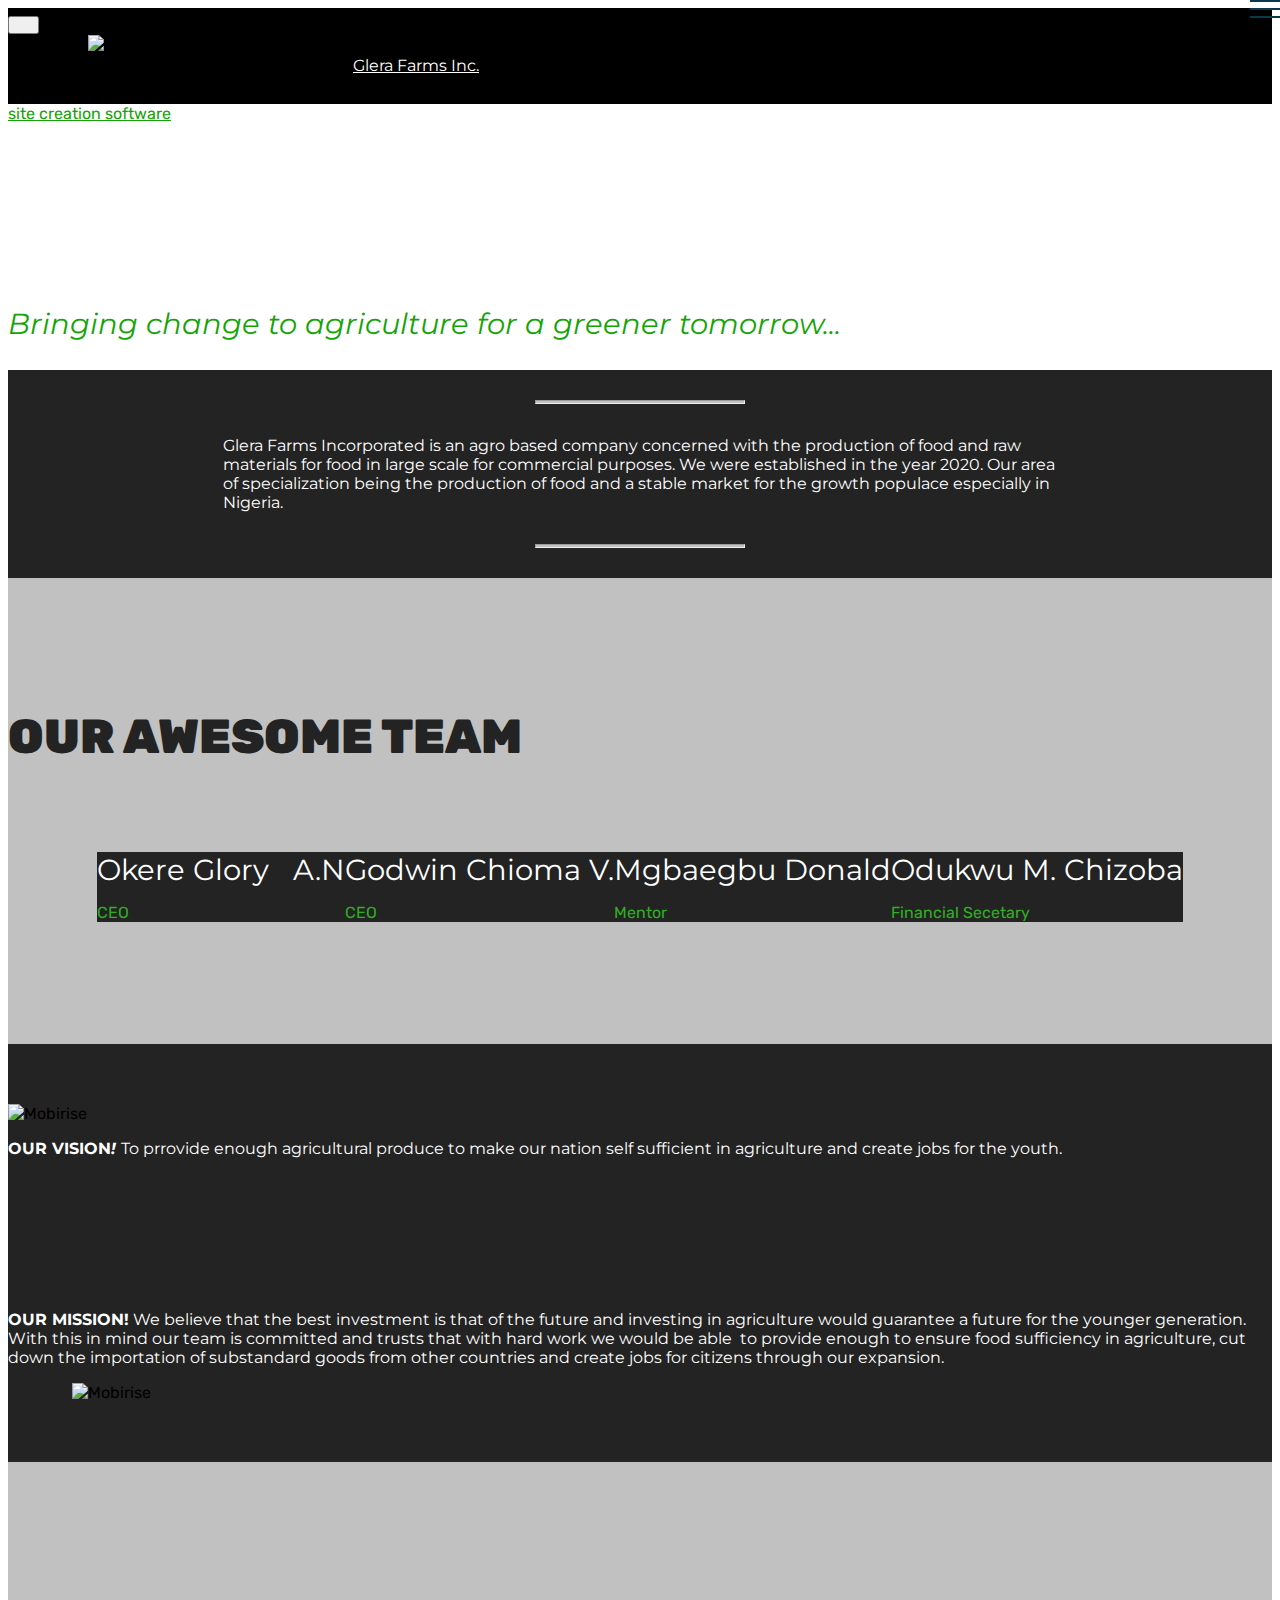
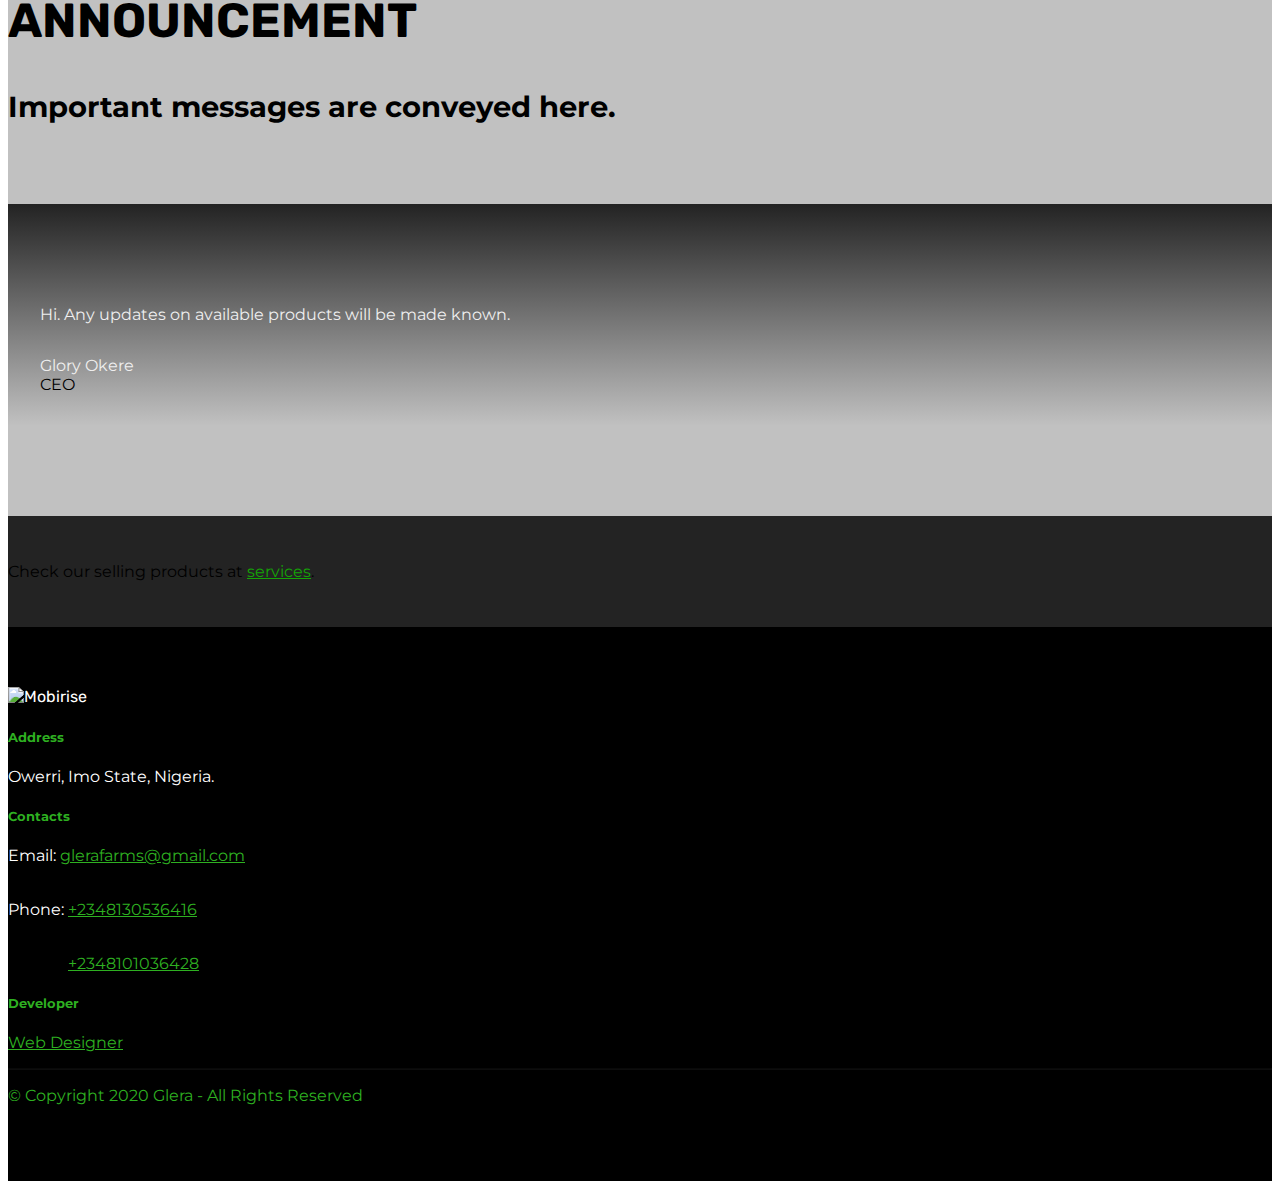
==== commit 85c1d7b3: "Motto Changes" ====
--- a/index.html
+++ b/index.html
@@ -57,7 +57,7 @@
     </nav>
 </section>
 
-<section class="engine"><a href="https://mobirise.info/e">how to make your own site for free</a></section><section class="cid-rYpISuRgr5 mbr-fullscreen mbr-parallax-background" id="header2-6">
+<section class="engine"><a href="https://mobirise.info/i">site creation software</a></section><section class="cid-rYpISuRgr5 mbr-fullscreen mbr-parallax-background" id="header2-6">
 
     
 
@@ -68,7 +68,7 @@
             <div class="mbr-white col-md-10">
                 <h1 class="mbr-section-title mbr-bold pb-3 mbr-fonts-style display-1">Glera Farms Inc.</h1>
                 
-                <p class="mbr-text pb-3 mbr-fonts-style display-5"><em>Bringing change to agriculture for a greater tomorrow...</em></p>
+                <p class="mbr-text pb-3 mbr-fonts-style display-5"><em>Bringing change to agriculture for a greener tomorrow...</em></p>
                 
             </div>
         </div>
